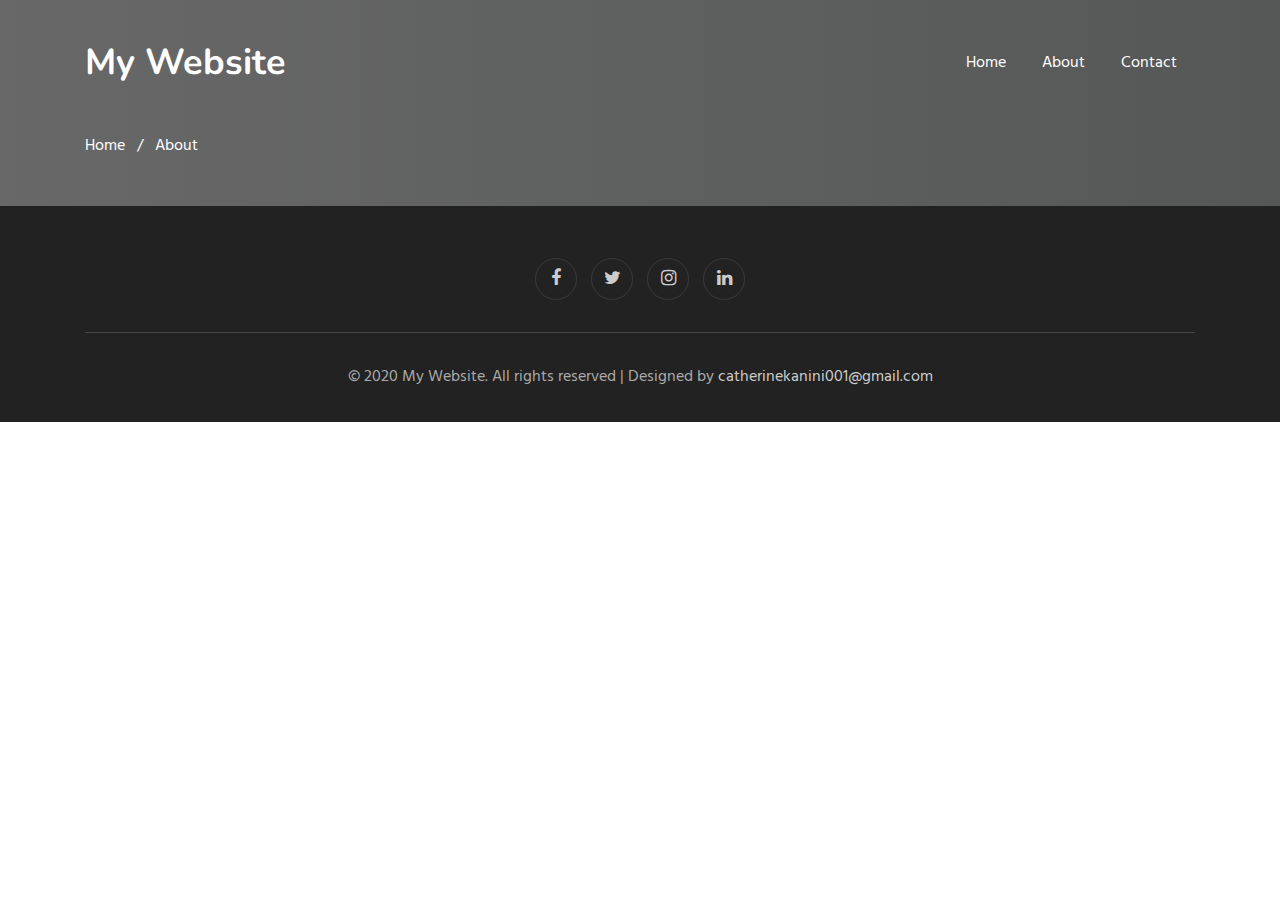
==== about.html @ d59e6f5b "inital commit" ====
<!doctype html>
<html lang="en">
  <head>
   
    <meta charset="utf-8">
    <meta name="viewport" content="width=device-width, initial-scale=1, shrink-to-fit=no">

    <title>Cathrines personal portfolio</title>
    
    <link href="//fonts.googleapis.com/css?family=Nunito:400,600,700,800,900&display=swap" rel="stylesheet">
    <link href="//fonts.googleapis.com/css?family=Hind&display=swap" rel="stylesheet">
    
    <link rel="stylesheet" href="assets/css/index.css">
  </head>
  <body>

<section class="w3l-bootstrap-header">
  <nav class="navbar navbar-expand-lg navbar-light py-lg-3 py-2">
    <div class="container">
      <a class="navbar-brand" href="index.html"> My Website</a>
     
      <button class="navbar-toggler" type="button" data-toggle="collapse" data-target="#navbarSupportedContent"
        aria-controls="navbarSupportedContent" aria-expanded="false" aria-label="Toggle navigation">
        <span class="navbar-toggler-icon fa fa-bars"></span>
      </button>

      <div class="collapse navbar-collapse" id="navbarSupportedContent">
        <ul class="navbar-nav ml-auto">
          <li class="nav-item">
            <a class="nav-link" href="index.html">Home</a>
          </li>
          <li class="nav-item">
            <a class="nav-link" href="about.html">About</a>
          </li>
          
        
          <li class="nav-item">
            <a class="nav-link" href="contact.html">Contact</a>
          </li>
        </ul>
        
      </div>
    </div>
  </nav>
</section>
<section class="w3l-about-breadcrum">
  <div class="breadcrum-bg">
    <div class="container py-5">
      <p><a href="index.html">Home</a> &nbsp; / &nbsp; About</p>
     </div>
  </div>
</section>


 <section class="w3l-footer-29-main" id="footer">
  <div class="footer-29 text-center">
      <div class="container">
        
        <div class="main-social-footer-29">
                    
          <a href="https://web.facebook.com/KadogoKenya" class="facebook"><span class="fa fa-facebook"></span></a>
          <a href="https://twitter.com/kadogokenya" class="twitter"><span class="fa fa-twitter"></span></a>
          <a href="https://www.instagram.com/kadogo_kenya/" class="instagram"><span class="fa fa-instagram"></span></a>
          <a href="https://www.linkedin.com/in/catherine-kanini-87737a121/" class="linkedin"><span class="fa fa-linkedin"></span></a>
      </div>
      <div class="bottom-copies text-center">
        <p class="copy-footer-29">© 2020 My Website. All rights reserved | Designed by <a href="catherinekanini001@gmail.com">catherinekanini001@gmail.com</a></p>
         
    </div>
      </div>
  </div>
   
  </script>
  
  <script src="https://code.jquery.com/jquery-3.4.1.slim.min.js"
    integrity="sha384-J6qa4849blE2+poT4WnyKhv5vZF5SrPo0iEjwBvKU7imGFAV0wwj1yYfoRSJoZ+n" crossorigin="anonymous">
  </script>
  
  <script src="https://stackpath.bootstrapcdn.com/bootstrap/4.4.1/js/bootstrap.min.js"
    integrity="sha384-wfSDF2E50Y2D1uUdj0O3uMBJnjuUD4Ih7YwaYd1iqfktj0Uod8GCExl3Og8ifwB6" crossorigin="anonymous">
  </script>




</body>

</html>
---- assets/css/index.css ----
@charset "UTF-8";

@font-face {
  font-family: 'FontAwesome';
  src: url("../fonts/fontawesome-webfont.eot?v=4.7.0");
  src: url("../fonts/fontawesome-webfont.eot?#iefix&v=4.7.0") format("embedded-opentype"), url("../fonts/fontawesome-webfont.woff2?v=4.7.0") format("woff2"), url("../fonts/fontawesome-webfont.woff?v=4.7.0") format("woff"), url("../fonts/fontawesome-webfont.ttf?v=4.7.0") format("truetype"), url("../fonts/fontawesome-webfont.svg?v=4.7.0#fontawesomeregular") format("svg");
  font-weight: normal;
  font-style: normal; }

.fa {
  display: inline-block;
  font: normal normal normal 14px/1 FontAwesome;
  font-size: inherit;
  text-rendering: auto;
  -webkit-font-smoothing: antialiased;
  -moz-osx-font-smoothing: grayscale; }


.fa-lg {
  font-size: 1.33333em;
  line-height: 0.75em;
  vertical-align: -15%; }

.fa-2x {
  font-size: 2em; }

.fa-3x {
  font-size: 3em; }

.fa-4x {
  font-size: 4em; }

.fa-5x {
  font-size: 5em; }

.fa-fw {
  width: 1.28571em;
  text-align: center; }

.fa-ul {
  padding-left: 0;
  margin-left: 2.14286em;
  list-style-type: none; }
  .fa-ul > li {
    position: relative; }

.fa-li {
  position: absolute;
  left: -2.14286em;
  width: 2.14286em;
  top: 0.14286em;
  text-align: center; }
  .fa-li.fa-lg {
    left: -1.85714em; }

.fa-border {
  padding: .2em .25em .15em;
  border: solid 0.08em #eee;
  border-radius: .1em; }

.fa-pull-left {
  float: left; }

.fa-pull-right {
  float: right; }

.fa.fa-pull-left {
  margin-right: .3em; }

.fa.fa-pull-right {
  margin-left: .3em; }


.pull-right {
  float: right; }

.pull-left {
  float: left; }

.fa.pull-left {
  margin-right: .3em; }

.fa.pull-right {
  margin-left: .3em; }

.fa-spin {
  -webkit-animation: fa-spin 2s infinite linear;
  animation: fa-spin 2s infinite linear; }

.fa-pulse {
  -webkit-animation: fa-spin 1s infinite steps(8);
  animation: fa-spin 1s infinite steps(8); }

@-webkit-keyframes fa-spin {
  0% {
    transform: rotate(0deg); }
  100% {
    transform: rotate(359deg); } }

@keyframes fa-spin {
  0% {
    transform: rotate(0deg); }
  100% {
    transform: rotate(359deg); } }

.fa-rotate-90 {
  -ms-filter: "progid:DXImageTransform.Microsoft.BasicImage(rotation=1)";
  transform: rotate(90deg); }

.fa-rotate-180 {
  -ms-filter: "progid:DXImageTransform.Microsoft.BasicImage(rotation=2)";
  transform: rotate(180deg); }

.fa-rotate-270 {
  -ms-filter: "progid:DXImageTransform.Microsoft.BasicImage(rotation=3)";
  transform: rotate(270deg); }

.fa-flip-horizontal {
  -ms-filter: "progid:DXImageTransform.Microsoft.BasicImage(rotation=0, mirror=1)";
  transform: scale(-1, 1); }

.fa-flip-vertical {
  -ms-filter: "progid:DXImageTransform.Microsoft.BasicImage(rotation=2, mirror=1)";
  transform: scale(1, -1); }

:root .fa-rotate-90,
:root .fa-rotate-180,
:root .fa-rotate-270,
:root .fa-flip-horizontal,
:root .fa-flip-vertical {
  -webkit-filter: none;
          filter: none; }

.fa-stack {
  position: relative;
  display: inline-block;
  width: 2em;
  height: 2em;
  line-height: 2em;
  vertical-align: middle; }

.fa-stack-1x, .fa-stack-2x {
  position: absolute;
  left: 0;
  width: 100%;
  text-align: center; }

.fa-stack-1x {
  line-height: inherit; }

.fa-stack-2x {
  font-size: 2em; }

.fa-inverse {
  color: #fff; }

.fa-glass:before {
  content: ""; }

.fa-music:before {
  content: ""; }

.fa-search:before {
  content: ""; }

.fa-envelope-o:before {
  content: ""; }

.fa-heart:before {
  content: ""; }

.fa-star:before {
  content: ""; }

.fa-star-o:before {
  content: ""; }

.fa-user:before {
  content: ""; }

.fa-film:before {
  content: ""; }

.fa-th-large:before {
  content: ""; }

.fa-th:before {
  content: ""; }

.fa-th-list:before {
  content: ""; }

.fa-check:before {
  content: ""; }

.fa-remove:before,
.fa-close:before,
.fa-times:before {
  content: ""; }

.fa-search-plus:before {
  content: ""; }

.fa-search-minus:before {
  content: ""; }

.fa-power-off:before {
  content: ""; }

.fa-signal:before {
  content: ""; }

.fa-gear:before,
.fa-cog:before {
  content: ""; }

.fa-trash-o:before {
  content: ""; }

.fa-home:before {
  content: ""; }

.fa-file-o:before {
  content: ""; }

.fa-clock-o:before {
  content: ""; }

.fa-road:before {
  content: ""; }

.fa-download:before {
  content: ""; }

.fa-arrow-circle-o-down:before {
  content: ""; }

.fa-arrow-circle-o-up:before {
  content: ""; }

.fa-inbox:before {
  content: ""; }

.fa-play-circle-o:before {
  content: ""; }

.fa-rotate-right:before,
.fa-repeat:before {
  content: ""; }

.fa-refresh:before {
  content: ""; }

.fa-list-alt:before {
  content: ""; }

.fa-lock:before {
  content: ""; }

.fa-flag:before {
  content: ""; }

.fa-headphones:before {
  content: ""; }

.fa-volume-off:before {
  content: ""; }

.fa-volume-down:before {
  content: ""; }

.fa-volume-up:before {
  content: ""; }

.fa-qrcode:before {
  content: ""; }

.fa-barcode:before {
  content: ""; }

.fa-tag:before {
  content: ""; }

.fa-tags:before {
  content: ""; }

.fa-book:before {
  content: ""; }

.fa-bookmark:before {
  content: ""; }

.fa-print:before {
  content: ""; }

.fa-camera:before {
  content: ""; }

.fa-font:before {
  content: ""; }

.fa-bold:before {
  content: ""; }

.fa-italic:before {
  content: ""; }

.fa-text-height:before {
  content: ""; }

.fa-text-width:before {
  content: ""; }

.fa-align-left:before {
  content: ""; }

.fa-align-center:before {
  content: ""; }

.fa-align-right:before {
  content: ""; }

.fa-align-justify:before {
  content: ""; }

.fa-list:before {
  content: ""; }

.fa-dedent:before,
.fa-outdent:before {
  content: ""; }

.fa-indent:before {
  content: ""; }

.fa-video-camera:before {
  content: ""; }

.fa-photo:before,
.fa-image:before,
.fa-picture-o:before {
  content: ""; }

.fa-pencil:before {
  content: ""; }

.fa-map-marker:before {
  content: ""; }

.fa-adjust:before {
  content: ""; }

.fa-tint:before {
  content: ""; }

.fa-edit:before,
.fa-pencil-square-o:before {
  content: ""; }

.fa-share-square-o:before {
  content: ""; }

.fa-check-square-o:before {
  content: ""; }

.fa-arrows:before {
  content: ""; }

.fa-step-backward:before {
  content: ""; }

.fa-fast-backward:before {
  content: ""; }

.fa-backward:before {
  content: ""; }

.fa-play:before {
  content: ""; }

.fa-pause:before {
  content: ""; }

.fa-stop:before {
  content: ""; }

.fa-forward:before {
  content: ""; }

.fa-fast-forward:before {
  content: ""; }

.fa-step-forward:before {
  content: ""; }

.fa-eject:before {
  content: ""; }

.fa-chevron-left:before {
  content: ""; }

.fa-chevron-right:before {
  content: ""; }

.fa-plus-circle:before {
  content: ""; }

.fa-minus-circle:before {
  content: ""; }

.fa-times-circle:before {
  content: ""; }

.fa-check-circle:before {
  content: ""; }

.fa-question-circle:before {
  content: ""; }

.fa-info-circle:before {
  content: ""; }

.fa-crosshairs:before {
  content: ""; }

.fa-times-circle-o:before {
  content: ""; }

.fa-check-circle-o:before {
  content: ""; }

.fa-ban:before {
  content: ""; }

.fa-arrow-left:before {
  content: ""; }

.fa-arrow-right:before {
  content: ""; }

.fa-arrow-up:before {
  content: ""; }

.fa-arrow-down:before {
  content: ""; }

.fa-mail-forward:before,
.fa-share:before {
  content: ""; }

.fa-expand:before {
  content: ""; }

.fa-compress:before {
  content: ""; }

.fa-plus:before {
  content: ""; }

.fa-minus:before {
  content: ""; }

.fa-asterisk:before {
  content: ""; }

.fa-exclamation-circle:before {
  content: ""; }

.fa-gift:before {
  content: ""; }

.fa-leaf:before {
  content: ""; }

.fa-fire:before {
  content: ""; }

.fa-eye:before {
  content: ""; }

.fa-eye-slash:before {
  content: ""; }

.fa-warning:before,
.fa-exclamation-triangle:before {
  content: ""; }

.fa-plane:before {
  content: ""; }

.fa-calendar:before {
  content: ""; }

.fa-random:before {
  content: ""; }

.fa-comment:before {
  content: ""; }

.fa-magnet:before {
  content: ""; }

.fa-chevron-up:before {
  content: ""; }

.fa-chevron-down:before {
  content: ""; }

.fa-retweet:before {
  content: ""; }

.fa-shopping-cart:before {
  content: ""; }

.fa-folder:before {
  content: ""; }

.fa-folder-open:before {
  content: ""; }

.fa-arrows-v:before {
  content: ""; }

.fa-arrows-h:before {
  content: ""; }

.fa-bar-chart-o:before,
.fa-bar-chart:before {
  content: ""; }

.fa-twitter-square:before {
  content: ""; }

.fa-facebook-square:before {
  content: ""; }

.fa-camera-retro:before {
  content: ""; }

.fa-key:before {
  content: ""; }

.fa-gears:before,
.fa-cogs:before {
  content: ""; }

.fa-comments:before {
  content: ""; }

.fa-thumbs-o-up:before {
  content: ""; }

.fa-thumbs-o-down:before {
  content: ""; }

.fa-star-half:before {
  content: ""; }

.fa-heart-o:before {
  content: ""; }

.fa-sign-out:before {
  content: ""; }

.fa-linkedin-square:before {
  content: ""; }

.fa-thumb-tack:before {
  content: ""; }

.fa-external-link:before {
  content: ""; }

.fa-sign-in:before {
  content: ""; }

.fa-trophy:before {
  content: ""; }

.fa-github-square:before {
  content: ""; }

.fa-upload:before {
  content: ""; }

.fa-lemon-o:before {
  content: ""; }

.fa-phone:before {
  content: ""; }

.fa-square-o:before {
  content: ""; }

.fa-bookmark-o:before {
  content: ""; }

.fa-phone-square:before {
  content: ""; }

.fa-twitter:before {
  content: ""; }

.fa-facebook-f:before,
.fa-facebook:before {
  content: ""; }

.fa-github:before {
  content: ""; }

.fa-unlock:before {
  content: ""; }

.fa-credit-card:before {
  content: ""; }

.fa-feed:before,
.fa-rss:before {
  content: ""; }

.fa-hdd-o:before {
  content: ""; }

.fa-bullhorn:before {
  content: ""; }

.fa-bell:before {
  content: ""; }

.fa-certificate:before {
  content: ""; }

.fa-hand-o-right:before {
  content: ""; }

.fa-hand-o-left:before {
  content: ""; }

.fa-hand-o-up:before {
  content: ""; }

.fa-hand-o-down:before {
  content: ""; }

.fa-arrow-circle-left:before {
  content: ""; }

.fa-arrow-circle-right:before {
  content: ""; }

.fa-arrow-circle-up:before {
  content: ""; }

.fa-arrow-circle-down:before {
  content: ""; }

.fa-globe:before {
  content: ""; }

.fa-wrench:before {
  content: ""; }

.fa-tasks:before {
  content: ""; }

.fa-filter:before {
  content: ""; }

.fa-briefcase:before {
  content: ""; }

.fa-arrows-alt:before {
  content: ""; }

.fa-group:before,
.fa-users:before {
  content: ""; }

.fa-chain:before,
.fa-link:before {
  content: ""; }

.fa-cloud:before {
  content: ""; }

.fa-flask:before {
  content: ""; }

.fa-cut:before,
.fa-scissors:before {
  content: ""; }

.fa-copy:before,
.fa-files-o:before {
  content: ""; }

.fa-paperclip:before {
  content: ""; }

.fa-save:before,
.fa-floppy-o:before {
  content: ""; }

.fa-square:before {
  content: ""; }

.fa-navicon:before,
.fa-reorder:before,
.fa-bars:before {
  content: ""; }

.fa-list-ul:before {
  content: ""; }

.fa-list-ol:before {
  content: ""; }

.fa-strikethrough:before {
  content: ""; }

.fa-underline:before {
  content: ""; }

.fa-table:before {
  content: ""; }

.fa-magic:before {
  content: ""; }

.fa-truck:before {
  content: ""; }

.fa-pinterest:before {
  content: ""; }

.fa-pinterest-square:before {
  content: ""; }

.fa-google-plus-square:before {
  content: ""; }

.fa-google-plus:before {
  content: ""; }

.fa-money:before {
  content: ""; }

.fa-caret-down:before {
  content: ""; }

.fa-caret-up:before {
  content: ""; }

.fa-caret-left:before {
  content: ""; }

.fa-caret-right:before {
  content: ""; }

.fa-columns:before {
  content: ""; }

.fa-unsorted:before,
.fa-sort:before {
  content: ""; }

.fa-sort-down:before,
.fa-sort-desc:before {
  content: ""; }

.fa-sort-up:before,
.fa-sort-asc:before {
  content: ""; }

.fa-envelope:before {
  content: ""; }

.fa-linkedin:before {
  content: ""; }

.fa-rotate-left:before,
.fa-undo:before {
  content: ""; }

.fa-legal:before,
.fa-gavel:before {
  content: ""; }

.fa-dashboard:before,
.fa-tachometer:before {
  content: ""; }

.fa-comment-o:before {
  content: ""; }

.fa-comments-o:before {
  content: ""; }

.fa-flash:before,
.fa-bolt:before {
  content: ""; }

.fa-sitemap:before {
  content: ""; }

.fa-umbrella:before {
  content: ""; }

.fa-paste:before,
.fa-clipboard:before {
  content: ""; }

.fa-lightbulb-o:before {
  content: ""; }

.fa-exchange:before {
  content: ""; }

.fa-cloud-download:before {
  content: ""; }

.fa-cloud-upload:before {
  content: ""; }

.fa-user-md:before {
  content: ""; }

.fa-stethoscope:before {
  content: ""; }

.fa-suitcase:before {
  content: ""; }

.fa-bell-o:before {
  content: ""; }

.fa-coffee:before {
  content: ""; }

.fa-cutlery:before {
  content: ""; }

.fa-file-text-o:before {
  content: ""; }

.fa-building-o:before {
  content: ""; }

.fa-hospital-o:before {
  content: ""; }

.fa-ambulance:before {
  content: ""; }

.fa-medkit:before {
  content: ""; }

.fa-fighter-jet:before {
  content: ""; }

.fa-beer:before {
  content: ""; }

.fa-h-square:before {
  content: ""; }

.fa-plus-square:before {
  content: ""; }

.fa-angle-double-left:before {
  content: ""; }

.fa-angle-double-right:before {
  content: ""; }

.fa-angle-double-up:before {
  content: ""; }

.fa-angle-double-down:before {
  content: ""; }

.fa-angle-left:before {
  content: ""; }

.fa-angle-right:before {
  content: ""; }

.fa-angle-up:before {
  content: ""; }

.fa-angle-down:before {
  content: ""; }

.fa-desktop:before {
  content: ""; }

.fa-laptop:before {
  content: ""; }

.fa-tablet:before {
  content: ""; }

.fa-mobile-phone:before,
.fa-mobile:before {
  content: ""; }

.fa-circle-o:before {
  content: ""; }

.fa-quote-left:before {
  content: ""; }

.fa-quote-right:before {
  content: ""; }

.fa-spinner:before {
  content: ""; }

.fa-circle:before {
  content: ""; }

.fa-mail-reply:before,
.fa-reply:before {
  content: ""; }

.fa-github-alt:before {
  content: ""; }

.fa-folder-o:before {
  content: ""; }

.fa-folder-open-o:before {
  content: ""; }

.fa-smile-o:before {
  content: ""; }

.fa-frown-o:before {
  content: ""; }

.fa-meh-o:before {
  content: ""; }

.fa-gamepad:before {
  content: ""; }

.fa-keyboard-o:before {
  content: ""; }

.fa-flag-o:before {
  content: ""; }

.fa-flag-checkered:before {
  content: ""; }

.fa-terminal:before {
  content: ""; }

.fa-code:before {
  content: ""; }

.fa-mail-reply-all:before,
.fa-reply-all:before {
  content: ""; }

.fa-star-half-empty:before,
.fa-star-half-full:before,
.fa-star-half-o:before {
  content: ""; }

.fa-location-arrow:before {
  content: ""; }

.fa-crop:before {
  content: ""; }

.fa-code-fork:before {
  content: ""; }

.fa-unlink:before,
.fa-chain-broken:before {
  content: ""; }

.fa-question:before {
  content: ""; }

.fa-info:before {
  content: ""; }

.fa-exclamation:before {
  content: ""; }

.fa-superscript:before {
  content: ""; }

.fa-subscript:before {
  content: ""; }

.fa-eraser:before {
  content: ""; }

.fa-puzzle-piece:before {
  content: ""; }

.fa-microphone:before {
  content: ""; }

.fa-microphone-slash:before {
  content: ""; }

.fa-shield:before {
  content: ""; }

.fa-calendar-o:before {
  content: ""; }

.fa-fire-extinguisher:before {
  content: ""; }

.fa-rocket:before {
  content: ""; }

.fa-maxcdn:before {
  content: ""; }

.fa-chevron-circle-left:before {
  content: ""; }

.fa-chevron-circle-right:before {
  content: ""; }

.fa-chevron-circle-up:before {
  content: ""; }

.fa-chevron-circle-down:before {
  content: ""; }

.fa-html5:before {
  content: ""; }

.fa-css3:before {
  content: ""; }

.fa-anchor:before {
  content: ""; }

.fa-unlock-alt:before {
  content: ""; }

.fa-bullseye:before {
  content: ""; }

.fa-ellipsis-h:before {
  content: ""; }

.fa-ellipsis-v:before {
  content: ""; }

.fa-rss-square:before {
  content: ""; }

.fa-play-circle:before {
  content: ""; }

.fa-ticket:before {
  content: ""; }

.fa-minus-square:before {
  content: ""; }

.fa-minus-square-o:before {
  content: ""; }

.fa-level-up:before {
  content: ""; }

.fa-level-down:before {
  content: ""; }

.fa-check-square:before {
  content: ""; }

.fa-pencil-square:before {
  content: ""; }

.fa-external-link-square:before {
  content: ""; }

.fa-share-square:before {
  content: ""; }

.fa-compass:before {
  content: ""; }

.fa-toggle-down:before,
.fa-caret-square-o-down:before {
  content: ""; }

.fa-toggle-up:before,
.fa-caret-square-o-up:before {
  content: ""; }

.fa-toggle-right:before,
.fa-caret-square-o-right:before {
  content: ""; }

.fa-euro:before,
.fa-eur:before {
  content: ""; }

.fa-gbp:before {
  content: ""; }

.fa-dollar:before,
.fa-usd:before {
  content: ""; }

.fa-rupee:before,
.fa-inr:before {
  content: ""; }

.fa-cny:before,
.fa-rmb:before,
.fa-yen:before,
.fa-jpy:before {
  content: ""; }

.fa-ruble:before,
.fa-rouble:before,
.fa-rub:before {
  content: ""; }

.fa-won:before,
.fa-krw:before {
  content: ""; }

.fa-bitcoin:before,
.fa-btc:before {
  content: ""; }

.fa-file:before {
  content: ""; }

.fa-file-text:before {
  content: ""; }

.fa-sort-alpha-asc:before {
  content: ""; }

.fa-sort-alpha-desc:before {
  content: ""; }

.fa-sort-amount-asc:before {
  content: ""; }

.fa-sort-amount-desc:before {
  content: ""; }

.fa-sort-numeric-asc:before {
  content: ""; }

.fa-sort-numeric-desc:before {
  content: ""; }

.fa-thumbs-up:before {
  content: ""; }

.fa-thumbs-down:before {
  content: ""; }

.fa-youtube-square:before {
  content: ""; }

.fa-youtube:before {
  content: ""; }

.fa-xing:before {
  content: ""; }

.fa-xing-square:before {
  content: ""; }

.fa-youtube-play:before {
  content: ""; }

.fa-dropbox:before {
  content: ""; }

.fa-stack-overflow:before {
  content: ""; }

.fa-instagram:before {
  content: ""; }

.fa-flickr:before {
  content: ""; }

.fa-adn:before {
  content: ""; }

.fa-bitbucket:before {
  content: ""; }

.fa-bitbucket-square:before {
  content: ""; }

.fa-tumblr:before {
  content: ""; }

.fa-tumblr-square:before {
  content: ""; }

.fa-long-arrow-down:before {
  content: ""; }

.fa-long-arrow-up:before {
  content: ""; }

.fa-long-arrow-left:before {
  content: ""; }

.fa-long-arrow-right:before {
  content: ""; }

.fa-apple:before {
  content: ""; }

.fa-windows:before {
  content: ""; }

.fa-android:before {
  content: ""; }

.fa-linux:before {
  content: ""; }

.fa-dribbble:before {
  content: ""; }

.fa-skype:before {
  content: ""; }

.fa-foursquare:before {
  content: ""; }

.fa-trello:before {
  content: ""; }

.fa-female:before {
  content: ""; }

.fa-male:before {
  content: ""; }

.fa-gittip:before,
.fa-gratipay:before {
  content: ""; }

.fa-sun-o:before {
  content: ""; }

.fa-moon-o:before {
  content: ""; }

.fa-archive:before {
  content: ""; }

.fa-bug:before {
  content: ""; }

.fa-vk:before {
  content: ""; }

.fa-weibo:before {
  content: ""; }

.fa-renren:before {
  content: ""; }

.fa-pagelines:before {
  content: ""; }

.fa-stack-exchange:before {
  content: ""; }

.fa-arrow-circle-o-right:before {
  content: ""; }

.fa-arrow-circle-o-left:before {
  content: ""; }

.fa-toggle-left:before,
.fa-caret-square-o-left:before {
  content: ""; }

.fa-dot-circle-o:before {
  content: ""; }

.fa-wheelchair:before {
  content: ""; }

.fa-vimeo-square:before {
  content: ""; }

.fa-turkish-lira:before,
.fa-try:before {
  content: ""; }

.fa-plus-square-o:before {
  content: ""; }

.fa-space-shuttle:before {
  content: ""; }

.fa-slack:before {
  content: ""; }

.fa-envelope-square:before {
  content: ""; }

.fa-wordpress:before {
  content: ""; }

.fa-openid:before {
  content: ""; }

.fa-institution:before,
.fa-bank:before,
.fa-university:before {
  content: ""; }

.fa-mortar-board:before,
.fa-graduation-cap:before {
  content: ""; }

.fa-yahoo:before {
  content: ""; }

.fa-google:before {
  content: ""; }

.fa-reddit:before {
  content: ""; }

.fa-reddit-square:before {
  content: ""; }

.fa-stumbleupon-circle:before {
  content: ""; }

.fa-stumbleupon:before {
  content: ""; }

.fa-delicious:before {
  content: ""; }

.fa-digg:before {
  content: ""; }

.fa-pied-piper-pp:before {
  content: ""; }

.fa-pied-piper-alt:before {
  content: ""; }

.fa-drupal:before {
  content: ""; }

.fa-joomla:before {
  content: ""; }

.fa-language:before {
  content: ""; }

.fa-fax:before {
  content: ""; }

.fa-building:before {
  content: ""; }

.fa-child:before {
  content: ""; }

.fa-paw:before {
  content: ""; }

.fa-spoon:before {
  content: ""; }

.fa-cube:before {
  content: ""; }

.fa-cubes:before {
  content: ""; }

.fa-behance:before {
  content: ""; }

.fa-behance-square:before {
  content: ""; }

.fa-steam:before {
  content: ""; }

.fa-steam-square:before {
  content: ""; }

.fa-recycle:before {
  content: ""; }

.fa-automobile:before,
.fa-car:before {
  content: ""; }

.fa-cab:before,
.fa-taxi:before {
  content: ""; }

.fa-tree:before {
  content: ""; }

.fa-spotify:before {
  content: ""; }

.fa-deviantart:before {
  content: ""; }

.fa-soundcloud:before {
  content: ""; }

.fa-database:before {
  content: ""; }

.fa-file-pdf-o:before {
  content: ""; }

.fa-file-word-o:before {
  content: ""; }

.fa-file-excel-o:before {
  content: ""; }

.fa-file-powerpoint-o:before {
  content: ""; }

.fa-file-photo-o:before,
.fa-file-picture-o:before,
.fa-file-image-o:before {
  content: ""; }

.fa-file-zip-o:before,
.fa-file-archive-o:before {
  content: ""; }

.fa-file-sound-o:before,
.fa-file-audio-o:before {
  content: ""; }

.fa-file-movie-o:before,
.fa-file-video-o:before {
  content: ""; }

.fa-file-code-o:before {
  content: ""; }

.fa-vine:before {
  content: ""; }

.fa-codepen:before {
  content: ""; }

.fa-jsfiddle:before {
  content: ""; }

.fa-life-bouy:before,
.fa-life-buoy:before,
.fa-life-saver:before,
.fa-support:before,
.fa-life-ring:before {
  content: ""; }

.fa-circle-o-notch:before {
  content: ""; }

.fa-ra:before,
.fa-resistance:before,
.fa-rebel:before {
  content: ""; }

.fa-ge:before,
.fa-empire:before {
  content: ""; }

.fa-git-square:before {
  content: ""; }

.fa-git:before {
  content: ""; }

.fa-y-combinator-square:before,
.fa-yc-square:before,
.fa-hacker-news:before {
  content: ""; }

.fa-tencent-weibo:before {
  content: ""; }

.fa-qq:before {
  content: ""; }

.fa-wechat:before,
.fa-weixin:before {
  content: ""; }

.fa-send:before,
.fa-paper-plane:before {
  content: ""; }

.fa-send-o:before,
.fa-paper-plane-o:before {
  content: ""; }

.fa-history:before {
  content: ""; }

.fa-circle-thin:before {
  content: ""; }

.fa-header:before {
  content: ""; }

.fa-paragraph:before {
  content: ""; }

.fa-sliders:before {
  content: ""; }

.fa-share-alt:before {
  content: ""; }

.fa-share-alt-square:before {
  content: ""; }

.fa-bomb:before {
  content: ""; }

.fa-soccer-ball-o:before,
.fa-futbol-o:before {
  content: ""; }

.fa-tty:before {
  content: ""; }

.fa-binoculars:before {
  content: ""; }

.fa-plug:before {
  content: ""; }

.fa-slideshare:before {
  content: ""; }

.fa-twitch:before {
  content: ""; }

.fa-yelp:before {
  content: ""; }

.fa-newspaper-o:before {
  content: ""; }

.fa-wifi:before {
  content: ""; }

.fa-calculator:before {
  content: ""; }

.fa-paypal:before {
  content: ""; }

.fa-google-wallet:before {
  content: ""; }

.fa-cc-visa:before {
  content: ""; }

.fa-cc-mastercard:before {
  content: ""; }

.fa-cc-discover:before {
  content: ""; }

.fa-cc-amex:before {
  content: ""; }

.fa-cc-paypal:before {
  content: ""; }

.fa-cc-stripe:before {
  content: ""; }

.fa-bell-slash:before {
  content: ""; }

.fa-bell-slash-o:before {
  content: ""; }

.fa-trash:before {
  content: ""; }

.fa-copyright:before {
  content: ""; }

.fa-at:before {
  content: ""; }

.fa-eyedropper:before {
  content: ""; }

.fa-paint-brush:before {
  content: ""; }

.fa-birthday-cake:before {
  content: ""; }

.fa-area-chart:before {
  content: ""; }

.fa-pie-chart:before {
  content: ""; }

.fa-line-chart:before {
  content: ""; }

.fa-lastfm:before {
  content: ""; }

.fa-lastfm-square:before {
  content: ""; }

.fa-toggle-off:before {
  content: ""; }

.fa-toggle-on:before {
  content: ""; }

.fa-bicycle:before {
  content: ""; }

.fa-bus:before {
  content: ""; }

.fa-ioxhost:before {
  content: ""; }

.fa-angellist:before {
  content: ""; }

.fa-cc:before {
  content: ""; }

.fa-shekel:before,
.fa-sheqel:before,
.fa-ils:before {
  content: ""; }

.fa-meanpath:before {
  content: ""; }

.fa-buysellads:before {
  content: ""; }

.fa-connectdevelop:before {
  content: ""; }

.fa-dashcube:before {
  content: ""; }

.fa-forumbee:before {
  content: ""; }

.fa-leanpub:before {
  content: ""; }

.fa-sellsy:before {
  content: ""; }

.fa-shirtsinbulk:before {
  content: ""; }

.fa-simplybuilt:before {
  content: ""; }

.fa-skyatlas:before {
  content: ""; }

.fa-cart-plus:before {
  content: ""; }

.fa-cart-arrow-down:before {
  content: ""; }

.fa-diamond:before {
  content: ""; }

.fa-ship:before {
  content: ""; }

.fa-user-secret:before {
  content: ""; }

.fa-motorcycle:before {
  content: ""; }

.fa-street-view:before {
  content: ""; }

.fa-heartbeat:before {
  content: ""; }

.fa-venus:before {
  content: ""; }

.fa-mars:before {
  content: ""; }

.fa-mercury:before {
  content: ""; }

.fa-intersex:before,
.fa-transgender:before {
  content: ""; }

.fa-transgender-alt:before {
  content: ""; }

.fa-venus-double:before {
  content: ""; }

.fa-mars-double:before {
  content: ""; }

.fa-venus-mars:before {
  content: ""; }

.fa-mars-stroke:before {
  content: ""; }

.fa-mars-stroke-v:before {
  content: ""; }

.fa-mars-stroke-h:before {
  content: ""; }

.fa-neuter:before {
  content: ""; }

.fa-genderless:before {
  content: ""; }

.fa-facebook-official:before {
  content: ""; }

.fa-pinterest-p:before {
  content: ""; }

.fa-whatsapp:before {
  content: ""; }

.fa-server:before {
  content: ""; }

.fa-user-plus:before {
  content: ""; }

.fa-user-times:before {
  content: ""; }

.fa-hotel:before,
.fa-bed:before {
  content: ""; }

.fa-viacoin:before {
  content: ""; }

.fa-train:before {
  content: ""; }

.fa-subway:before {
  content: ""; }

.fa-medium:before {
  content: ""; }

.fa-yc:before,
.fa-y-combinator:before {
  content: ""; }

.fa-optin-monster:before {
  content: ""; }

.fa-opencart:before {
  content: ""; }

.fa-expeditedssl:before {
  content: ""; }

.fa-battery-4:before,
.fa-battery:before,
.fa-battery-full:before {
  content: ""; }

.fa-battery-3:before,
.fa-battery-three-quarters:before {
  content: ""; }

.fa-battery-2:before,
.fa-battery-half:before {
  content: ""; }

.fa-battery-1:before,
.fa-battery-quarter:before {
  content: ""; }

.fa-battery-0:before,
.fa-battery-empty:before {
  content: ""; }

.fa-mouse-pointer:before {
  content: ""; }

.fa-i-cursor:before {
  content: ""; }

.fa-object-group:before {
  content: ""; }

.fa-object-ungroup:before {
  content: ""; }

.fa-sticky-note:before {
  content: ""; }

.fa-sticky-note-o:before {
  content: ""; }

.fa-cc-jcb:before {
  content: ""; }

.fa-cc-diners-club:before {
  content: ""; }

.fa-clone:before {
  content: ""; }

.fa-balance-scale:before {
  content: ""; }

.fa-hourglass-o:before {
  content: ""; }

.fa-hourglass-1:before,
.fa-hourglass-start:before {
  content: ""; }

.fa-hourglass-2:before,
.fa-hourglass-half:before {
  content: ""; }

.fa-hourglass-3:before,
.fa-hourglass-end:before {
  content: ""; }

.fa-hourglass:before {
  content: ""; }

.fa-hand-grab-o:before,
.fa-hand-rock-o:before {
  content: ""; }

.fa-hand-stop-o:before,
.fa-hand-paper-o:before {
  content: ""; }

.fa-hand-scissors-o:before {
  content: ""; }

.fa-hand-lizard-o:before {
  content: ""; }

.fa-hand-spock-o:before {
  content: ""; }

.fa-hand-pointer-o:before {
  content: ""; }

.fa-hand-peace-o:before {
  content: ""; }

.fa-trademark:before {
  content: ""; }

.fa-registered:before {
  content: ""; }

.fa-creative-commons:before {
  content: ""; }

.fa-gg:before {
  content: ""; }

.fa-gg-circle:before {
  content: ""; }

.fa-tripadvisor:before {
  content: ""; }

.fa-odnoklassniki:before {
  content: ""; }

.fa-odnoklassniki-square:before {
  content: ""; }

.fa-get-pocket:before {
  content: ""; }

.fa-wikipedia-w:before {
  content: ""; }

.fa-safari:before {
  content: ""; }

.fa-chrome:before {
  content: ""; }

.fa-firefox:before {
  content: ""; }

.fa-opera:before {
  content: ""; }

.fa-internet-explorer:before {
  content: ""; }

.fa-tv:before,
.fa-television:before {
  content: ""; }

.fa-contao:before {
  content: ""; }

.fa-500px:before {
  content: ""; }

.fa-amazon:before {
  content: ""; }

.fa-calendar-plus-o:before {
  content: ""; }

.fa-calendar-minus-o:before {
  content: ""; }

.fa-calendar-times-o:before {
  content: ""; }

.fa-calendar-check-o:before {
  content: ""; }

.fa-industry:before {
  content: ""; }

.fa-map-pin:before {
  content: ""; }

.fa-map-signs:before {
  content: ""; }

.fa-map-o:before {
  content: ""; }

.fa-map:before {
  content: ""; }

.fa-commenting:before {
  content: ""; }

.fa-commenting-o:before {
  content: ""; }

.fa-houzz:before {
  content: ""; }

.fa-vimeo:before {
  content: ""; }

.fa-black-tie:before {
  content: ""; }

.fa-fonticons:before {
  content: ""; }

.fa-reddit-alien:before {
  content: ""; }

.fa-edge:before {
  content: ""; }

.fa-credit-card-alt:before {
  content: ""; }

.fa-codiepie:before {
  content: ""; }

.fa-modx:before {
  content: ""; }

.fa-fort-awesome:before {
  content: ""; }

.fa-usb:before {
  content: ""; }

.fa-product-hunt:before {
  content: ""; }

.fa-mixcloud:before {
  content: ""; }

.fa-scribd:before {
  content: ""; }

.fa-pause-circle:before {
  content: ""; }

.fa-pause-circle-o:before {
  content: ""; }

.fa-stop-circle:before {
  content: ""; }

.fa-stop-circle-o:before {
  content: ""; }

.fa-shopping-bag:before {
  content: ""; }

.fa-shopping-basket:before {
  content: ""; }

.fa-hashtag:before {
  content: ""; }

.fa-bluetooth:before {
  content: ""; }

.fa-bluetooth-b:before {
  content: ""; }

.fa-percent:before {
  content: ""; }

.fa-gitlab:before {
  content: ""; }

.fa-wpbeginner:before {
  content: ""; }

.fa-wpforms:before {
  content: ""; }

.fa-envira:before {
  content: ""; }

.fa-universal-access:before {
  content: ""; }

.fa-wheelchair-alt:before {
  content: ""; }

.fa-question-circle-o:before {
  content: ""; }

.fa-blind:before {
  content: ""; }

.fa-audio-description:before {
  content: ""; }

.fa-volume-control-phone:before {
  content: ""; }

.fa-braille:before {
  content: ""; }

.fa-assistive-listening-systems:before {
  content: ""; }

.fa-asl-interpreting:before,
.fa-american-sign-language-interpreting:before {
  content: ""; }

.fa-deafness:before,
.fa-hard-of-hearing:before,
.fa-deaf:before {
  content: ""; }

.fa-glide:before {
  content: ""; }

.fa-glide-g:before {
  content: ""; }

.fa-signing:before,
.fa-sign-language:before {
  content: ""; }

.fa-low-vision:before {
  content: ""; }

.fa-viadeo:before {
  content: ""; }

.fa-viadeo-square:before {
  content: ""; }

.fa-snapchat:before {
  content: ""; }

.fa-snapchat-ghost:before {
  content: ""; }

.fa-snapchat-square:before {
  content: ""; }

.fa-pied-piper:before {
  content: ""; }

.fa-first-order:before {
  content: ""; }

.fa-yoast:before {
  content: ""; }

.fa-themeisle:before {
  content: ""; }

.fa-google-plus-circle:before,
.fa-google-plus-official:before {
  content: ""; }

.fa-fa:before,
.fa-font-awesome:before {
  content: ""; }

.fa-handshake-o:before {
  content: ""; }

.fa-envelope-open:before {
  content: ""; }

.fa-envelope-open-o:before {
  content: ""; }

.fa-linode:before {
  content: ""; }

.fa-address-book:before {
  content: ""; }

.fa-address-book-o:before {
  content: ""; }

.fa-vcard:before,
.fa-address-card:before {
  content: ""; }

.fa-vcard-o:before,
.fa-address-card-o:before {
  content: ""; }

.fa-user-circle:before {
  content: ""; }

.fa-user-circle-o:before {
  content: ""; }

.fa-user-o:before {
  content: ""; }

.fa-id-badge:before {
  content: ""; }

.fa-drivers-license:before,
.fa-id-card:before {
  content: ""; }

.fa-drivers-license-o:before,
.fa-id-card-o:before {
  content: ""; }

.fa-quora:before {
  content: ""; }

.fa-free-code-camp:before {
  content: ""; }

.fa-telegram:before {
  content: ""; }

.fa-thermometer-4:before,
.fa-thermometer:before,
.fa-thermometer-full:before {
  content: ""; }

.fa-thermometer-3:before,
.fa-thermometer-three-quarters:before {
  content: ""; }

.fa-thermometer-2:before,
.fa-thermometer-half:before {
  content: ""; }

.fa-thermometer-1:before,
.fa-thermometer-quarter:before {
  content: ""; }

.fa-thermometer-0:before,
.fa-thermometer-empty:before {
  content: ""; }

.fa-shower:before {
  content: ""; }

.fa-bathtub:before,
.fa-s15:before,
.fa-bath:before {
  content: ""; }

.fa-podcast:before {
  content: ""; }

.fa-window-maximize:before {
  content: ""; }

.fa-window-minimize:before {
  content: ""; }

.fa-window-restore:before {
  content: ""; }

.fa-times-rectangle:before,
.fa-window-close:before {
  content: ""; }

.fa-times-rectangle-o:before,
.fa-window-close-o:before {
  content: ""; }

.fa-bandcamp:before {
  content: ""; }

.fa-grav:before {
  content: ""; }

.fa-etsy:before {
  content: ""; }

.fa-imdb:before {
  content: ""; }

.fa-ravelry:before {
  content: ""; }

.fa-eercast:before {
  content: ""; }

.fa-microchip:before {
  content: ""; }

.fa-snowflake-o:before {
  content: ""; }

.fa-superpowers:before {
  content: ""; }

.fa-wpexplorer:before {
  content: ""; }

.fa-meetup:before {
  content: ""; }

.sr-only {
  position: absolute;
  width: 1px;
  height: 1px;
  padding: 0;
  margin: -1px;
  overflow: hidden;
  clip: rect(0, 0, 0, 0);
  border: 0; }

.sr-only-focusable:active, .sr-only-focusable:focus {
  position: static;
  width: auto;
  height: auto;
  margin: 0;
  overflow: visible;
  clip: auto; }

/*!
 * Bootstrap v4.4.1 (https://getbootstrap.com/)
 * Copyright 2011-2019 The Bootstrap Authors
 * Copyright 2011-2019 Twitter, Inc.
 * Licensed under MIT (https://github.com/twbs/bootstrap/blob/master/LICENSE)
 */
:root {
  --blue: #007bff;
  --indigo: #6610f2;
  --purple: #6f42c1;
  --pink: #e83e8c;
  --red: #dc3545;
  --orange: #fd7e14;
  --yellow: #ffc107;
  --green: #28a745;
  --teal: #20c997;
  --cyan: #17a2b8;
  --white: #fff;
  --gray: #6c757d;
  --gray-dark: #343a40;
  --primary: #0ea8cf;
  --secondary: #35a22c;
  --success: #28a745;
  --info: #17a2b8;
  --warning: #ffc107;
  --danger: #dc3545;
  --light: #f8f9fa;
  --dark: #343a40;
  --breakpoint-xs: 0;
  --breakpoint-sm: 576px;
  --breakpoint-md: 768px;
  --breakpoint-lg: 992px;
  --breakpoint-xl: 1200px;
  --font-family-sans-serif: -apple-system, BlinkMacSystemFont, "Segoe UI", Roboto, "Helvetica Neue", Arial, "Noto Sans", sans-serif, "Apple Color Emoji", "Segoe UI Emoji", "Segoe UI Symbol", "Noto Color Emoji";
  --font-family-monospace: SFMono-Regular, Menlo, Monaco, Consolas, "Liberation Mono", "Courier New", monospace; }

*,
*::before,
*::after {
  box-sizing: border-box; }

html {
  font-family: sans-serif;
  line-height: 1.15;
  -webkit-text-size-adjust: 100%;
  -webkit-tap-highlight-color: rgba(0, 0, 0, 0); }

article, aside, figcaption, figure, footer, header, hgroup, main, nav, section {
  display: block; }

body {
  margin: 0;
  font-family: -apple-system, BlinkMacSystemFont, "Segoe UI", Roboto, "Helvetica Neue", Arial, "Noto Sans", sans-serif, "Apple Color Emoji", "Segoe UI Emoji", "Segoe UI Symbol", "Noto Color Emoji";
  font-size: 1rem;
  font-weight: 400;
  line-height: 1.5;
  color: #212529;
  text-align: left;
  background-color: #fff; }

[tabindex="-1"]:focus:not(:focus-visible) {
  outline: 0 !important; }

hr {
  box-sizing: content-box;
  height: 0;
  overflow: visible; }

h1, h2, h3, h4, h5, h6 {
  margin-top: 0;
  margin-bottom: 0.5rem; }

p {
  margin-top: 0;
  margin-bottom: 1rem; }

abbr[title],
abbr[data-original-title] {
  text-decoration: underline;
  -webkit-text-decoration: underline dotted;
          text-decoration: underline dotted;
  cursor: help;
  border-bottom: 0;
  -webkit-text-decoration-skip-ink: none;
          text-decoration-skip-ink: none; }

address {
  margin-bottom: 1rem;
  font-style: normal;
  line-height: inherit; }

ol,
ul,
dl {
  margin-top: 0;
  margin-bottom: 1rem; }

ol ol,
ul ul,
ol ul,
ul ol {
  margin-bottom: 0; }

dt {
  font-weight: 700; }

dd {
  margin-bottom: .5rem;
  margin-left: 0; }

blockquote {
  margin: 0 0 1rem; }

b,
strong {
  font-weight: bolder; }

small {
  font-size: 80%; }

sub,
sup {
  position: relative;
  font-size: 75%;
  line-height: 0;
  vertical-align: baseline; }

sub {
  bottom: -.25em; }

sup {
  top: -.5em; }

a {
  color: #0ea8cf;
  text-decoration: none;
  background-color: transparent; }
  a:hover {
    color: #096e87;
    text-decoration: underline; }

a:not([href]) {
  color: inherit;
  text-decoration: none; }
  a:not([href]):hover {
    color: inherit;
    text-decoration: none; }

pre,
code,
kbd,
samp {
  font-family: SFMono-Regular, Menlo, Monaco, Consolas, "Liberation Mono", "Courier New", monospace;
  font-size: 1em; }

pre {
  margin-top: 0;
  margin-bottom: 1rem;
  overflow: auto; }

figure {
  margin: 0 0 1rem; }

img {
  vertical-align: middle;
  border-style: none; }

svg {
  overflow: hidden;
  vertical-align: middle; }

table {
  border-collapse: collapse; }

caption {
  padding-top: 0.75rem;
  padding-bottom: 0.75rem;
  color: #6c757d;
  text-align: left;
  caption-side: bottom; }

th {
  text-align: inherit; }

label {
  display: inline-block;
  margin-bottom: 0.5rem; }

button {
  border-radius: 0; }

button:focus {
  outline: 1px dotted;
  outline: 5px auto -webkit-focus-ring-color; }

input,
button,
select,
optgroup,
textarea {
  margin: 0;
  font-family: inherit;
  font-size: inherit;
  line-height: inherit; }

button,
input {
  overflow: visible; }

button,
select {
  text-transform: none; }

select {
  word-wrap: normal; }

button,
[type="button"],
[type="reset"],
[type="submit"] {
  -webkit-appearance: button; }

button:not(:disabled),
[type="button"]:not(:disabled),
[type="reset"]:not(:disabled),
[type="submit"]:not(:disabled) {
  cursor: pointer; }

button::-moz-focus-inner,
[type="button"]::-moz-focus-inner,
[type="reset"]::-moz-focus-inner,
[type="submit"]::-moz-focus-inner {
  padding: 0;
  border-style: none; }

input[type="radio"],
input[type="checkbox"] {
  box-sizing: border-box;
  padding: 0; }

input[type="date"],
input[type="time"],
input[type="datetime-local"],
input[type="month"] {
  -webkit-appearance: listbox; }

textarea {
  overflow: auto;
  resize: vertical; }

fieldset {
  min-width: 0;
  padding: 0;
  margin: 0;
  border: 0; }

legend {
  display: block;
  width: 100%;
  max-width: 100%;
  padding: 0;
  margin-bottom: .5rem;
  font-size: 1.5rem;
  line-height: inherit;
  color: inherit;
  white-space: normal; }
  @media (max-width: 1200px) {
    legend {
      font-size: calc(1.275rem + 0.3vw) ; } }

progress {
  vertical-align: baseline; }

[type="number"]::-webkit-inner-spin-button,
[type="number"]::-webkit-outer-spin-button {
  height: auto; }

[type="search"] {
  outline-offset: -2px;
  -webkit-appearance: none; }

[type="search"]::-webkit-search-decoration {
  -webkit-appearance: none; }

::-webkit-file-upload-button {
  font: inherit;
  -webkit-appearance: button; }

output {
  display: inline-block; }

summary {
  display: list-item;
  cursor: pointer; }

template {
  display: none; }

[hidden] {
  display: none !important; }

h1, h2, h3, h4, h5, h6,
.h1, .h2, .h3, .h4, .h5, .h6 {
  margin-bottom: 0.5rem;
  font-weight: 500;
  line-height: 1.2; }

h1, .h1 {
  font-size: 2.5rem; }
  @media (max-width: 1200px) {
    h1, .h1 {
      font-size: calc(1.375rem + 1.5vw) ; } }

h2, .h2 {
  font-size: 2rem; }
  @media (max-width: 1200px) {
    h2, .h2 {
      font-size: calc(1.325rem + 0.9vw) ; } }

h3, .h3 {
  font-size: 1.75rem; }
  @media (max-width: 1200px) {
    h3, .h3 {
      font-size: calc(1.3rem + 0.6vw) ; } }

h4, .h4 {
  font-size: 1.5rem; }
  @media (max-width: 1200px) {
    h4, .h4 {
      font-size: calc(1.275rem + 0.3vw) ; } }

h5, .h5 {
  font-size: 1.25rem; }

h6, .h6 {
  font-size: 1rem; }

.lead {
  font-size: 1.25rem;
  font-weight: 300; }

.display-1 {
  font-size: 6rem;
  font-weight: 300;
  line-height: 1.2; }
  @media (max-width: 1200px) {
    .display-1 {
      font-size: calc(1.725rem + 5.7vw) ; } }

.display-2 {
  font-size: 5.5rem;
  font-weight: 300;
  line-height: 1.2; }
  @media (max-width: 1200px) {
    .display-2 {
      font-size: calc(1.675rem + 5.1vw) ; } }

.display-3 {
  font-size: 4.5rem;
  font-weight: 300;
  line-height: 1.2; }
  @media (max-width: 1200px) {
    .display-3 {
      font-size: calc(1.575rem + 3.9vw) ; } }

.display-4 {
  font-size: 3.5rem;
  font-weight: 300;
  line-height: 1.2; }
  @media (max-width: 1200px) {
    .display-4 {
      font-size: calc(1.475rem + 2.7vw) ; } }

hr {
  margin-top: 1rem;
  margin-bottom: 1rem;
  border: 0;
  border-top: 1px solid rgba(0, 0, 0, 0.1); }

small,
.small {
  font-size: 80%;
  font-weight: 400; }

mark,
.mark {
  padding: 0.2em;
  background-color: #fcf8e3; }

.list-unstyled {
  padding-left: 0;
  list-style: none; }

.list-inline {
  padding-left: 0;
  list-style: none; }

.list-inline-item {
  display: inline-block; }
  .list-inline-item:not(:last-child) {
    margin-right: 0.5rem; }

.initialism {
  font-size: 90%;
  text-transform: uppercase; }

.blockquote {
  margin-bottom: 1rem;
  font-size: 1.25rem; }

.blockquote-footer {
  display: block;
  font-size: 80%;
  color: #6c757d; }
  .blockquote-footer::before {
    content: "\2014\00A0"; }

.img-fluid {
  max-width: 100%;
  height: auto; }

.img-thumbnail {
  padding: 0.25rem;
  background-color: #fff;
  border: 1px solid #dee2e6;
  border-radius: 0.25rem;
  max-width: 100%;
  height: auto; }

.figure {
  display: inline-block; }

.figure-img {
  margin-bottom: 0.5rem;
  line-height: 1; }

.figure-caption {
  font-size: 90%;
  color: #6c757d; }

code {
  font-size: 87.5%;
  color: #e83e8c;
  word-wrap: break-word; }
  a > code {
    color: inherit; }

kbd {
  padding: 0.2rem 0.4rem;
  font-size: 87.5%;
  color: #fff;
  background-color: #212529;
  border-radius: 0.2rem; }
  kbd kbd {
    padding: 0;
    font-size: 100%;
    font-weight: 700; }

pre {
  display: block;
  font-size: 87.5%;
  color: #212529; }
  pre code {
    font-size: inherit;
    color: inherit;
    word-break: normal; }

.pre-scrollable {
  max-height: 340px;
  overflow-y: scroll; }

.container {
  width: 100%;
  padding-right: 15px;
  padding-left: 15px;
  margin-right: auto;
  margin-left: auto; }
  @media (min-width: 576px) {
    .container {
      max-width: 540px; } }
  @media (min-width: 768px) {
    .container {
      max-width: 720px; } }
  @media (min-width: 992px) {
    .container {
      max-width: 960px; } }
  @media (min-width: 1200px) {
    .container {
      max-width: 1140px; } }

.container-fluid, .container-sm, .container-md, .container-lg, .container-xl {
  width: 100%;
  padding-right: 15px;
  padding-left: 15px;
  margin-right: auto;
  margin-left: auto; }

@media (min-width: 576px) {
  .container, .container-sm {
    max-width: 540px; } }

@media (min-width: 768px) {
  .container, .container-sm, .container-md {
    max-width: 720px; } }

@media (min-width: 992px) {
  .container, .container-sm, .container-md, .container-lg {
    max-width: 960px; } }

@media (min-width: 1200px) {
  .container, .container-sm, .container-md, .container-lg, .container-xl {
    max-width: 1140px; } }

.row {
  display: flex;
  flex-wrap: wrap;
  margin-right: -15px;
  margin-left: -15px; }

.no-gutters {
  margin-right: 0;
  margin-left: 0; }
  .no-gutters > .col,
  .no-gutters > [class*="col-"] {
    padding-right: 0;
    padding-left: 0; }

.col-1, .col-2, .col-3, .col-4, .col-5, .col-6, .col-7, .col-8, .col-9, .col-10, .col-11, .col-12, .col,
.col-auto, .col-sm-1, .col-sm-2, .col-sm-3, .col-sm-4, .col-sm-5, .col-sm-6, .col-sm-7, .col-sm-8, .col-sm-9, .col-sm-10, .col-sm-11, .col-sm-12, .col-sm,
.col-sm-auto, .col-md-1, .col-md-2, .col-md-3, .col-md-4, .col-md-5, .col-md-6, .col-md-7, .col-md-8, .col-md-9, .col-md-10, .col-md-11, .col-md-12, .col-md,
.col-md-auto, .col-lg-1, .col-lg-2, .col-lg-3, .col-lg-4, .col-lg-5, .col-lg-6, .col-lg-7, .col-lg-8, .col-lg-9, .col-lg-10, .col-lg-11, .col-lg-12, .col-lg,
.col-lg-auto, .col-xl-1, .col-xl-2, .col-xl-3, .col-xl-4, .col-xl-5, .col-xl-6, .col-xl-7, .col-xl-8, .col-xl-9, .col-xl-10, .col-xl-11, .col-xl-12, .col-xl,
.col-xl-auto {
  position: relative;
  width: 100%;
  padding-right: 15px;
  padding-left: 15px; }

.col {
  flex-basis: 0;
  flex-grow: 1;
  max-width: 100%; }

.row-cols-1 > * {
  flex: 0 0 100%;
  max-width: 100%; }

.row-cols-2 > * {
  flex: 0 0 50%;
  max-width: 50%; }

.row-cols-3 > * {
  flex: 0 0 33.33333%;
  max-width: 33.33333%; }

.row-cols-4 > * {
  flex: 0 0 25%;
  max-width: 25%; }

.row-cols-5 > * {
  flex: 0 0 20%;
  max-width: 20%; }

.row-cols-6 > * {
  flex: 0 0 16.66667%;
  max-width: 16.66667%; }

.col-auto {
  flex: 0 0 auto;
  width: auto;
  max-width: 100%; }

.col-1 {
  flex: 0 0 8.33333%;
  max-width: 8.33333%; }

.col-2 {
  flex: 0 0 16.66667%;
  max-width: 16.66667%; }

.col-3 {
  flex: 0 0 25%;
  max-width: 25%; }

.col-4 {
  flex: 0 0 33.33333%;
  max-width: 33.33333%; }

.col-5 {
  flex: 0 0 41.66667%;
  max-width: 41.66667%; }

.col-6 {
  flex: 0 0 50%;
  max-width: 50%; }

.col-7 {
  flex: 0 0 58.33333%;
  max-width: 58.33333%; }

.col-8 {
  flex: 0 0 66.66667%;
  max-width: 66.66667%; }

.col-9 {
  flex: 0 0 75%;
  max-width: 75%; }

.col-10 {
  flex: 0 0 83.33333%;
  max-width: 83.33333%; }

.col-11 {
  flex: 0 0 91.66667%;
  max-width: 91.66667%; }

.col-12 {
  flex: 0 0 100%;
  max-width: 100%; }

.order-first {
  order: -1; }

.order-last {
  order: 13; }

.order-0 {
  order: 0; }

.order-1 {
  order: 1; }

.order-2 {
  order: 2; }

.order-3 {
  order: 3; }

.order-4 {
  order: 4; }

.order-5 {
  order: 5; }

.order-6 {
  order: 6; }

.order-7 {
  order: 7; }

.order-8 {
  order: 8; }

.order-9 {
  order: 9; }

.order-10 {
  order: 10; }

.order-11 {
  order: 11; }

.order-12 {
  order: 12; }

.offset-1 {
  margin-left: 8.33333%; }

.offset-2 {
  margin-left: 16.66667%; }

.offset-3 {
  margin-left: 25%; }

.offset-4 {
  margin-left: 33.33333%; }

.offset-5 {
  margin-left: 41.66667%; }

.offset-6 {
  margin-left: 50%; }

.offset-7 {
  margin-left: 58.33333%; }

.offset-8 {
  margin-left: 66.66667%; }

.offset-9 {
  margin-left: 75%; }

.offset-10 {
  margin-left: 83.33333%; }

.offset-11 {
  margin-left: 91.66667%; }

@media (min-width: 576px) {
  .col-sm {
    flex-basis: 0;
    flex-grow: 1;
    max-width: 100%; }
  .row-cols-sm-1 > * {
    flex: 0 0 100%;
    max-width: 100%; }
  .row-cols-sm-2 > * {
    flex: 0 0 50%;
    max-width: 50%; }
  .row-cols-sm-3 > * {
    flex: 0 0 33.33333%;
    max-width: 33.33333%; }
  .row-cols-sm-4 > * {
    flex: 0 0 25%;
    max-width: 25%; }
  .row-cols-sm-5 > * {
    flex: 0 0 20%;
    max-width: 20%; }
  .row-cols-sm-6 > * {
    flex: 0 0 16.66667%;
    max-width: 16.66667%; }
  .col-sm-auto {
    flex: 0 0 auto;
    width: auto;
    max-width: 100%; }
  .col-sm-1 {
    flex: 0 0 8.33333%;
    max-width: 8.33333%; }
  .col-sm-2 {
    flex: 0 0 16.66667%;
    max-width: 16.66667%; }
  .col-sm-3 {
    flex: 0 0 25%;
    max-width: 25%; }
  .col-sm-4 {
    flex: 0 0 33.33333%;
    max-width: 33.33333%; }
  .col-sm-5 {
    flex: 0 0 41.66667%;
    max-width: 41.66667%; }
  .col-sm-6 {
    flex: 0 0 50%;
    max-width: 50%; }
  .col-sm-7 {
    flex: 0 0 58.33333%;
    max-width: 58.33333%; }
  .col-sm-8 {
    flex: 0 0 66.66667%;
    max-width: 66.66667%; }
  .col-sm-9 {
    flex: 0 0 75%;
    max-width: 75%; }
  .col-sm-10 {
    flex: 0 0 83.33333%;
    max-width: 83.33333%; }
  .col-sm-11 {
    flex: 0 0 91.66667%;
    max-width: 91.66667%; }
  .col-sm-12 {
    flex: 0 0 100%;
    max-width: 100%; }
  .order-sm-first {
    order: -1; }
  .order-sm-last {
    order: 13; }
  .order-sm-0 {
    order: 0; }
  .order-sm-1 {
    order: 1; }
  .order-sm-2 {
    order: 2; }
  .order-sm-3 {
    order: 3; }
  .order-sm-4 {
    order: 4; }
  .order-sm-5 {
    order: 5; }
  .order-sm-6 {
    order: 6; }
  .order-sm-7 {
    order: 7; }
  .order-sm-8 {
    order: 8; }
  .order-sm-9 {
    order: 9; }
  .order-sm-10 {
    order: 10; }
  .order-sm-11 {
    order: 11; }
  .order-sm-12 {
    order: 12; }
  .offset-sm-0 {
    margin-left: 0; }
  .offset-sm-1 {
    margin-left: 8.33333%; }
  .offset-sm-2 {
    margin-left: 16.66667%; }
  .offset-sm-3 {
    margin-left: 25%; }
  .offset-sm-4 {
    margin-left: 33.33333%; }
  .offset-sm-5 {
    margin-left: 41.66667%; }
  .offset-sm-6 {
    margin-left: 50%; }
  .offset-sm-7 {
    margin-left: 58.33333%; }
  .offset-sm-8 {
    margin-left: 66.66667%; }
  .offset-sm-9 {
    margin-left: 75%; }
  .offset-sm-10 {
    margin-left: 83.33333%; }
  .offset-sm-11 {
    margin-left: 91.66667%; } }

@media (min-width: 768px) {
  .col-md {
    flex-basis: 0;
    flex-grow: 1;
    max-width: 100%; }
  .row-cols-md-1 > * {
    flex: 0 0 100%;
    max-width: 100%; }
  .row-cols-md-2 > * {
    flex: 0 0 50%;
    max-width: 50%; }
  .row-cols-md-3 > * {
    flex: 0 0 33.33333%;
    max-width: 33.33333%; }
  .row-cols-md-4 > * {
    flex: 0 0 25%;
    max-width: 25%; }
  .row-cols-md-5 > * {
    flex: 0 0 20%;
    max-width: 20%; }
  .row-cols-md-6 > * {
    flex: 0 0 16.66667%;
    max-width: 16.66667%; }
  .col-md-auto {
    flex: 0 0 auto;
    width: auto;
    max-width: 100%; }
  .col-md-1 {
    flex: 0 0 8.33333%;
    max-width: 8.33333%; }
  .col-md-2 {
    flex: 0 0 16.66667%;
    max-width: 16.66667%; }
  .col-md-3 {
    flex: 0 0 25%;
    max-width: 25%; }
  .col-md-4 {
    flex: 0 0 33.33333%;
    max-width: 33.33333%; }
  .col-md-5 {
    flex: 0 0 41.66667%;
    max-width: 41.66667%; }
  .col-md-6 {
    flex: 0 0 50%;
    max-width: 50%; }
  .col-md-7 {
    flex: 0 0 58.33333%;
    max-width: 58.33333%; }
  .col-md-8 {
    flex: 0 0 66.66667%;
    max-width: 66.66667%; }
  .col-md-9 {
    flex: 0 0 75%;
    max-width: 75%; }
  .col-md-10 {
    flex: 0 0 83.33333%;
    max-width: 83.33333%; }
  .col-md-11 {
    flex: 0 0 91.66667%;
    max-width: 91.66667%; }
  .col-md-12 {
    flex: 0 0 100%;
    max-width: 100%; }
  .order-md-first {
    order: -1; }
  .order-md-last {
    order: 13; }
  .order-md-0 {
    order: 0; }
  .order-md-1 {
    order: 1; }
  .order-md-2 {
    order: 2; }
  .order-md-3 {
    order: 3; }
  .order-md-4 {
    order: 4; }
  .order-md-5 {
    order: 5; }
  .order-md-6 {
    order: 6; }
  .order-md-7 {
    order: 7; }
  .order-md-8 {
    order: 8; }
  .order-md-9 {
    order: 9; }
  .order-md-10 {
    order: 10; }
  .order-md-11 {
    order: 11; }
  .order-md-12 {
    order: 12; }
  .offset-md-0 {
    margin-left: 0; }
  .offset-md-1 {
    margin-left: 8.33333%; }
  .offset-md-2 {
    margin-left: 16.66667%; }
  .offset-md-3 {
    margin-left: 25%; }
  .offset-md-4 {
    margin-left: 33.33333%; }
  .offset-md-5 {
    margin-left: 41.66667%; }
  .offset-md-6 {
    margin-left: 50%; }
  .offset-md-7 {
    margin-left: 58.33333%; }
  .offset-md-8 {
    margin-left: 66.66667%; }
  .offset-md-9 {
    margin-left: 75%; }
  .offset-md-10 {
    margin-left: 83.33333%; }
  .offset-md-11 {
    margin-left: 91.66667%; } }

@media (min-width: 992px) {
  .col-lg {
    flex-basis: 0;
    flex-grow: 1;
    max-width: 100%; }
  .row-cols-lg-1 > * {
    flex: 0 0 100%;
    max-width: 100%; }
  .row-cols-lg-2 > * {
    flex: 0 0 50%;
    max-width: 50%; }
  .row-cols-lg-3 > * {
    flex: 0 0 33.33333%;
    max-width: 33.33333%; }
  .row-cols-lg-4 > * {
    flex: 0 0 25%;
    max-width: 25%; }
  .row-cols-lg-5 > * {
    flex: 0 0 20%;
    max-width: 20%; }
  .row-cols-lg-6 > * {
    flex: 0 0 16.66667%;
    max-width: 16.66667%; }
  .col-lg-auto {
    flex: 0 0 auto;
    width: auto;
    max-width: 100%; }
  .col-lg-1 {
    flex: 0 0 8.33333%;
    max-width: 8.33333%; }
  .col-lg-2 {
    flex: 0 0 16.66667%;
    max-width: 16.66667%; }
  .col-lg-3 {
    flex: 0 0 25%;
    max-width: 25%; }
  .col-lg-4 {
    flex: 0 0 33.33333%;
    max-width: 33.33333%; }
  .col-lg-5 {
    flex: 0 0 41.66667%;
    max-width: 41.66667%; }
  .col-lg-6 {
    flex: 0 0 50%;
    max-width: 50%; }
  .col-lg-7 {
    flex: 0 0 58.33333%;
    max-width: 58.33333%; }
  .col-lg-8 {
    flex: 0 0 66.66667%;
    max-width: 66.66667%; }
  .col-lg-9 {
    flex: 0 0 75%;
    max-width: 75%; }
  .col-lg-10 {
    flex: 0 0 83.33333%;
    max-width: 83.33333%; }
  .col-lg-11 {
    flex: 0 0 91.66667%;
    max-width: 91.66667%; }
  .col-lg-12 {
    flex: 0 0 100%;
    max-width: 100%; }
  .order-lg-first {
    order: -1; }
  .order-lg-last {
    order: 13; }
  .order-lg-0 {
    order: 0; }
  .order-lg-1 {
    order: 1; }
  .order-lg-2 {
    order: 2; }
  .order-lg-3 {
    order: 3; }
  .order-lg-4 {
    order: 4; }
  .order-lg-5 {
    order: 5; }
  .order-lg-6 {
    order: 6; }
  .order-lg-7 {
    order: 7; }
  .order-lg-8 {
    order: 8; }
  .order-lg-9 {
    order: 9; }
  .order-lg-10 {
    order: 10; }
  .order-lg-11 {
    order: 11; }
  .order-lg-12 {
    order: 12; }
  .offset-lg-0 {
    margin-left: 0; }
  .offset-lg-1 {
    margin-left: 8.33333%; }
  .offset-lg-2 {
    margin-left: 16.66667%; }
  .offset-lg-3 {
    margin-left: 25%; }
  .offset-lg-4 {
    margin-left: 33.33333%; }
  .offset-lg-5 {
    margin-left: 41.66667%; }
  .offset-lg-6 {
    margin-left: 50%; }
  .offset-lg-7 {
    margin-left: 58.33333%; }
  .offset-lg-8 {
    margin-left: 66.66667%; }
  .offset-lg-9 {
    margin-left: 75%; }
  .offset-lg-10 {
    margin-left: 83.33333%; }
  .offset-lg-11 {
    margin-left: 91.66667%; } }

@media (min-width: 1200px) {
  .col-xl {
    flex-basis: 0;
    flex-grow: 1;
    max-width: 100%; }
  .row-cols-xl-1 > * {
    flex: 0 0 100%;
    max-width: 100%; }
  .row-cols-xl-2 > * {
    flex: 0 0 50%;
    max-width: 50%; }
  .row-cols-xl-3 > * {
    flex: 0 0 33.33333%;
    max-width: 33.33333%; }
  .row-cols-xl-4 > * {
    flex: 0 0 25%;
    max-width: 25%; }
  .row-cols-xl-5 > * {
    flex: 0 0 20%;
    max-width: 20%; }
  .row-cols-xl-6 > * {
    flex: 0 0 16.66667%;
    max-width: 16.66667%; }
  .col-xl-auto {
    flex: 0 0 auto;
    width: auto;
    max-width: 100%; }
  .col-xl-1 {
    flex: 0 0 8.33333%;
    max-width: 8.33333%; }
  .col-xl-2 {
    flex: 0 0 16.66667%;
    max-width: 16.66667%; }
  .col-xl-3 {
    flex: 0 0 25%;
    max-width: 25%; }
  .col-xl-4 {
    flex: 0 0 33.33333%;
    max-width: 33.33333%; }
  .col-xl-5 {
    flex: 0 0 41.66667%;
    max-width: 41.66667%; }
  .col-xl-6 {
    flex: 0 0 50%;
    max-width: 50%; }
  .col-xl-7 {
    flex: 0 0 58.33333%;
    max-width: 58.33333%; }
  .col-xl-8 {
    flex: 0 0 66.66667%;
    max-width: 66.66667%; }
  .col-xl-9 {
    flex: 0 0 75%;
    max-width: 75%; }
  .col-xl-10 {
    flex: 0 0 83.33333%;
    max-width: 83.33333%; }
  .col-xl-11 {
    flex: 0 0 91.66667%;
    max-width: 91.66667%; }
  .col-xl-12 {
    flex: 0 0 100%;
    max-width: 100%; }
  .order-xl-first {
    order: -1; }
  .order-xl-last {
    order: 13; }
  .order-xl-0 {
    order: 0; }
  .order-xl-1 {
    order: 1; }
  .order-xl-2 {
    order: 2; }
  .order-xl-3 {
    order: 3; }
  .order-xl-4 {
    order: 4; }
  .order-xl-5 {
    order: 5; }
  .order-xl-6 {
    order: 6; }
  .order-xl-7 {
    order: 7; }
  .order-xl-8 {
    order: 8; }
  .order-xl-9 {
    order: 9; }
  .order-xl-10 {
    order: 10; }
  .order-xl-11 {
    order: 11; }
  .order-xl-12 {
    order: 12; }
  .offset-xl-0 {
    margin-left: 0; }
  .offset-xl-1 {
    margin-left: 8.33333%; }
  .offset-xl-2 {
    margin-left: 16.66667%; }
  .offset-xl-3 {
    margin-left: 25%; }
  .offset-xl-4 {
    margin-left: 33.33333%; }
  .offset-xl-5 {
    margin-left: 41.66667%; }
  .offset-xl-6 {
    margin-left: 50%; }
  .offset-xl-7 {
    margin-left: 58.33333%; }
  .offset-xl-8 {
    margin-left: 66.66667%; }
  .offset-xl-9 {
    margin-left: 75%; }
  .offset-xl-10 {
    margin-left: 83.33333%; }
  .offset-xl-11 {
    margin-left: 91.66667%; } }

.table {
  width: 100%;
  margin-bottom: 1rem;
  color: #212529; }
  .table th,
  .table td {
    padding: 0.75rem;
    vertical-align: top;
    border-top: 1px solid #dee2e6; }
  .table thead th {
    vertical-align: bottom;
    border-bottom: 2px solid #dee2e6; }
  .table tbody + tbody {
    border-top: 2px solid #dee2e6; }

.table-sm th,
.table-sm td {
  padding: 0.3rem; }

.table-bordered {
  border: 1px solid #dee2e6; }
  .table-bordered th,
  .table-bordered td {
    border: 1px solid #dee2e6; }
  .table-bordered thead th,
  .table-bordered thead td {
    border-bottom-width: 2px; }

.table-borderless th,
.table-borderless td,
.table-borderless thead th,
.table-borderless tbody + tbody {
  border: 0; }

.table-striped tbody tr:nth-of-type(odd) {
  background-color: rgba(0, 0, 0, 0.05); }

.table-hover tbody tr:hover {
  color: #212529;
  background-color: rgba(0, 0, 0, 0.075); }

.table-primary,
.table-primary > th,
.table-primary > td {
  background-color: #bce7f2; }

.table-primary th,
.table-primary td,
.table-primary thead th,
.table-primary tbody + tbody {
  border-color: #82d2e6; }

.table-hover .table-primary:hover {
  background-color: #a7dfee; }
  .table-hover .table-primary:hover > td,
  .table-hover .table-primary:hover > th {
    background-color: #a7dfee; }

.table-secondary,
.table-secondary > th,
.table-secondary > td {
  background-color: #c6e5c4; }

.table-secondary th,
.table-secondary td,
.table-secondary thead th,
.table-secondary tbody + tbody {
  border-color: #96cf91; }

.table-hover .table-secondary:hover {
  background-color: #b5ddb2; }
  .table-hover .table-secondary:hover > td,
  .table-hover .table-secondary:hover > th {
    background-color: #b5ddb2; }

.table-success,
.table-success > th,
.table-success > td {
  background-color: #c3e6cb; }

.table-success th,
.table-success td,
.table-success thead th,
.table-success tbody + tbody {
  border-color: #8fd19e; }

.table-hover .table-success:hover {
  background-color: #b1dfbb; }
  .table-hover .table-success:hover > td,
  .table-hover .table-success:hover > th {
    background-color: #b1dfbb; }

.table-info,
.table-info > th,
.table-info > td {
  background-color: #bee5eb; }

.table-info th,
.table-info td,
.table-info thead th,
.table-info tbody + tbody {
  border-color: #86cfda; }

.table-hover .table-info:hover {
  background-color: #abdde5; }
  .table-hover .table-info:hover > td,
  .table-hover .table-info:hover > th {
    background-color: #abdde5; }

.table-warning,
.table-warning > th,
.table-warning > td {
  background-color: #ffeeba; }

.table-warning th,
.table-warning td,
.table-warning thead th,
.table-warning tbody + tbody {
  border-color: #ffdf7e; }

.table-hover .table-warning:hover {
  background-color: #ffe8a1; }
  .table-hover .table-warning:hover > td,
  .table-hover .table-warning:hover > th {
    background-color: #ffe8a1; }

.table-danger,
.table-danger > th,
.table-danger > td {
  background-color: #f5c6cb; }

.table-danger th,
.table-danger td,
.table-danger thead th,
.table-danger tbody + tbody {
  border-color: #ed969e; }

.table-hover .table-danger:hover {
  background-color: #f1b0b7; }
  .table-hover .table-danger:hover > td,
  .table-hover .table-danger:hover > th {
    background-color: #f1b0b7; }

.table-light,
.table-light > th,
.table-light > td {
  background-color: #fdfdfe; }

.table-light th,
.table-light td,
.table-light thead th,
.table-light tbody + tbody {
  border-color: #fbfcfc; }

.table-hover .table-light:hover {
  background-color: #ececf6; }
  .table-hover .table-light:hover > td,
  .table-hover .table-light:hover > th {
    background-color: #ececf6; }

.table-dark,
.table-dark > th,
.table-dark > td {
  background-color: #c6c8ca; }

.table-dark th,
.table-dark td,
.table-dark thead th,
.table-dark tbody + tbody {
  border-color: #95999c; }

.table-hover .table-dark:hover {
  background-color: #b9bbbe; }
  .table-hover .table-dark:hover > td,
  .table-hover .table-dark:hover > th {
    background-color: #b9bbbe; }

.table-active,
.table-active > th,
.table-active > td {
  background-color: rgba(0, 0, 0, 0.075); }

.table-hover .table-active:hover {
  background-color: rgba(0, 0, 0, 0.075); }
  .table-hover .table-active:hover > td,
  .table-hover .table-active:hover > th {
    background-color: rgba(0, 0, 0, 0.075); }

.table .thead-dark th {
  color: #fff;
  background-color: #343a40;
  border-color: #454d55; }

.table .thead-light th {
  color: #495057;
  background-color: #e9ecef;
  border-color: #dee2e6; }

.table-dark {
  color: #fff;
  background-color: #343a40; }
  .table-dark th,
  .table-dark td,
  .table-dark thead th {
    border-color: #454d55; }
  .table-dark.table-bordered {
    border: 0; }
  .table-dark.table-striped tbody tr:nth-of-type(odd) {
    background-color: rgba(255, 255, 255, 0.05); }
  .table-dark.table-hover tbody tr:hover {
    color: #fff;
    background-color: rgba(255, 255, 255, 0.075); }

@media (max-width: 575.98px) {
  .table-responsive-sm {
    display: block;
    width: 100%;
    overflow-x: auto;
    -webkit-overflow-scrolling: touch; }
    .table-responsive-sm > .table-bordered {
      border: 0; } }

@media (max-width: 767.98px) {
  .table-responsive-md {
    display: block;
    width: 100%;
    overflow-x: auto;
    -webkit-overflow-scrolling: touch; }
    .table-responsive-md > .table-bordered {
      border: 0; } }

@media (max-width: 991.98px) {
  .table-responsive-lg {
    display: block;
    width: 100%;
    overflow-x: auto;
    -webkit-overflow-scrolling: touch; }
    .table-responsive-lg > .table-bordered {
      border: 0; } }

@media (max-width: 1199.98px) {
  .table-responsive-xl {
    display: block;
    width: 100%;
    overflow-x: auto;
    -webkit-overflow-scrolling: touch; }
    .table-responsive-xl > .table-bordered {
      border: 0; } }

.table-responsive {
  display: block;
  width: 100%;
  overflow-x: auto;
  -webkit-overflow-scrolling: touch; }
  .table-responsive > .table-bordered {
    border: 0; }

.form-control {
  display: block;
  width: 100%;
  padding: 0.375rem 0.75rem;
  font-size: 1rem;
  font-weight: 400;
  line-height: 1.5;
  color: #495057;
  background-color: #fff;
  background-clip: padding-box;
  border: 1px solid #ced4da;
  border-radius: 0.25rem;
  transition: border-color 0.15s ease-in-out, box-shadow 0.15s ease-in-out; }
  @media (prefers-reduced-motion: reduce) {
    .form-control {
      transition: none; } }
  .form-control::-ms-expand {
    background-color: transparent;
    border: 0; }
  .form-control:-moz-focusring {
    color: transparent;
    text-shadow: 0 0 0 #495057; }
  .form-control:focus {
    color: #495057;
    background-color: #fff;
    border-color: #68d8f5;
    outline: 0;
    box-shadow: 0 0 0 0.2rem rgba(14, 168, 207, 0.25); }
  .form-control::-webkit-input-placeholder {
    color: #6c757d;
    opacity: 1; }
  .form-control::-moz-placeholder {
    color: #6c757d;
    opacity: 1; }
  .form-control:-ms-input-placeholder {
    color: #6c757d;
    opacity: 1; }
  .form-control::-ms-input-placeholder {
    color: #6c757d;
    opacity: 1; }
  .form-control::placeholder {
    color: #6c757d;
    opacity: 1; }
  .form-control:disabled, .form-control[readonly] {
    background-color: #e9ecef;
    opacity: 1; }

select.form-control:focus::-ms-value {
  color: #495057;
  background-color: #fff; }

.form-control-file,
.form-control-range {
  display: block;
  width: 100%; }

.col-form-label {
  padding-top: calc(0.375rem + 1px);
  padding-bottom: calc(0.375rem + 1px);
  margin-bottom: 0;
  font-size: inherit;
  line-height: 1.5; }

.col-form-label-lg {
  padding-top: calc(0.5rem + 1px);
  padding-bottom: calc(0.5rem + 1px);
  font-size: 1.25rem;
  line-height: 1.5; }

.col-form-label-sm {
  padding-top: calc(0.25rem + 1px);
  padding-bottom: calc(0.25rem + 1px);
  font-size: 0.875rem;
  line-height: 1.5; }

.form-control-plaintext {
  display: block;
  width: 100%;
  padding: 0.375rem 0;
  margin-bottom: 0;
  font-size: 1rem;
  line-height: 1.5;
  color: #212529;
  background-color: transparent;
  border: solid transparent;
  border-width: 1px 0; }
  .form-control-plaintext.form-control-sm, .form-control-plaintext.form-control-lg {
    padding-right: 0;
    padding-left: 0; }

.form-control-sm {
  height: calc(1.5em + 0.5rem + 2px);
  padding: 0.25rem 0.5rem;
  font-size: 0.875rem;
  line-height: 1.5;
  border-radius: 0.2rem; }

.form-control-lg {
  height: calc(1.5em + 1rem + 2px);
  padding: 0.5rem 1rem;
  font-size: 1.25rem;
  line-height: 1.5;
  border-radius: 0.3rem; }

select.form-control[size], select.form-control[multiple] {
  height: auto; }

textarea.form-control {
  height: auto; }

.form-group {
  margin-bottom: 1rem; }

.form-text {
  display: block;
  margin-top: 0.25rem; }

.form-row {
  display: flex;
  flex-wrap: wrap;
  margin-right: -5px;
  margin-left: -5px; }
  .form-row > .col,
  .form-row > [class*="col-"] {
    padding-right: 5px;
    padding-left: 5px; }

.form-check {
  position: relative;
  display: block;
  padding-left: 1.25rem; }

.form-check-input {
  position: absolute;
  margin-top: 0.3rem;
  margin-left: -1.25rem; }
  .form-check-input[disabled] ~ .form-check-label,
  .form-check-input:disabled ~ .form-check-label {
    color: #6c757d; }

.form-check-label {
  margin-bottom: 0; }

.form-check-inline {
  display: inline-flex;
  align-items: center;
  padding-left: 0;
  margin-right: 0.75rem; }
  .form-check-inline .form-check-input {
    position: static;
    margin-top: 0;
    margin-right: 0.3125rem;
    margin-left: 0; }

.valid-feedback {
  display: none;
  width: 100%;
  margin-top: 0.25rem;
  font-size: 80%;
  color: #28a745; }

.valid-tooltip {
  position: absolute;
  top: 100%;
  z-index: 5;
  display: none;
  max-width: 100%;
  padding: 0.25rem 0.5rem;
  margin-top: .1rem;
  font-size: 0.875rem;
  line-height: 1.5;
  color: #fff;
  background-color: rgba(40, 167, 69, 0.9);
  border-radius: 0.25rem; }

.was-validated :valid ~ .valid-feedback,
.was-validated :valid ~ .valid-tooltip,
.is-valid ~ .valid-feedback,
.is-valid ~ .valid-tooltip {
  display: block; }

.was-validated .form-control:valid, .form-control.is-valid {
  border-color: #28a745;
  padding-right: calc(1.5em + 0.75rem);
  background-image: url("data:image/svg+xml,%3csvg xmlns='http://www.w3.org/2000/svg' width='8' height='8' viewBox='0 0 8 8'%3e%3cpath fill='%2328a745' d='M2.3 6.73L.6 4.53c-.4-1.04.46-1.4 1.1-.8l1.1 1.4 3.4-3.8c.6-.63 1.6-.27 1.2.7l-4 4.6c-.43.5-.8.4-1.1.1z'/%3e%3c/svg%3e");
  background-repeat: no-repeat;
  background-position: right calc(0.375em + 0.1875rem) center;
  background-size: calc(0.75em + 0.375rem) calc(0.75em + 0.375rem); }
  .was-validated .form-control:valid:focus, .form-control.is-valid:focus {
    border-color: #28a745;
    box-shadow: 0 0 0 0.2rem rgba(40, 167, 69, 0.25); }

.was-validated textarea.form-control:valid, textarea.form-control.is-valid {
  padding-right: calc(1.5em + 0.75rem);
  background-position: top calc(0.375em + 0.1875rem) right calc(0.375em + 0.1875rem); }

.was-validated .custom-select:valid, .custom-select.is-valid {
  border-color: #28a745;
  padding-right: calc(0.75em + 2.3125rem);
  background: url("data:image/svg+xml,%3csvg xmlns='http://www.w3.org/2000/svg' width='4' height='5' viewBox='0 0 4 5'%3e%3cpath fill='%23343a40' d='M2 0L0 2h4zm0 5L0 3h4z'/%3e%3c/svg%3e") no-repeat right 0.75rem center/8px 10px, url("data:image/svg+xml,%3csvg xmlns='http://www.w3.org/2000/svg' width='8' height='8' viewBox='0 0 8 8'%3e%3cpath fill='%2328a745' d='M2.3 6.73L.6 4.53c-.4-1.04.46-1.4 1.1-.8l1.1 1.4 3.4-3.8c.6-.63 1.6-.27 1.2.7l-4 4.6c-.43.5-.8.4-1.1.1z'/%3e%3c/svg%3e") #fff no-repeat center right 1.75rem/calc(0.75em + 0.375rem) calc(0.75em + 0.375rem); }
  .was-validated .custom-select:valid:focus, .custom-select.is-valid:focus {
    border-color: #28a745;
    box-shadow: 0 0 0 0.2rem rgba(40, 167, 69, 0.25); }

.was-validated .form-check-input:valid ~ .form-check-label, .form-check-input.is-valid ~ .form-check-label {
  color: #28a745; }

.was-validated .form-check-input:valid ~ .valid-feedback,
.was-validated .form-check-input:valid ~ .valid-tooltip, .form-check-input.is-valid ~ .valid-feedback,
.form-check-input.is-valid ~ .valid-tooltip {
  display: block; }

.was-validated .custom-control-input:valid ~ .custom-control-label, .custom-control-input.is-valid ~ .custom-control-label {
  color: #28a745; }
  .was-validated .custom-control-input:valid ~ .custom-control-label::before, .custom-control-input.is-valid ~ .custom-control-label::before {
    border-color: #28a745; }

.was-validated .custom-control-input:valid:checked ~ .custom-control-label::before, .custom-control-input.is-valid:checked ~ .custom-control-label::before {
  border-color: #34ce57;
  background-color: #34ce57; }

.was-validated .custom-control-input:valid:focus ~ .custom-control-label::before, .custom-control-input.is-valid:focus ~ .custom-control-label::before {
  box-shadow: 0 0 0 0.2rem rgba(40, 167, 69, 0.25); }

.was-validated .custom-control-input:valid:focus:not(:checked) ~ .custom-control-label::before, .custom-control-input.is-valid:focus:not(:checked) ~ .custom-control-label::before {
  border-color: #28a745; }

.was-validated .custom-file-input:valid ~ .custom-file-label, .custom-file-input.is-valid ~ .custom-file-label {
  border-color: #28a745; }

.was-validated .custom-file-input:valid:focus ~ .custom-file-label, .custom-file-input.is-valid:focus ~ .custom-file-label {
  border-color: #28a745;
  box-shadow: 0 0 0 0.2rem rgba(40, 167, 69, 0.25); }

.invalid-feedback {
  display: none;
  width: 100%;
  margin-top: 0.25rem;
  font-size: 80%;
  color: #dc3545; }

.invalid-tooltip {
  position: absolute;
  top: 100%;
  z-index: 5;
  display: none;
  max-width: 100%;
  padding: 0.25rem 0.5rem;
  margin-top: .1rem;
  font-size: 0.875rem;
  line-height: 1.5;
  color: #fff;
  background-color: rgba(220, 53, 69, 0.9);
  border-radius: 0.25rem; }

.was-validated :invalid ~ .invalid-feedback,
.was-validated :invalid ~ .invalid-tooltip,
.is-invalid ~ .invalid-feedback,
.is-invalid ~ .invalid-tooltip {
  display: block; }

.was-validated .form-control:invalid, .form-control.is-invalid {
  border-color: #dc3545;
  padding-right: calc(1.5em + 0.75rem);
  background-image: url("data:image/svg+xml,%3csvg xmlns='http://www.w3.org/2000/svg' width='12' height='12' fill='none' stroke='%23dc3545' viewBox='0 0 12 12'%3e%3ccircle cx='6' cy='6' r='4.5'/%3e%3cpath stroke-linejoin='round' d='M5.8 3.6h.4L6 6.5z'/%3e%3ccircle cx='6' cy='8.2' r='.6' fill='%23dc3545' stroke='none'/%3e%3c/svg%3e");
  background-repeat: no-repeat;
  background-position: right calc(0.375em + 0.1875rem) center;
  background-size: calc(0.75em + 0.375rem) calc(0.75em + 0.375rem); }
  .was-validated .form-control:invalid:focus, .form-control.is-invalid:focus {
    border-color: #dc3545;
    box-shadow: 0 0 0 0.2rem rgba(220, 53, 69, 0.25); }

.was-validated textarea.form-control:invalid, textarea.form-control.is-invalid {
  padding-right: calc(1.5em + 0.75rem);
  background-position: top calc(0.375em + 0.1875rem) right calc(0.375em + 0.1875rem); }

.was-validated .custom-select:invalid, .custom-select.is-invalid {
  border-color: #dc3545;
  padding-right: calc(0.75em + 2.3125rem);
  background: url("data:image/svg+xml,%3csvg xmlns='http://www.w3.org/2000/svg' width='4' height='5' viewBox='0 0 4 5'%3e%3cpath fill='%23343a40' d='M2 0L0 2h4zm0 5L0 3h4z'/%3e%3c/svg%3e") no-repeat right 0.75rem center/8px 10px, url("data:image/svg+xml,%3csvg xmlns='http://www.w3.org/2000/svg' width='12' height='12' fill='none' stroke='%23dc3545' viewBox='0 0 12 12'%3e%3ccircle cx='6' cy='6' r='4.5'/%3e%3cpath stroke-linejoin='round' d='M5.8 3.6h.4L6 6.5z'/%3e%3ccircle cx='6' cy='8.2' r='.6' fill='%23dc3545' stroke='none'/%3e%3c/svg%3e") #fff no-repeat center right 1.75rem/calc(0.75em + 0.375rem) calc(0.75em + 0.375rem); }
  .was-validated .custom-select:invalid:focus, .custom-select.is-invalid:focus {
    border-color: #dc3545;
    box-shadow: 0 0 0 0.2rem rgba(220, 53, 69, 0.25); }

.was-validated .form-check-input:invalid ~ .form-check-label, .form-check-input.is-invalid ~ .form-check-label {
  color: #dc3545; }

.was-validated .form-check-input:invalid ~ .invalid-feedback,
.was-validated .form-check-input:invalid ~ .invalid-tooltip, .form-check-input.is-invalid ~ .invalid-feedback,
.form-check-input.is-invalid ~ .invalid-tooltip {
  display: block; }

.was-validated .custom-control-input:invalid ~ .custom-control-label, .custom-control-input.is-invalid ~ .custom-control-label {
  color: #dc3545; }
  .was-validated .custom-control-input:invalid ~ .custom-control-label::before, .custom-control-input.is-invalid ~ .custom-control-label::before {
    border-color: #dc3545; }

.was-validated .custom-control-input:invalid:checked ~ .custom-control-label::before, .custom-control-input.is-invalid:checked ~ .custom-control-label::before {
  border-color: #e4606d;
  background-color: #e4606d; }

.was-validated .custom-control-input:invalid:focus ~ .custom-control-label::before, .custom-control-input.is-invalid:focus ~ .custom-control-label::before {
  box-shadow: 0 0 0 0.2rem rgba(220, 53, 69, 0.25); }

.was-validated .custom-control-input:invalid:focus:not(:checked) ~ .custom-control-label::before, .custom-control-input.is-invalid:focus:not(:checked) ~ .custom-control-label::before {
  border-color: #dc3545; }

.was-validated .custom-file-input:invalid ~ .custom-file-label, .custom-file-input.is-invalid ~ .custom-file-label {
  border-color: #dc3545; }

.was-validated .custom-file-input:invalid:focus ~ .custom-file-label, .custom-file-input.is-invalid:focus ~ .custom-file-label {
  border-color: #dc3545;
  box-shadow: 0 0 0 0.2rem rgba(220, 53, 69, 0.25); }

.form-inline {
  display: flex;
  flex-flow: row wrap;
  align-items: center; }
  .form-inline .form-check {
    width: 100%; }
  @media (min-width: 576px) {
    .form-inline label {
      display: flex;
      align-items: center;
      justify-content: center;
      margin-bottom: 0; }
    .form-inline .form-group {
      display: flex;
      flex: 0 0 auto;
      flex-flow: row wrap;
      align-items: center;
      margin-bottom: 0; }
    .form-inline .form-control {
      display: inline-block;
      width: auto;
      vertical-align: middle; }
    .form-inline .form-control-plaintext {
      display: inline-block; }
    .form-inline .input-group,
    .form-inline .custom-select {
      width: auto; }
    .form-inline .form-check {
      display: flex;
      align-items: center;
      justify-content: center;
      width: auto;
      padding-left: 0; }
    .form-inline .form-check-input {
      position: relative;
      flex-shrink: 0;
      margin-top: 0;
      margin-right: 0.25rem;
      margin-left: 0; }
    .form-inline .custom-control {
      align-items: center;
      justify-content: center; }
    .form-inline .custom-control-label {
      margin-bottom: 0; } }

.btn {
  display: inline-block;
  font-weight: 400;
  color: #212529;
  text-align: center;
  vertical-align: middle;
  cursor: pointer;
  -webkit-user-select: none;
     -moz-user-select: none;
      -ms-user-select: none;
          user-select: none;
  background-color: transparent;
  border: 1px solid transparent;
  padding: 0.375rem 0.75rem;
  font-size: 1rem;
  line-height: 1.5;
  border-radius: 0.25rem;
  transition: color 0.15s ease-in-out, background-color 0.15s ease-in-out, border-color 0.15s ease-in-out, box-shadow 0.15s ease-in-out; }
  @media (prefers-reduced-motion: reduce) {
    .btn {
      transition: none; } }
  .btn:hover {
    color: #212529;
    text-decoration: none; }
  .btn:focus, .btn.focus {
    outline: 0;
    box-shadow: 0 0 0 0.2rem rgba(14, 168, 207, 0.25); }
  .btn.disabled, .btn:disabled {
    opacity: 0.65; }

a.btn.disabled,
fieldset:disabled a.btn {
  pointer-events: none; }

.btn-primary {
  color: #fff;
  background-color: #0ea8cf;
  border-color: #0ea8cf; }
  .btn-primary:hover {
    color: #fff;
    background-color: #0c8bab;
    border-color: #0b819f; }
  .btn-primary:focus, .btn-primary.focus {
    color: #fff;
    background-color: #0c8bab;
    border-color: #0b819f;
    box-shadow: 0 0 0 0.2rem rgba(50, 181, 214, 0.5); }
  .btn-primary.disabled, .btn-primary:disabled {
    color: #fff;
    background-color: #0ea8cf;
    border-color: #0ea8cf; }
  .btn-primary:not(:disabled):not(.disabled):active, .btn-primary:not(:disabled):not(.disabled).active,
  .show > .btn-primary.dropdown-toggle {
    color: #fff;
    background-color: #0b819f;
    border-color: #0a7893; }
    .btn-primary:not(:disabled):not(.disabled):active:focus, .btn-primary:not(:disabled):not(.disabled).active:focus,
    .show > .btn-primary.dropdown-toggle:focus {
      box-shadow: 0 0 0 0.2rem rgba(50, 181, 214, 0.5); }

.btn-secondary {
  color: #fff;
  background-color: #35a22c;
  border-color: #35a22c; }
  .btn-secondary:hover {
    color: #fff;
    background-color: #2b8424;
    border-color: #287a21; }
  .btn-secondary:focus, .btn-secondary.focus {
    color: #fff;
    background-color: #2b8424;
    border-color: #287a21;
    box-shadow: 0 0 0 0.2rem rgba(83, 176, 76, 0.5); }
  .btn-secondary.disabled, .btn-secondary:disabled {
    color: #fff;
    background-color: #35a22c;
    border-color: #35a22c; }
  .btn-secondary:not(:disabled):not(.disabled):active, .btn-secondary:not(:disabled):not(.disabled).active,
  .show > .btn-secondary.dropdown-toggle {
    color: #fff;
    background-color: #287a21;
    border-color: #25701e; }
    .btn-secondary:not(:disabled):not(.disabled):active:focus, .btn-secondary:not(:disabled):not(.disabled).active:focus,
    .show > .btn-secondary.dropdown-toggle:focus {
      box-shadow: 0 0 0 0.2rem rgba(83, 176, 76, 0.5); }

.btn-success {
  color: #fff;
  background-color: #28a745;
  border-color: #28a745; }
  .btn-success:hover {
    color: #fff;
    background-color: #218838;
    border-color: #1e7e34; }
  .btn-success:focus, .btn-success.focus {
    color: #fff;
    background-color: #218838;
    border-color: #1e7e34;
    box-shadow: 0 0 0 0.2rem rgba(72, 180, 97, 0.5); }
  .btn-success.disabled, .btn-success:disabled {
    color: #fff;
    background-color: #28a745;
    border-color: #28a745; }
  .btn-success:not(:disabled):not(.disabled):active, .btn-success:not(:disabled):not(.disabled).active,
  .show > .btn-success.dropdown-toggle {
    color: #fff;
    background-color: #1e7e34;
    border-color: #1c7430; }
    .btn-success:not(:disabled):not(.disabled):active:focus, .btn-success:not(:disabled):not(.disabled).active:focus,
    .show > .btn-success.dropdown-toggle:focus {
      box-shadow: 0 0 0 0.2rem rgba(72, 180, 97, 0.5); }

.btn-info {
  color: #fff;
  background-color: #17a2b8;
  border-color: #17a2b8; }
  .btn-info:hover {
    color: #fff;
    background-color: #138496;
    border-color: #117a8b; }
  .btn-info:focus, .btn-info.focus {
    color: #fff;
    background-color: #138496;
    border-color: #117a8b;
    box-shadow: 0 0 0 0.2rem rgba(58, 176, 195, 0.5); }
  .btn-info.disabled, .btn-info:disabled {
    color: #fff;
    background-color: #17a2b8;
    border-color: #17a2b8; }
  .btn-info:not(:disabled):not(.disabled):active, .btn-info:not(:disabled):not(.disabled).active,
  .show > .btn-info.dropdown-toggle {
    color: #fff;
    background-color: #117a8b;
    border-color: #10707f; }
    .btn-info:not(:disabled):not(.disabled):active:focus, .btn-info:not(:disabled):not(.disabled).active:focus,
    .show > .btn-info.dropdown-toggle:focus {
      box-shadow: 0 0 0 0.2rem rgba(58, 176, 195, 0.5); }

.btn-warning {
  color: #212529;
  background-color: #ffc107;
  border-color: #ffc107; }
  .btn-warning:hover {
    color: #212529;
    background-color: #e0a800;
    border-color: #d39e00; }
  .btn-warning:focus, .btn-warning.focus {
    color: #212529;
    background-color: #e0a800;
    border-color: #d39e00;
    box-shadow: 0 0 0 0.2rem rgba(222, 170, 12, 0.5); }
  .btn-warning.disabled, .btn-warning:disabled {
    color: #212529;
    background-color: #ffc107;
    border-color: #ffc107; }
  .btn-warning:not(:disabled):not(.disabled):active, .btn-warning:not(:disabled):not(.disabled).active,
  .show > .btn-warning.dropdown-toggle {
    color: #212529;
    background-color: #d39e00;
    border-color: #c69500; }
    .btn-warning:not(:disabled):not(.disabled):active:focus, .btn-warning:not(:disabled):not(.disabled).active:focus,
    .show > .btn-warning.dropdown-toggle:focus {
      box-shadow: 0 0 0 0.2rem rgba(222, 170, 12, 0.5); }

.btn-danger {
  color: #fff;
  background-color: #dc3545;
  border-color: #dc3545; }
  .btn-danger:hover {
    color: #fff;
    background-color: #c82333;
    border-color: #bd2130; }
  .btn-danger:focus, .btn-danger.focus {
    color: #fff;
    background-color: #c82333;
    border-color: #bd2130;
    box-shadow: 0 0 0 0.2rem rgba(225, 83, 97, 0.5); }
  .btn-danger.disabled, .btn-danger:disabled {
    color: #fff;
    background-color: #dc3545;
    border-color: #dc3545; }
  .btn-danger:not(:disabled):not(.disabled):active, .btn-danger:not(:disabled):not(.disabled).active,
  .show > .btn-danger.dropdown-toggle {
    color: #fff;
    background-color: #bd2130;
    border-color: #b21f2d; }
    .btn-danger:not(:disabled):not(.disabled):active:focus, .btn-danger:not(:disabled):not(.disabled).active:focus,
    .show > .btn-danger.dropdown-toggle:focus {
      box-shadow: 0 0 0 0.2rem rgba(225, 83, 97, 0.5); }

.btn-light {
  color: #212529;
  background-color: #f8f9fa;
  border-color: #f8f9fa; }
  .btn-light:hover {
    color: #212529;
    background-color: #e2e6ea;
    border-color: #dae0e5; }
  .btn-light:focus, .btn-light.focus {
    color: #212529;
    background-color: #e2e6ea;
    border-color: #dae0e5;
    box-shadow: 0 0 0 0.2rem rgba(216, 217, 219, 0.5); }
  .btn-light.disabled, .btn-light:disabled {
    color: #212529;
    background-color: #f8f9fa;
    border-color: #f8f9fa; }
  .btn-light:not(:disabled):not(.disabled):active, .btn-light:not(:disabled):not(.disabled).active,
  .show > .btn-light.dropdown-toggle {
    color: #212529;
    background-color: #dae0e5;
    border-color: #d3d9df; }
    .btn-light:not(:disabled):not(.disabled):active:focus, .btn-light:not(:disabled):not(.disabled).active:focus,
    .show > .btn-light.dropdown-toggle:focus {
      box-shadow: 0 0 0 0.2rem rgba(216, 217, 219, 0.5); }

.btn-dark {
  color: #fff;
  background-color: #343a40;
  border-color: #343a40; }
  .btn-dark:hover {
    color: #fff;
    background-color: #23272b;
    border-color: #1d2124; }
  .btn-dark:focus, .btn-dark.focus {
    color: #fff;
    background-color: #23272b;
    border-color: #1d2124;
    box-shadow: 0 0 0 0.2rem rgba(82, 88, 93, 0.5); }
  .btn-dark.disabled, .btn-dark:disabled {
    color: #fff;
    background-color: #343a40;
    border-color: #343a40; }
  .btn-dark:not(:disabled):not(.disabled):active, .btn-dark:not(:disabled):not(.disabled).active,
  .show > .btn-dark.dropdown-toggle {
    color: #fff;
    background-color: #1d2124;
    border-color: #171a1d; }
    .btn-dark:not(:disabled):not(.disabled):active:focus, .btn-dark:not(:disabled):not(.disabled).active:focus,
    .show > .btn-dark.dropdown-toggle:focus {
      box-shadow: 0 0 0 0.2rem rgba(82, 88, 93, 0.5); }

.btn-outline-primary {
  color: #0ea8cf;
  border-color: #0ea8cf; }
  .btn-outline-primary:hover {
    color: #fff;
    background-color: #0ea8cf;
    border-color: #0ea8cf; }
  .btn-outline-primary:focus, .btn-outline-primary.focus {
    box-shadow: 0 0 0 0.2rem rgba(14, 168, 207, 0.5); }
  .btn-outline-primary.disabled, .btn-outline-primary:disabled {
    color: #0ea8cf;
    background-color: transparent; }
  .btn-outline-primary:not(:disabled):not(.disabled):active, .btn-outline-primary:not(:disabled):not(.disabled).active,
  .show > .btn-outline-primary.dropdown-toggle {
    color: #fff;
    background-color: #0ea8cf;
    border-color: #0ea8cf; }
    .btn-outline-primary:not(:disabled):not(.disabled):active:focus, .btn-outline-primary:not(:disabled):not(.disabled).active:focus,
    .show > .btn-outline-primary.dropdown-toggle:focus {
      box-shadow: 0 0 0 0.2rem rgba(14, 168, 207, 0.5); }

.btn-outline-secondary {
  color: #35a22c;
  border-color: #35a22c; }
  .btn-outline-secondary:hover {
    color: #fff;
    background-color: #35a22c;
    border-color: #35a22c; }
  .btn-outline-secondary:focus, .btn-outline-secondary.focus {
    box-shadow: 0 0 0 0.2rem rgba(53, 162, 44, 0.5); }
  .btn-outline-secondary.disabled, .btn-outline-secondary:disabled {
    color: #35a22c;
    background-color: transparent; }
  .btn-outline-secondary:not(:disabled):not(.disabled):active, .btn-outline-secondary:not(:disabled):not(.disabled).active,
  .show > .btn-outline-secondary.dropdown-toggle {
    color: #fff;
    background-color: #35a22c;
    border-color: #35a22c; }
    .btn-outline-secondary:not(:disabled):not(.disabled):active:focus, .btn-outline-secondary:not(:disabled):not(.disabled).active:focus,
    .show > .btn-outline-secondary.dropdown-toggle:focus {
      box-shadow: 0 0 0 0.2rem rgba(53, 162, 44, 0.5); }

.btn-outline-success {
  color: #28a745;
  border-color: #28a745; }
  .btn-outline-success:hover {
    color: #fff;
    background-color: #28a745;
    border-color: #28a745; }
  .btn-outline-success:focus, .btn-outline-success.focus {
    box-shadow: 0 0 0 0.2rem rgba(40, 167, 69, 0.5); }
  .btn-outline-success.disabled, .btn-outline-success:disabled {
    color: #28a745;
    background-color: transparent; }
  .btn-outline-success:not(:disabled):not(.disabled):active, .btn-outline-success:not(:disabled):not(.disabled).active,
  .show > .btn-outline-success.dropdown-toggle {
    color: #fff;
    background-color: #28a745;
    border-color: #28a745; }
    .btn-outline-success:not(:disabled):not(.disabled):active:focus, .btn-outline-success:not(:disabled):not(.disabled).active:focus,
    .show > .btn-outline-success.dropdown-toggle:focus {
      box-shadow: 0 0 0 0.2rem rgba(40, 167, 69, 0.5); }

.btn-outline-info {
  color: #17a2b8;
  border-color: #17a2b8; }
  .btn-outline-info:hover {
    color: #fff;
    background-color: #17a2b8;
    border-color: #17a2b8; }
  .btn-outline-info:focus, .btn-outline-info.focus {
    box-shadow: 0 0 0 0.2rem rgba(23, 162, 184, 0.5); }
  .btn-outline-info.disabled, .btn-outline-info:disabled {
    color: #17a2b8;
    background-color: transparent; }
  .btn-outline-info:not(:disabled):not(.disabled):active, .btn-outline-info:not(:disabled):not(.disabled).active,
  .show > .btn-outline-info.dropdown-toggle {
    color: #fff;
    background-color: #17a2b8;
    border-color: #17a2b8; }
    .btn-outline-info:not(:disabled):not(.disabled):active:focus, .btn-outline-info:not(:disabled):not(.disabled).active:focus,
    .show > .btn-outline-info.dropdown-toggle:focus {
      box-shadow: 0 0 0 0.2rem rgba(23, 162, 184, 0.5); }

.btn-outline-warning {
  color: #ffc107;
  border-color: #ffc107; }
  .btn-outline-warning:hover {
    color: #212529;
    background-color: #ffc107;
    border-color: #ffc107; }
  .btn-outline-warning:focus, .btn-outline-warning.focus {
    box-shadow: 0 0 0 0.2rem rgba(255, 193, 7, 0.5); }
  .btn-outline-warning.disabled, .btn-outline-warning:disabled {
    color: #ffc107;
    background-color: transparent; }
  .btn-outline-warning:not(:disabled):not(.disabled):active, .btn-outline-warning:not(:disabled):not(.disabled).active,
  .show > .btn-outline-warning.dropdown-toggle {
    color: #212529;
    background-color: #ffc107;
    border-color: #ffc107; }
    .btn-outline-warning:not(:disabled):not(.disabled):active:focus, .btn-outline-warning:not(:disabled):not(.disabled).active:focus,
    .show > .btn-outline-warning.dropdown-toggle:focus {
      box-shadow: 0 0 0 0.2rem rgba(255, 193, 7, 0.5); }

.btn-outline-danger {
  color: #dc3545;
  border-color: #dc3545; }
  .btn-outline-danger:hover {
    color: #fff;
    background-color: #dc3545;
    border-color: #dc3545; }
  .btn-outline-danger:focus, .btn-outline-danger.focus {
    box-shadow: 0 0 0 0.2rem rgba(220, 53, 69, 0.5); }
  .btn-outline-danger.disabled, .btn-outline-danger:disabled {
    color: #dc3545;
    background-color: transparent; }
  .btn-outline-danger:not(:disabled):not(.disabled):active, .btn-outline-danger:not(:disabled):not(.disabled).active,
  .show > .btn-outline-danger.dropdown-toggle {
    color: #fff;
    background-color: #dc3545;
    border-color: #dc3545; }
    .btn-outline-danger:not(:disabled):not(.disabled):active:focus, .btn-outline-danger:not(:disabled):not(.disabled).active:focus,
    .show > .btn-outline-danger.dropdown-toggle:focus {
      box-shadow: 0 0 0 0.2rem rgba(220, 53, 69, 0.5); }

.btn-outline-light {
  color: #f8f9fa;
  border-color: #f8f9fa; }
  .btn-outline-light:hover {
    color: #212529;
    background-color: #f8f9fa;
    border-color: #f8f9fa; }
  .btn-outline-light:focus, .btn-outline-light.focus {
    box-shadow: 0 0 0 0.2rem rgba(248, 249, 250, 0.5); }
  .btn-outline-light.disabled, .btn-outline-light:disabled {
    color: #f8f9fa;
    background-color: transparent; }
  .btn-outline-light:not(:disabled):not(.disabled):active, .btn-outline-light:not(:disabled):not(.disabled).active,
  .show > .btn-outline-light.dropdown-toggle {
    color: #212529;
    background-color: #f8f9fa;
    border-color: #f8f9fa; }
    .btn-outline-light:not(:disabled):not(.disabled):active:focus, .btn-outline-light:not(:disabled):not(.disabled).active:focus,
    .show > .btn-outline-light.dropdown-toggle:focus {
      box-shadow: 0 0 0 0.2rem rgba(248, 249, 250, 0.5); }

.btn-outline-dark {
  color: #343a40;
  border-color: #343a40; }
  .btn-outline-dark:hover {
    color: #fff;
    background-color: #343a40;
    border-color: #343a40; }
  .btn-outline-dark:focus, .btn-outline-dark.focus {
    box-shadow: 0 0 0 0.2rem rgba(52, 58, 64, 0.5); }
  .btn-outline-dark.disabled, .btn-outline-dark:disabled {
    color: #343a40;
    background-color: transparent; }
  .btn-outline-dark:not(:disabled):not(.disabled):active, .btn-outline-dark:not(:disabled):not(.disabled).active,
  .show > .btn-outline-dark.dropdown-toggle {
    color: #fff;
    background-color: #343a40;
    border-color: #343a40; }
    .btn-outline-dark:not(:disabled):not(.disabled):active:focus, .btn-outline-dark:not(:disabled):not(.disabled).active:focus,
    .show > .btn-outline-dark.dropdown-toggle:focus {
      box-shadow: 0 0 0 0.2rem rgba(52, 58, 64, 0.5); }

.btn-link {
  font-weight: 400;
  color: #0ea8cf;
  text-decoration: none; }
  .btn-link:hover {
    color: #096e87;
    text-decoration: underline; }
  .btn-link:focus, .btn-link.focus {
    text-decoration: underline;
    box-shadow: none; }
  .btn-link:disabled, .btn-link.disabled {
    color: #6c757d;
    pointer-events: none; }

.btn-lg, .btn-group-lg > .btn {
  padding: 0.5rem 1rem;
  font-size: 1.25rem;
  line-height: 1.5;
  border-radius: 0.3rem; }

.btn-sm, .btn-group-sm > .btn {
  padding: 0.25rem 0.5rem;
  font-size: 0.875rem;
  line-height: 1.5;
  border-radius: 0.2rem; }

.btn-block {
  display: block;
  width: 100%; }
  .btn-block + .btn-block {
    margin-top: 0.5rem; }

input[type="submit"].btn-block,
input[type="reset"].btn-block,
input[type="button"].btn-block {
  width: 100%; }

.fade {
  transition: opacity 0.15s linear; }
  @media (prefers-reduced-motion: reduce) {
    .fade {
      transition: none; } }
  .fade:not(.show) {
    opacity: 0; }

.collapse:not(.show) {
  display: none; }

.collapsing {
  position: relative;
  height: 0;
  overflow: hidden;
  transition: height 0.35s ease; }
  @media (prefers-reduced-motion: reduce) {
    .collapsing {
      transition: none; } }

.dropup,
.dropright,
.dropdown,
.dropleft {
  position: relative; }

.dropdown-toggle {
  white-space: nowrap; }
  .dropdown-toggle::after {
    display: inline-block;
    margin-left: 0.255em;
    vertical-align: 0.255em;
    content: "";
    border-top: 0.3em solid;
    border-right: 0.3em solid transparent;
    border-bottom: 0;
    border-left: 0.3em solid transparent; }
  .dropdown-toggle:empty::after {
    margin-left: 0; }

.dropdown-menu {
  position: absolute;
  top: 100%;
  left: 0;
  z-index: 1000;
  display: none;
  float: left;
  min-width: 10rem;
  padding: 0.5rem 0;
  margin: 0.125rem 0 0;
  font-size: 1rem;
  color: #212529;
  text-align: left;
  list-style: none;
  background-color: #fff;
  background-clip: padding-box;
  border: 1px solid rgba(0, 0, 0, 0.15);
  border-radius: 0.25rem; }

.dropdown-menu-left {
  right: auto;
  left: 0; }

.dropdown-menu-right {
  right: 0;
  left: auto; }

@media (min-width: 576px) {
  .dropdown-menu-sm-left {
    right: auto;
    left: 0; }
  .dropdown-menu-sm-right {
    right: 0;
    left: auto; } }

@media (min-width: 768px) {
  .dropdown-menu-md-left {
    right: auto;
    left: 0; }
  .dropdown-menu-md-right {
    right: 0;
    left: auto; } }

@media (min-width: 992px) {
  .dropdown-menu-lg-left {
    right: auto;
    left: 0; }
  .dropdown-menu-lg-right {
    right: 0;
    left: auto; } }

@media (min-width: 1200px) {
  .dropdown-menu-xl-left {
    right: auto;
    left: 0; }
  .dropdown-menu-xl-right {
    right: 0;
    left: auto; } }

.dropup .dropdown-menu {
  top: auto;
  bottom: 100%;
  margin-top: 0;
  margin-bottom: 0.125rem; }

.dropup .dropdown-toggle::after {
  display: inline-block;
  margin-left: 0.255em;
  vertical-align: 0.255em;
  content: "";
  border-top: 0;
  border-right: 0.3em solid transparent;
  border-bottom: 0.3em solid;
  border-left: 0.3em solid transparent; }

.dropup .dropdown-toggle:empty::after {
  margin-left: 0; }

.dropright .dropdown-menu {
  top: 0;
  right: auto;
  left: 100%;
  margin-top: 0;
  margin-left: 0.125rem; }

.dropright .dropdown-toggle::after {
  display: inline-block;
  margin-left: 0.255em;
  vertical-align: 0.255em;
  content: "";
  border-top: 0.3em solid transparent;
  border-right: 0;
  border-bottom: 0.3em solid transparent;
  border-left: 0.3em solid; }

.dropright .dropdown-toggle:empty::after {
  margin-left: 0; }

.dropright .dropdown-toggle::after {
  vertical-align: 0; }

.dropleft .dropdown-menu {
  top: 0;
  right: 100%;
  left: auto;
  margin-top: 0;
  margin-right: 0.125rem; }

.dropleft .dropdown-toggle::after {
  display: inline-block;
  margin-left: 0.255em;
  vertical-align: 0.255em;
  content: ""; }

.dropleft .dropdown-toggle::after {
  display: none; }

.dropleft .dropdown-toggle::before {
  display: inline-block;
  margin-right: 0.255em;
  vertical-align: 0.255em;
  content: "";
  border-top: 0.3em solid transparent;
  border-right: 0.3em solid;
  border-bottom: 0.3em solid transparent; }

.dropleft .dropdown-toggle:empty::after {
  margin-left: 0; }

.dropleft .dropdown-toggle::before {
  vertical-align: 0; }

.dropdown-menu[x-placement^="top"], .dropdown-menu[x-placement^="right"], .dropdown-menu[x-placement^="bottom"], .dropdown-menu[x-placement^="left"] {
  right: auto;
  bottom: auto; }

.dropdown-divider {
  height: 0;
  margin: 0.5rem 0;
  overflow: hidden;
  border-top: 1px solid #e9ecef; }

.dropdown-item {
  display: block;
  width: 100%;
  padding: 0.25rem 1.5rem;
  clear: both;
  font-weight: 400;
  color: #212529;
  text-align: inherit;
  white-space: nowrap;
  background-color: transparent;
  border: 0; }
  .dropdown-item:hover, .dropdown-item:focus {
    color: #16181b;
    text-decoration: none;
    background-color: #f8f9fa; }
  .dropdown-item.active, .dropdown-item:active {
    color: #fff;
    text-decoration: none;
    background-color: #0ea8cf; }
  .dropdown-item.disabled, .dropdown-item:disabled {
    color: #6c757d;
    pointer-events: none;
    background-color: transparent; }

.dropdown-menu.show {
  display: block; }

.dropdown-header {
  display: block;
  padding: 0.5rem 1.5rem;
  margin-bottom: 0;
  font-size: 0.875rem;
  color: #6c757d;
  white-space: nowrap; }

.dropdown-item-text {
  display: block;
  padding: 0.25rem 1.5rem;
  color: #212529; }

.btn-group,
.btn-group-vertical {
  position: relative;
  display: inline-flex;
  vertical-align: middle; }
  .btn-group > .btn,
  .btn-group-vertical > .btn {
    position: relative;
    flex: 1 1 auto; }
    .btn-group > .btn:hover,
    .btn-group-vertical > .btn:hover {
      z-index: 1; }
    .btn-group > .btn:focus, .btn-group > .btn:active, .btn-group > .btn.active,
    .btn-group-vertical > .btn:focus,
    .btn-group-vertical > .btn:active,
    .btn-group-vertical > .btn.active {
      z-index: 1; }

.btn-toolbar {
  display: flex;
  flex-wrap: wrap;
  justify-content: flex-start; }
  .btn-toolbar .input-group {
    width: auto; }

.btn-group > .btn:not(:first-child),
.btn-group > .btn-group:not(:first-child) {
  margin-left: -1px; }

.btn-group > .btn:not(:last-child):not(.dropdown-toggle),
.btn-group > .btn-group:not(:last-child) > .btn {
  border-top-right-radius: 0;
  border-bottom-right-radius: 0; }

.btn-group > .btn:not(:first-child),
.btn-group > .btn-group:not(:first-child) > .btn {
  border-top-left-radius: 0;
  border-bottom-left-radius: 0; }

.dropdown-toggle-split {
  padding-right: 0.5625rem;
  padding-left: 0.5625rem; }
  .dropdown-toggle-split::after,
  .dropup .dropdown-toggle-split::after,
  .dropright .dropdown-toggle-split::after {
    margin-left: 0; }
  .dropleft .dropdown-toggle-split::before {
    margin-right: 0; }

.btn-sm + .dropdown-toggle-split, .btn-group-sm > .btn + .dropdown-toggle-split {
  padding-right: 0.375rem;
  padding-left: 0.375rem; }

.btn-lg + .dropdown-toggle-split, .btn-group-lg > .btn + .dropdown-toggle-split {
  padding-right: 0.75rem;
  padding-left: 0.75rem; }

.btn-group-vertical {
  flex-direction: column;
  align-items: flex-start;
  justify-content: center; }
  .btn-group-vertical > .btn,
  .btn-group-vertical > .btn-group {
    width: 100%; }
  .btn-group-vertical > .btn:not(:first-child),
  .btn-group-vertical > .btn-group:not(:first-child) {
    margin-top: -1px; }
  .btn-group-vertical > .btn:not(:last-child):not(.dropdown-toggle),
  .btn-group-vertical > .btn-group:not(:last-child) > .btn {
    border-bottom-right-radius: 0;
    border-bottom-left-radius: 0; }
  .btn-group-vertical > .btn:not(:first-child),
  .btn-group-vertical > .btn-group:not(:first-child) > .btn {
    border-top-left-radius: 0;
    border-top-right-radius: 0; }

.btn-group-toggle > .btn,
.btn-group-toggle > .btn-group > .btn {
  margin-bottom: 0; }
  .btn-group-toggle > .btn input[type="radio"],
  .btn-group-toggle > .btn input[type="checkbox"],
  .btn-group-toggle > .btn-group > .btn input[type="radio"],
  .btn-group-toggle > .btn-group > .btn input[type="checkbox"] {
    position: absolute;
    clip: rect(0, 0, 0, 0);
    pointer-events: none; }

.input-group {
  position: relative;
  display: flex;
  flex-wrap: wrap;
  align-items: stretch;
  width: 100%; }
  .input-group > .form-control,
  .input-group > .form-control-plaintext,
  .input-group > .custom-select,
  .input-group > .custom-file {
    position: relative;
    flex: 1 1 0%;
    min-width: 0;
    margin-bottom: 0; }
    .input-group > .form-control + .form-control,
    .input-group > .form-control + .custom-select,
    .input-group > .form-control + .custom-file,
    .input-group > .form-control-plaintext + .form-control,
    .input-group > .form-control-plaintext + .custom-select,
    .input-group > .form-control-plaintext + .custom-file,
    .input-group > .custom-select + .form-control,
    .input-group > .custom-select + .custom-select,
    .input-group > .custom-select + .custom-file,
    .input-group > .custom-file + .form-control,
    .input-group > .custom-file + .custom-select,
    .input-group > .custom-file + .custom-file {
      margin-left: -1px; }
  .input-group > .form-control:focus,
  .input-group > .custom-select:focus,
  .input-group > .custom-file .custom-file-input:focus ~ .custom-file-label {
    z-index: 3; }
  .input-group > .custom-file .custom-file-input:focus {
    z-index: 4; }
  .input-group > .form-control:not(:last-child),
  .input-group > .custom-select:not(:last-child) {
    border-top-right-radius: 0;
    border-bottom-right-radius: 0; }
  .input-group > .form-control:not(:first-child),
  .input-group > .custom-select:not(:first-child) {
    border-top-left-radius: 0;
    border-bottom-left-radius: 0; }
  .input-group > .custom-file {
    display: flex;
    align-items: center; }
    .input-group > .custom-file:not(:last-child) .custom-file-label,
    .input-group > .custom-file:not(:last-child) .custom-file-label::after {
      border-top-right-radius: 0;
      border-bottom-right-radius: 0; }
    .input-group > .custom-file:not(:first-child) .custom-file-label {
      border-top-left-radius: 0;
      border-bottom-left-radius: 0; }

.input-group-prepend,
.input-group-append {
  display: flex; }
  .input-group-prepend .btn,
  .input-group-append .btn {
    position: relative;
    z-index: 2; }
    .input-group-prepend .btn:focus,
    .input-group-append .btn:focus {
      z-index: 3; }
  .input-group-prepend .btn + .btn,
  .input-group-prepend .btn + .input-group-text,
  .input-group-prepend .input-group-text + .input-group-text,
  .input-group-prepend .input-group-text + .btn,
  .input-group-append .btn + .btn,
  .input-group-append .btn + .input-group-text,
  .input-group-append .input-group-text + .input-group-text,
  .input-group-append .input-group-text + .btn {
    margin-left: -1px; }

.input-group-prepend {
  margin-right: -1px; }

.input-group-append {
  margin-left: -1px; }

.input-group-text {
  display: flex;
  align-items: center;
  padding: 0.375rem 0.75rem;
  margin-bottom: 0;
  font-size: 1rem;
  font-weight: 400;
  line-height: 1.5;
  color: #495057;
  text-align: center;
  white-space: nowrap;
  background-color: #e9ecef;
  border: 1px solid #ced4da;
  border-radius: 0.25rem; }
  .input-group-text input[type="radio"],
  .input-group-text input[type="checkbox"] {
    margin-top: 0; }

.input-group-lg > .form-control:not(textarea),
.input-group-lg > .custom-select {
  height: calc(1.5em + 1rem + 2px); }

.input-group-lg > .form-control,
.input-group-lg > .custom-select,
.input-group-lg > .input-group-prepend > .input-group-text,
.input-group-lg > .input-group-append > .input-group-text,
.input-group-lg > .input-group-prepend > .btn,
.input-group-lg > .input-group-append > .btn {
  padding: 0.5rem 1rem;
  font-size: 1.25rem;
  line-height: 1.5;
  border-radius: 0.3rem; }

.input-group-sm > .form-control:not(textarea),
.input-group-sm > .custom-select {
  height: calc(1.5em + 0.5rem + 2px); }

.input-group-sm > .form-control,
.input-group-sm > .custom-select,
.input-group-sm > .input-group-prepend > .input-group-text,
.input-group-sm > .input-group-append > .input-group-text,
.input-group-sm > .input-group-prepend > .btn,
.input-group-sm > .input-group-append > .btn {
  padding: 0.25rem 0.5rem;
  font-size: 0.875rem;
  line-height: 1.5;
  border-radius: 0.2rem; }

.input-group-lg > .custom-select,
.input-group-sm > .custom-select {
  padding-right: 1.75rem; }

.input-group > .input-group-prepend > .btn,
.input-group > .input-group-prepend > .input-group-text,
.input-group > .input-group-append:not(:last-child) > .btn,
.input-group > .input-group-append:not(:last-child) > .input-group-text,
.input-group > .input-group-append:last-child > .btn:not(:last-child):not(.dropdown-toggle),
.input-group > .input-group-append:last-child > .input-group-text:not(:last-child) {
  border-top-right-radius: 0;
  border-bottom-right-radius: 0; }

.input-group > .input-group-append > .btn,
.input-group > .input-group-append > .input-group-text,
.input-group > .input-group-prepend:not(:first-child) > .btn,
.input-group > .input-group-prepend:not(:first-child) > .input-group-text,
.input-group > .input-group-prepend:first-child > .btn:not(:first-child),
.input-group > .input-group-prepend:first-child > .input-group-text:not(:first-child) {
  border-top-left-radius: 0;
  border-bottom-left-radius: 0; }

.custom-control {
  position: relative;
  display: block;
  min-height: 1.5rem;
  padding-left: 1.5rem; }

.custom-control-inline {
  display: inline-flex;
  margin-right: 1rem; }

.custom-control-input {
  position: absolute;
  left: 0;
  z-index: -1;
  width: 1rem;
  height: 1.25rem;
  opacity: 0; }
  .custom-control-input:checked ~ .custom-control-label::before {
    color: #fff;
    border-color: #0ea8cf;
    background-color: #0ea8cf; }
  .custom-control-input:focus ~ .custom-control-label::before {
    box-shadow: 0 0 0 0.2rem rgba(14, 168, 207, 0.25); }
  .custom-control-input:focus:not(:checked) ~ .custom-control-label::before {
    border-color: #68d8f5; }
  .custom-control-input:not(:disabled):active ~ .custom-control-label::before {
    color: #fff;
    background-color: #98e5f8;
    border-color: #98e5f8; }
  .custom-control-input[disabled] ~ .custom-control-label, .custom-control-input:disabled ~ .custom-control-label {
    color: #6c757d; }
    .custom-control-input[disabled] ~ .custom-control-label::before, .custom-control-input:disabled ~ .custom-control-label::before {
      background-color: #e9ecef; }

.custom-control-label {
  position: relative;
  margin-bottom: 0;
  vertical-align: top; }
  .custom-control-label::before {
    position: absolute;
    top: 0.25rem;
    left: -1.5rem;
    display: block;
    width: 1rem;
    height: 1rem;
    pointer-events: none;
    content: "";
    background-color: #fff;
    border: #adb5bd solid 1px; }
  .custom-control-label::after {
    position: absolute;
    top: 0.25rem;
    left: -1.5rem;
    display: block;
    width: 1rem;
    height: 1rem;
    content: "";
    background: no-repeat 50% / 50% 50%; }

.custom-checkbox .custom-control-label::before {
  border-radius: 0.25rem; }

.custom-checkbox .custom-control-input:checked ~ .custom-control-label::after {
  background-image: url("data:image/svg+xml,%3csvg xmlns='http://www.w3.org/2000/svg' width='8' height='8' viewBox='0 0 8 8'%3e%3cpath fill='%23fff' d='M6.564.75l-3.59 3.612-1.538-1.55L0 4.26l2.974 2.99L8 2.193z'/%3e%3c/svg%3e"); }

.custom-checkbox .custom-control-input:indeterminate ~ .custom-control-label::before {
  border-color: #0ea8cf;
  background-color: #0ea8cf; }

.custom-checkbox .custom-control-input:indeterminate ~ .custom-control-label::after {
  background-image: url("data:image/svg+xml,%3csvg xmlns='http://www.w3.org/2000/svg' width='4' height='4' viewBox='0 0 4 4'%3e%3cpath stroke='%23fff' d='M0 2h4'/%3e%3c/svg%3e"); }

.custom-checkbox .custom-control-input:disabled:checked ~ .custom-control-label::before {
  background-color: rgba(14, 168, 207, 0.5); }

.custom-checkbox .custom-control-input:disabled:indeterminate ~ .custom-control-label::before {
  background-color: rgba(14, 168, 207, 0.5); }

.custom-radio .custom-control-label::before {
  border-radius: 50%; }

.custom-radio .custom-control-input:checked ~ .custom-control-label::after {
  background-image: url("data:image/svg+xml,%3csvg xmlns='http://www.w3.org/2000/svg' width='12' height='12' viewBox='-4 -4 8 8'%3e%3ccircle r='3' fill='%23fff'/%3e%3c/svg%3e"); }

.custom-radio .custom-control-input:disabled:checked ~ .custom-control-label::before {
  background-color: rgba(14, 168, 207, 0.5); }

.custom-switch {
  padding-left: 2.25rem; }
  .custom-switch .custom-control-label::before {
    left: -2.25rem;
    width: 1.75rem;
    pointer-events: all;
    border-radius: 0.5rem; }
  .custom-switch .custom-control-label::after {
    top: calc(0.25rem + 2px);
    left: calc(-2.25rem + 2px);
    width: calc(1rem - 4px);
    height: calc(1rem - 4px);
    background-color: #adb5bd;
    border-radius: 0.5rem;
    transition: transform 0.15s ease-in-out, background-color 0.15s ease-in-out, border-color 0.15s ease-in-out, box-shadow 0.15s ease-in-out; }
    @media (prefers-reduced-motion: reduce) {
      .custom-switch .custom-control-label::after {
        transition: none; } }
  .custom-switch .custom-control-input:checked ~ .custom-control-label::after {
    background-color: #fff;
    transform: translateX(0.75rem); }
  .custom-switch .custom-control-input:disabled:checked ~ .custom-control-label::before {
    background-color: rgba(14, 168, 207, 0.5); }

.custom-select {
  display: inline-block;
  width: 100%;
  height: calc(1.5em + 0.75rem + 2px);
  padding: 0.375rem 1.75rem 0.375rem 0.75rem;
  font-size: 1rem;
  font-weight: 400;
  line-height: 1.5;
  color: #495057;
  vertical-align: middle;
  background: #fff url("data:image/svg+xml,%3csvg xmlns='http://www.w3.org/2000/svg' width='4' height='5' viewBox='0 0 4 5'%3e%3cpath fill='%23343a40' d='M2 0L0 2h4zm0 5L0 3h4z'/%3e%3c/svg%3e") no-repeat right 0.75rem center/8px 10px;
  border: 1px solid #ced4da;
  border-radius: 0.25rem;
  -webkit-appearance: none;
     -moz-appearance: none;
          appearance: none; }
  .custom-select:focus {
    border-color: #68d8f5;
    outline: 0;
    box-shadow: 0 0 0 0.2rem rgba(14, 168, 207, 0.25); }
    .custom-select:focus::-ms-value {
      color: #495057;
      background-color: #fff; }
  .custom-select[multiple], .custom-select[size]:not([size="1"]) {
    height: auto;
    padding-right: 0.75rem;
    background-image: none; }
  .custom-select:disabled {
    color: #6c757d;
    background-color: #e9ecef; }
  .custom-select::-ms-expand {
    display: none; }
  .custom-select:-moz-focusring {
    color: transparent;
    text-shadow: 0 0 0 #495057; }

.custom-select-sm {
  height: calc(1.5em + 0.5rem + 2px);
  padding-top: 0.25rem;
  padding-bottom: 0.25rem;
  padding-left: 0.5rem;
  font-size: 0.875rem; }

.custom-select-lg {
  height: calc(1.5em + 1rem + 2px);
  padding-top: 0.5rem;
  padding-bottom: 0.5rem;
  padding-left: 1rem;
  font-size: 1.25rem; }

.custom-file {
  position: relative;
  display: inline-block;
  width: 100%;
  height: calc(1.5em + 0.75rem + 2px);
  margin-bottom: 0; }

.custom-file-input {
  position: relative;
  z-index: 2;
  width: 100%;
  height: calc(1.5em + 0.75rem + 2px);
  margin: 0;
  opacity: 0; }
  .custom-file-input:focus ~ .custom-file-label {
    border-color: #68d8f5;
    box-shadow: 0 0 0 0.2rem rgba(14, 168, 207, 0.25); }
  .custom-file-input[disabled] ~ .custom-file-label,
  .custom-file-input:disabled ~ .custom-file-label {
    background-color: #e9ecef; }
  .custom-file-input:lang(en) ~ .custom-file-label::after {
    content: "Browse"; }
  .custom-file-input ~ .custom-file-label[data-browse]::after {
    content: attr(data-browse); }

.custom-file-label {
  position: absolute;
  top: 0;
  right: 0;
  left: 0;
  z-index: 1;
  height: calc(1.5em + 0.75rem + 2px);
  padding: 0.375rem 0.75rem;
  font-weight: 400;
  line-height: 1.5;
  color: #495057;
  background-color: #fff;
  border: 1px solid #ced4da;
  border-radius: 0.25rem; }
  .custom-file-label::after {
    position: absolute;
    top: 0;
    right: 0;
    bottom: 0;
    z-index: 3;
    display: block;
    height: calc(1.5em + 0.75rem);
    padding: 0.375rem 0.75rem;
    line-height: 1.5;
    color: #495057;
    content: "Browse";
    background-color: #e9ecef;
    border-left: inherit;
    border-radius: 0 0.25rem 0.25rem 0; }

.custom-range {
  width: 100%;
  height: 1.4rem;
  padding: 0;
  background-color: transparent;
  -webkit-appearance: none;
     -moz-appearance: none;
          appearance: none; }
  .custom-range:focus {
    outline: none; }
    .custom-range:focus::-webkit-slider-thumb {
      box-shadow: 0 0 0 1px #fff, 0 0 0 0.2rem rgba(14, 168, 207, 0.25); }
    .custom-range:focus::-moz-range-thumb {
      box-shadow: 0 0 0 1px #fff, 0 0 0 0.2rem rgba(14, 168, 207, 0.25); }
    .custom-range:focus::-ms-thumb {
      box-shadow: 0 0 0 1px #fff, 0 0 0 0.2rem rgba(14, 168, 207, 0.25); }
  .custom-range::-moz-focus-outer {
    border: 0; }
  .custom-range::-webkit-slider-thumb {
    width: 1rem;
    height: 1rem;
    margin-top: -0.25rem;
    background-color: #0ea8cf;
    border: 0;
    border-radius: 1rem;
    transition: background-color 0.15s ease-in-out, border-color 0.15s ease-in-out, box-shadow 0.15s ease-in-out;
    -webkit-appearance: none;
            appearance: none; }
    @media (prefers-reduced-motion: reduce) {
      .custom-range::-webkit-slider-thumb {
        transition: none; } }
    .custom-range::-webkit-slider-thumb:active {
      background-color: #98e5f8; }
  .custom-range::-webkit-slider-runnable-track {
    width: 100%;
    height: 0.5rem;
    color: transparent;
    cursor: pointer;
    background-color: #dee2e6;
    border-color: transparent;
    border-radius: 1rem; }
  .custom-range::-moz-range-thumb {
    width: 1rem;
    height: 1rem;
    background-color: #0ea8cf;
    border: 0;
    border-radius: 1rem;
    transition: background-color 0.15s ease-in-out, border-color 0.15s ease-in-out, box-shadow 0.15s ease-in-out;
    -moz-appearance: none;
         appearance: none; }
    @media (prefers-reduced-motion: reduce) {
      .custom-range::-moz-range-thumb {
        transition: none; } }
    .custom-range::-moz-range-thumb:active {
      background-color: #98e5f8; }
  .custom-range::-moz-range-track {
    width: 100%;
    height: 0.5rem;
    color: transparent;
    cursor: pointer;
    background-color: #dee2e6;
    border-color: transparent;
    border-radius: 1rem; }
  .custom-range::-ms-thumb {
    width: 1rem;
    height: 1rem;
    margin-top: 0;
    margin-right: 0.2rem;
    margin-left: 0.2rem;
    background-color: #0ea8cf;
    border: 0;
    border-radius: 1rem;
    transition: background-color 0.15s ease-in-out, border-color 0.15s ease-in-out, box-shadow 0.15s ease-in-out;
    appearance: none; }
    @media (prefers-reduced-motion: reduce) {
      .custom-range::-ms-thumb {
        transition: none; } }
    .custom-range::-ms-thumb:active {
      background-color: #98e5f8; }
  .custom-range::-ms-track {
    width: 100%;
    height: 0.5rem;
    color: transparent;
    cursor: pointer;
    background-color: transparent;
    border-color: transparent;
    border-width: 0.5rem; }
  .custom-range::-ms-fill-lower {
    background-color: #dee2e6;
    border-radius: 1rem; }
  .custom-range::-ms-fill-upper {
    margin-right: 15px;
    background-color: #dee2e6;
    border-radius: 1rem; }
  .custom-range:disabled::-webkit-slider-thumb {
    background-color: #adb5bd; }
  .custom-range:disabled::-webkit-slider-runnable-track {
    cursor: default; }
  .custom-range:disabled::-moz-range-thumb {
    background-color: #adb5bd; }
  .custom-range:disabled::-moz-range-track {
    cursor: default; }
  .custom-range:disabled::-ms-thumb {
    background-color: #adb5bd; }

.custom-control-label::before,
.custom-file-label,
.custom-select {
  transition: background-color 0.15s ease-in-out, border-color 0.15s ease-in-out, box-shadow 0.15s ease-in-out; }
  @media (prefers-reduced-motion: reduce) {
    .custom-control-label::before,
    .custom-file-label,
    .custom-select {
      transition: none; } }

.nav {
  display: flex;
  flex-wrap: wrap;
  padding-left: 0;
  margin-bottom: 0;
  list-style: none; }

.nav-link {
  display: block;
  padding: 0.5rem 1rem; }
  .nav-link:hover, .nav-link:focus {
    text-decoration: none; }
  .nav-link.disabled {
    color: #6c757d;
    pointer-events: none;
    cursor: default; }

.nav-tabs {
  border-bottom: 1px solid #dee2e6; }
  .nav-tabs .nav-item {
    margin-bottom: -1px; }
  .nav-tabs .nav-link {
    border: 1px solid transparent;
    border-top-left-radius: 0.25rem;
    border-top-right-radius: 0.25rem; }
    .nav-tabs .nav-link:hover, .nav-tabs .nav-link:focus {
      border-color: #e9ecef #e9ecef #dee2e6; }
    .nav-tabs .nav-link.disabled {
      color: #6c757d;
      background-color: transparent;
      border-color: transparent; }
  .nav-tabs .nav-link.active,
  .nav-tabs .nav-item.show .nav-link {
    color: #495057;
    background-color: #fff;
    border-color: #dee2e6 #dee2e6 #fff; }
  .nav-tabs .dropdown-menu {
    margin-top: -1px;
    border-top-left-radius: 0;
    border-top-right-radius: 0; }

.nav-pills .nav-link {
  border-radius: 0.25rem; }

.nav-pills .nav-link.active,
.nav-pills .show > .nav-link {
  color: #fff;
  background-color: #0ea8cf; }

.nav-fill .nav-item {
  flex: 1 1 auto;
  text-align: center; }

.nav-justified .nav-item {
  flex-basis: 0;
  flex-grow: 1;
  text-align: center; }

.tab-content > .tab-pane {
  display: none; }

.tab-content > .active {
  display: block; }

.navbar {
  position: relative;
  display: flex;
  flex-wrap: wrap;
  align-items: center;
  justify-content: space-between;
  padding: 0.5rem 1rem; }
  .navbar .container,
  .navbar .container-fluid, .navbar .container-sm, .navbar .container-md, .navbar .container-lg, .navbar .container-xl {
    display: flex;
    flex-wrap: wrap;
    align-items: center;
    justify-content: space-between; }

.navbar-brand {
  display: inline-block;
  padding-top: 0.3125rem;
  padding-bottom: 0.3125rem;
  margin-right: 1rem;
  font-size: 1.25rem;
  line-height: inherit;
  white-space: nowrap;
  margin-right: 2rem; }
  .navbar-brand:hover, .navbar-brand:focus {
    text-decoration: none; }

.navbar-nav {
  display: flex;
  flex-direction: column;
  padding-left: 0;
  margin-bottom: 0;
  list-style: none; }
  .navbar-nav .nav-link {
    padding-right: 0;
    padding-left: 0; }
  .navbar-nav .dropdown-menu {
    position: static;
    float: none; }

.navbar-text {
  display: inline-block;
  padding-top: 0.5rem;
  padding-bottom: 0.5rem; }

.navbar-collapse {
  flex-basis: 100%;
  flex-grow: 1;
  align-items: center; }

.navbar-toggler {
  padding: 0.25rem 0.75rem;
  font-size: 1.25rem;
  line-height: 1;
  background-color: transparent;
  border: 1px solid transparent;
  border-radius: 0.25rem; }
  .navbar-toggler:hover, .navbar-toggler:focus {
    text-decoration: none; }

.navbar-toggler-icon {
  display: inline-block;
  width: 1.5em;
  height: 1.5em;
  vertical-align: middle;
  content: "";
  background: no-repeat center center;
  background-size: 100% 100%; }

@media (max-width: 575.98px) {
  .navbar-expand-sm > .container,
  .navbar-expand-sm > .container-fluid, .navbar-expand-sm > .container-sm, .navbar-expand-sm > .container-md, .navbar-expand-sm > .container-lg, .navbar-expand-sm > .container-xl {
    padding-right: 0;
    padding-left: 0; } }

@media (min-width: 576px) {
  .navbar-expand-sm {
    flex-flow: row nowrap;
    justify-content: flex-start; }
    .navbar-expand-sm .navbar-nav {
      flex-direction: row; }
      .navbar-expand-sm .navbar-nav .dropdown-menu {
        position: absolute; }
      .navbar-expand-sm .navbar-nav .nav-link {
        padding-right: 0.5rem;
        padding-left: 0.5rem; }
    .navbar-expand-sm > .container,
    .navbar-expand-sm > .container-fluid, .navbar-expand-sm > .container-sm, .navbar-expand-sm > .container-md, .navbar-expand-sm > .container-lg, .navbar-expand-sm > .container-xl {
      flex-wrap: nowrap; }
    .navbar-expand-sm .navbar-collapse {
      display: flex !important;
      flex-basis: auto; }
    .navbar-expand-sm .navbar-toggler {
      display: none; } }

@media (max-width: 767.98px) {
  .navbar-expand-md > .container,
  .navbar-expand-md > .container-fluid, .navbar-expand-md > .container-sm, .navbar-expand-md > .container-md, .navbar-expand-md > .container-lg, .navbar-expand-md > .container-xl {
    padding-right: 0;
    padding-left: 0; } }

@media (min-width: 768px) {
  .navbar-expand-md {
    flex-flow: row nowrap;
    justify-content: flex-start; }
    .navbar-expand-md .navbar-nav {
      flex-direction: row; }
      .navbar-expand-md .navbar-nav .dropdown-menu {
        position: absolute; }
      .navbar-expand-md .navbar-nav .nav-link {
        padding-right: 0.5rem;
        padding-left: 0.5rem; }
    .navbar-expand-md > .container,
    .navbar-expand-md > .container-fluid, .navbar-expand-md > .container-sm, .navbar-expand-md > .container-md, .navbar-expand-md > .container-lg, .navbar-expand-md > .container-xl {
      flex-wrap: nowrap; }
    .navbar-expand-md .navbar-collapse {
      display: flex !important;
      flex-basis: auto; }
    .navbar-expand-md .navbar-toggler {
      display: none; } }

@media (max-width: 991.98px) {
  .navbar-expand-lg > .container,
  .navbar-expand-lg > .container-fluid, .navbar-expand-lg > .container-sm, .navbar-expand-lg > .container-md, .navbar-expand-lg > .container-lg, .navbar-expand-lg > .container-xl {
    padding-right: 0;
    padding-left: 0; } }

@media (min-width: 992px) {
  .navbar-expand-lg {
    flex-flow: row nowrap;
    justify-content: flex-start; }
    .navbar-expand-lg .navbar-nav {
      flex-direction: row; }
      .navbar-expand-lg .navbar-nav .dropdown-menu {
        position: absolute; }
      .navbar-expand-lg .navbar-nav .nav-link {
        padding-right: 0.5rem;
        padding-left: 0.5rem; }
    .navbar-expand-lg > .container,
    .navbar-expand-lg > .container-fluid, .navbar-expand-lg > .container-sm, .navbar-expand-lg > .container-md, .navbar-expand-lg > .container-lg, .navbar-expand-lg > .container-xl {
      flex-wrap: nowrap; }
    .navbar-expand-lg .navbar-collapse {
      display: flex !important;
      flex-basis: auto; }
    .navbar-expand-lg .navbar-toggler {
      display: none; } }

@media (max-width: 1199.98px) {
  .navbar-expand-xl > .container,
  .navbar-expand-xl > .container-fluid, .navbar-expand-xl > .container-sm, .navbar-expand-xl > .container-md, .navbar-expand-xl > .container-lg, .navbar-expand-xl > .container-xl {
    padding-right: 0;
    padding-left: 0; } }

@media (min-width: 1200px) {
  .navbar-expand-xl {
    flex-flow: row nowrap;
    justify-content: flex-start; }
    .navbar-expand-xl .navbar-nav {
      flex-direction: row; }
      .navbar-expand-xl .navbar-nav .dropdown-menu {
        position: absolute; }
      .navbar-expand-xl .navbar-nav .nav-link {
        padding-right: 0.5rem;
        padding-left: 0.5rem; }
    .navbar-expand-xl > .container,
    .navbar-expand-xl > .container-fluid, .navbar-expand-xl > .container-sm, .navbar-expand-xl > .container-md, .navbar-expand-xl > .container-lg, .navbar-expand-xl > .container-xl {
      flex-wrap: nowrap; }
    .navbar-expand-xl .navbar-collapse {
      display: flex !important;
      flex-basis: auto; }
    .navbar-expand-xl .navbar-toggler {
      display: none; } }

.navbar-expand {
  flex-flow: row nowrap;
  justify-content: flex-start; }
  .navbar-expand > .container,
  .navbar-expand > .container-fluid, .navbar-expand > .container-sm, .navbar-expand > .container-md, .navbar-expand > .container-lg, .navbar-expand > .container-xl {
    padding-right: 0;
    padding-left: 0; }
  .navbar-expand .navbar-nav {
    flex-direction: row; }
    .navbar-expand .navbar-nav .dropdown-menu {
      position: absolute; }
    .navbar-expand .navbar-nav .nav-link {
      padding-right: 0.5rem;
      padding-left: 0.5rem; }
  .navbar-expand > .container,
  .navbar-expand > .container-fluid, .navbar-expand > .container-sm, .navbar-expand > .container-md, .navbar-expand > .container-lg, .navbar-expand > .container-xl {
    flex-wrap: nowrap; }
  .navbar-expand .navbar-collapse {
    display: flex !important;
    flex-basis: auto; }
  .navbar-expand .navbar-toggler {
    display: none; }

.navbar-light .navbar-brand {
  color: rgba(0, 0, 0, 0.9); }
  .navbar-light .navbar-brand:hover, .navbar-light .navbar-brand:focus {
    color: rgba(0, 0, 0, 0.9); }

.navbar-light .navbar-nav .nav-link {
  color: rgba(0, 0, 0, 0.5); }
  .navbar-light .navbar-nav .nav-link:hover, .navbar-light .navbar-nav .nav-link:focus {
    color: rgba(0, 0, 0, 0.7); }
  .navbar-light .navbar-nav .nav-link.disabled {
    color: rgba(0, 0, 0, 0.3); }

.navbar-light .navbar-nav .show > .nav-link,
.navbar-light .navbar-nav .active > .nav-link,
.navbar-light .navbar-nav .nav-link.show,
.navbar-light .navbar-nav .nav-link.active {
  color: rgba(0, 0, 0, 0.9); }

.navbar-light .navbar-toggler {
  color: rgba(0, 0, 0, 0.5);
  border-color: rgba(0, 0, 0, 0.1); }

.navbar-light .navbar-toggler-icon {
  background-image: url("data:image/svg+xml,%3csvg xmlns='http://www.w3.org/2000/svg' width='30' height='30' viewBox='0 0 30 30'%3e%3cpath stroke='rgba(0, 0, 0, 0.5)' stroke-linecap='round' stroke-miterlimit='10' stroke-width='2' d='M4 7h22M4 15h22M4 23h22'/%3e%3c/svg%3e"); }

.navbar-light .navbar-text {
  color: rgba(0, 0, 0, 0.5); }
  .navbar-light .navbar-text a {
    color: rgba(0, 0, 0, 0.9); }
    .navbar-light .navbar-text a:hover, .navbar-light .navbar-text a:focus {
      color: rgba(0, 0, 0, 0.9); }

.navbar-dark .navbar-brand {
  color: #fff; }
  .navbar-dark .navbar-brand:hover, .navbar-dark .navbar-brand:focus {
    color: #fff; }

.navbar-dark .navbar-nav .nav-link {
  color: rgba(255, 255, 255, 0.5); }
  .navbar-dark .navbar-nav .nav-link:hover, .navbar-dark .navbar-nav .nav-link:focus {
    color: rgba(255, 255, 255, 0.75); }
  .navbar-dark .navbar-nav .nav-link.disabled {
    color: rgba(255, 255, 255, 0.25); }

.navbar-dark .navbar-nav .show > .nav-link,
.navbar-dark .navbar-nav .active > .nav-link,
.navbar-dark .navbar-nav .nav-link.show,
.navbar-dark .navbar-nav .nav-link.active {
  color: #fff; }

.navbar-dark .navbar-toggler {
  color: rgba(255, 255, 255, 0.5);
  border-color: rgba(255, 255, 255, 0.1); }

.navbar-dark .navbar-toggler-icon {
  background-image: url("data:image/svg+xml,%3csvg xmlns='http://www.w3.org/2000/svg' width='30' height='30' viewBox='0 0 30 30'%3e%3cpath stroke='rgba(255, 255, 255, 0.5)' stroke-linecap='round' stroke-miterlimit='10' stroke-width='2' d='M4 7h22M4 15h22M4 23h22'/%3e%3c/svg%3e"); }

.navbar-dark .navbar-text {
  color: rgba(255, 255, 255, 0.5); }
  .navbar-dark .navbar-text a {
    color: #fff; }
    .navbar-dark .navbar-text a:hover, .navbar-dark .navbar-text a:focus {
      color: #fff; }

.card {
  position: relative;
  display: flex;
  flex-direction: column;
  min-width: 0;
  word-wrap: break-word;
  background-color: #fff;
  background-clip: border-box;
  border: 1px solid rgba(0, 0, 0, 0.125);
  border-radius: 0.25rem; }
  .card > hr {
    margin-right: 0;
    margin-left: 0; }
  .card > .list-group:first-child .list-group-item:first-child {
    border-top-left-radius: 0.25rem;
    border-top-right-radius: 0.25rem; }
  .card > .list-group:last-child .list-group-item:last-child {
    border-bottom-right-radius: 0.25rem;
    border-bottom-left-radius: 0.25rem; }

.card-body {
  flex: 1 1 auto;
  min-height: 1px;
  padding: 1.25rem; }

.card-title {
  margin-bottom: 0.75rem; }

.card-subtitle {
  margin-top: -0.375rem;
  margin-bottom: 0; }

.card-text:last-child {
  margin-bottom: 0; }

.card-link:hover {
  text-decoration: none; }

.card-link + .card-link {
  margin-left: 1.25rem; }

.card-header {
  padding: 0.75rem 1.25rem;
  margin-bottom: 0;
  background-color: rgba(0, 0, 0, 0.03);
  border-bottom: 1px solid rgba(0, 0, 0, 0.125); }
  .card-header:first-child {
    border-radius: calc(0.25rem - 1px) calc(0.25rem - 1px) 0 0; }
  .card-header + .list-group .list-group-item:first-child {
    border-top: 0; }

.card-footer {
  padding: 0.75rem 1.25rem;
  background-color: rgba(0, 0, 0, 0.03);
  border-top: 1px solid rgba(0, 0, 0, 0.125); }
  .card-footer:last-child {
    border-radius: 0 0 calc(0.25rem - 1px) calc(0.25rem - 1px); }

.card-header-tabs {
  margin-right: -0.625rem;
  margin-bottom: -0.75rem;
  margin-left: -0.625rem;
  border-bottom: 0; }

.card-header-pills {
  margin-right: -0.625rem;
  margin-left: -0.625rem; }

.card-img-overlay {
  position: absolute;
  top: 0;
  right: 0;
  bottom: 0;
  left: 0;
  padding: 1.25rem; }

.card-img,
.card-img-top,
.card-img-bottom {
  flex-shrink: 0;
  width: 100%; }

.card-img,
.card-img-top {
  border-top-left-radius: calc(0.25rem - 1px);
  border-top-right-radius: calc(0.25rem - 1px); }

.card-img,
.card-img-bottom {
  border-bottom-right-radius: calc(0.25rem - 1px);
  border-bottom-left-radius: calc(0.25rem - 1px); }

.card-deck .card {
  margin-bottom: 15px; }

@media (min-width: 576px) {
  .card-deck {
    display: flex;
    flex-flow: row wrap;
    margin-right: -15px;
    margin-left: -15px; }
    .card-deck .card {
      flex: 1 0 0%;
      margin-right: 15px;
      margin-bottom: 0;
      margin-left: 15px; } }

.card-group > .card {
  margin-bottom: 15px; }

@media (min-width: 576px) {
  .card-group {
    display: flex;
    flex-flow: row wrap; }
    .card-group > .card {
      flex: 1 0 0%;
      margin-bottom: 0; }
      .card-group > .card + .card {
        margin-left: 0;
        border-left: 0; }
      .card-group > .card:not(:last-child) {
        border-top-right-radius: 0;
        border-bottom-right-radius: 0; }
        .card-group > .card:not(:last-child) .card-img-top,
        .card-group > .card:not(:last-child) .card-header {
          border-top-right-radius: 0; }
        .card-group > .card:not(:last-child) .card-img-bottom,
        .card-group > .card:not(:last-child) .card-footer {
          border-bottom-right-radius: 0; }
      .card-group > .card:not(:first-child) {
        border-top-left-radius: 0;
        border-bottom-left-radius: 0; }
        .card-group > .card:not(:first-child) .card-img-top,
        .card-group > .card:not(:first-child) .card-header {
          border-top-left-radius: 0; }
        .card-group > .card:not(:first-child) .card-img-bottom,
        .card-group > .card:not(:first-child) .card-footer {
          border-bottom-left-radius: 0; } }

.card-columns .card {
  margin-bottom: 0.75rem; }

@media (min-width: 576px) {
  .card-columns {
    -webkit-column-count: 3;
       -moz-column-count: 3;
            column-count: 3;
    -webkit-column-gap: 1.25rem;
       -moz-column-gap: 1.25rem;
            column-gap: 1.25rem;
    orphans: 1;
    widows: 1; }
    .card-columns .card {
      display: inline-block;
      width: 100%; } }

.accordion > .card {
  overflow: hidden; }
  .accordion > .card:not(:last-of-type) {
    border-bottom: 0;
    border-bottom-right-radius: 0;
    border-bottom-left-radius: 0; }
  .accordion > .card:not(:first-of-type) {
    border-top-left-radius: 0;
    border-top-right-radius: 0; }
  .accordion > .card > .card-header {
    border-radius: 0;
    margin-bottom: -1px; }

.breadcrumb {
  display: flex;
  flex-wrap: wrap;
  padding: 0.75rem 1rem;
  margin-bottom: 1rem;
  list-style: none;
  background-color: #e9ecef;
  border-radius: 0.25rem; }

.breadcrumb-item + .breadcrumb-item {
  padding-left: 0.5rem; }
  .breadcrumb-item + .breadcrumb-item::before {
    display: inline-block;
    padding-right: 0.5rem;
    color: #6c757d;
    content: "/"; }

.breadcrumb-item + .breadcrumb-item:hover::before {
  text-decoration: underline; }

.breadcrumb-item + .breadcrumb-item:hover::before {
  text-decoration: none; }

.breadcrumb-item.active {
  color: #6c757d; }

.pagination {
  display: flex;
  padding-left: 0;
  list-style: none;
  border-radius: 0.25rem; }

.page-link {
  position: relative;
  display: block;
  padding: 0.5rem 0.75rem;
  margin-left: -1px;
  line-height: 1.25;
  color: #0ea8cf;
  background-color: #fff;
  border: 1px solid #dee2e6; }
  .page-link:hover {
    z-index: 2;
    color: #096e87;
    text-decoration: none;
    background-color: #e9ecef;
    border-color: #dee2e6; }
  .page-link:focus {
    z-index: 3;
    outline: 0;
    box-shadow: 0 0 0 0.2rem rgba(14, 168, 207, 0.25); }

.page-item:first-child .page-link {
  margin-left: 0;
  border-top-left-radius: 0.25rem;
  border-bottom-left-radius: 0.25rem; }

.page-item:last-child .page-link {
  border-top-right-radius: 0.25rem;
  border-bottom-right-radius: 0.25rem; }

.page-item.active .page-link {
  z-index: 3;
  color: #fff;
  background-color: #0ea8cf;
  border-color: #0ea8cf; }

.page-item.disabled .page-link {
  color: #6c757d;
  pointer-events: none;
  cursor: auto;
  background-color: #fff;
  border-color: #dee2e6; }

.pagination-lg .page-link {
  padding: 0.75rem 1.5rem;
  font-size: 1.25rem;
  line-height: 1.5; }

.pagination-lg .page-item:first-child .page-link {
  border-top-left-radius: 0.3rem;
  border-bottom-left-radius: 0.3rem; }

.pagination-lg .page-item:last-child .page-link {
  border-top-right-radius: 0.3rem;
  border-bottom-right-radius: 0.3rem; }

.pagination-sm .page-link {
  padding: 0.25rem 0.5rem;
  font-size: 0.875rem;
  line-height: 1.5; }

.pagination-sm .page-item:first-child .page-link {
  border-top-left-radius: 0.2rem;
  border-bottom-left-radius: 0.2rem; }

.pagination-sm .page-item:last-child .page-link {
  border-top-right-radius: 0.2rem;
  border-bottom-right-radius: 0.2rem; }

.badge {
  display: inline-block;
  padding: 0.25em 0.4em;
  font-size: 75%;
  font-weight: 700;
  line-height: 1;
  text-align: center;
  white-space: nowrap;
  vertical-align: baseline;
  border-radius: 0.25rem;
  transition: color 0.15s ease-in-out, background-color 0.15s ease-in-out, border-color 0.15s ease-in-out, box-shadow 0.15s ease-in-out; }
  @media (prefers-reduced-motion: reduce) {
    .badge {
      transition: none; } }
  a.badge:hover, a.badge:focus {
    text-decoration: none; }
  .badge:empty {
    display: none; }

.btn .badge {
  position: relative;
  top: -1px; }

.badge-pill {
  padding-right: 0.6em;
  padding-left: 0.6em;
  border-radius: 10rem; }

.badge-primary {
  color: #fff;
  background-color: #0ea8cf; }
  a.badge-primary:hover, a.badge-primary:focus {
    color: #fff;
    background-color: #0b819f; }
  a.badge-primary:focus, a.badge-primary.focus {
    outline: 0;
    box-shadow: 0 0 0 0.2rem rgba(14, 168, 207, 0.5); }

.badge-secondary {
  color: #fff;
  background-color: #35a22c; }
  a.badge-secondary:hover, a.badge-secondary:focus {
    color: #fff;
    background-color: #287a21; }
  a.badge-secondary:focus, a.badge-secondary.focus {
    outline: 0;
    box-shadow: 0 0 0 0.2rem rgba(53, 162, 44, 0.5); }

.badge-success {
  color: #fff;
  background-color: #28a745; }
  a.badge-success:hover, a.badge-success:focus {
    color: #fff;
    background-color: #1e7e34; }
  a.badge-success:focus, a.badge-success.focus {
    outline: 0;
    box-shadow: 0 0 0 0.2rem rgba(40, 167, 69, 0.5); }

.badge-info {
  color: #fff;
  background-color: #17a2b8; }
  a.badge-info:hover, a.badge-info:focus {
    color: #fff;
    background-color: #117a8b; }
  a.badge-info:focus, a.badge-info.focus {
    outline: 0;
    box-shadow: 0 0 0 0.2rem rgba(23, 162, 184, 0.5); }

.badge-warning {
  color: #212529;
  background-color: #ffc107; }
  a.badge-warning:hover, a.badge-warning:focus {
    color: #212529;
    background-color: #d39e00; }
  a.badge-warning:focus, a.badge-warning.focus {
    outline: 0;
    box-shadow: 0 0 0 0.2rem rgba(255, 193, 7, 0.5); }

.badge-danger {
  color: #fff;
  background-color: #dc3545; }
  a.badge-danger:hover, a.badge-danger:focus {
    color: #fff;
    background-color: #bd2130; }
  a.badge-danger:focus, a.badge-danger.focus {
    outline: 0;
    box-shadow: 0 0 0 0.2rem rgba(220, 53, 69, 0.5); }

.badge-light {
  color: #212529;
  background-color: #f8f9fa; }
  a.badge-light:hover, a.badge-light:focus {
    color: #212529;
    background-color: #dae0e5; }
  a.badge-light:focus, a.badge-light.focus {
    outline: 0;
    box-shadow: 0 0 0 0.2rem rgba(248, 249, 250, 0.5); }

.badge-dark {
  color: #fff;
  background-color: #343a40; }
  a.badge-dark:hover, a.badge-dark:focus {
    color: #fff;
    background-color: #1d2124; }
  a.badge-dark:focus, a.badge-dark.focus {
    outline: 0;
    box-shadow: 0 0 0 0.2rem rgba(52, 58, 64, 0.5); }

.jumbotron {
  padding: 2rem 1rem;
  margin-bottom: 2rem;
  background-color: #e9ecef;
  border-radius: 0.3rem; }
  @media (min-width: 576px) {
    .jumbotron {
      padding: 4rem 2rem; } }

.jumbotron-fluid {
  padding-right: 0;
  padding-left: 0;
  border-radius: 0; }

.alert {
  position: relative;
  padding: 0.75rem 1.25rem;
  margin-bottom: 1rem;
  border: 1px solid transparent;
  border-radius: 0.25rem; }

.alert-heading {
  color: inherit; }

.alert-link {
  font-weight: 700; }

.alert-dismissible {
  padding-right: 4rem; }
  .alert-dismissible .close {
    position: absolute;
    top: 0;
    right: 0;
    padding: 0.75rem 1.25rem;
    color: inherit; }

.alert-primary {
  color: #07576c;
  background-color: #cfeef5;
  border-color: #bce7f2; }
  .alert-primary hr {
    border-top-color: #a7dfee; }
  .alert-primary .alert-link {
    color: #04303c; }

.alert-secondary {
  color: #1c5417;
  background-color: #d7ecd5;
  border-color: #c6e5c4; }
  .alert-secondary hr {
    border-top-color: #b5ddb2; }
  .alert-secondary .alert-link {
    color: #0f2c0c; }

.alert-success {
  color: #155724;
  background-color: #d4edda;
  border-color: #c3e6cb; }
  .alert-success hr {
    border-top-color: #b1dfbb; }
  .alert-success .alert-link {
    color: #0b2e13; }

.alert-info {
  color: #0c5460;
  background-color: #d1ecf1;
  border-color: #bee5eb; }
  .alert-info hr {
    border-top-color: #abdde5; }
  .alert-info .alert-link {
    color: #062c33; }

.alert-warning {
  color: #856404;
  background-color: #fff3cd;
  border-color: #ffeeba; }
  .alert-warning hr {
    border-top-color: #ffe8a1; }
  .alert-warning .alert-link {
    color: #533f03; }

.alert-danger {
  color: #721c24;
  background-color: #f8d7da;
  border-color: #f5c6cb; }
  .alert-danger hr {
    border-top-color: #f1b0b7; }
  .alert-danger .alert-link {
    color: #491217; }

.alert-light {
  color: #818182;
  background-color: #fefefe;
  border-color: #fdfdfe; }
  .alert-light hr {
    border-top-color: #ececf6; }
  .alert-light .alert-link {
    color: #686868; }

.alert-dark {
  color: #1b1e21;
  background-color: #d6d8d9;
  border-color: #c6c8ca; }
  .alert-dark hr {
    border-top-color: #b9bbbe; }
  .alert-dark .alert-link {
    color: #040505; }

@-webkit-keyframes progress-bar-stripes {
  from {
    background-position: 1rem 0; }
  to {
    background-position: 0 0; } }

@keyframes progress-bar-stripes {
  from {
    background-position: 1rem 0; }
  to {
    background-position: 0 0; } }

.progress {
  display: flex;
  height: 1rem;
  overflow: hidden;
  font-size: 0.75rem;
  background-color: #e9ecef;
  border-radius: 0.25rem; }

.progress-bar {
  display: flex;
  flex-direction: column;
  justify-content: center;
  overflow: hidden;
  color: #fff;
  text-align: center;
  white-space: nowrap;
  background-color: #0ea8cf;
  transition: width 0.6s ease; }
  @media (prefers-reduced-motion: reduce) {
    .progress-bar {
      transition: none; } }

.progress-bar-striped {
  background-image: linear-gradient(45deg, rgba(255, 255, 255, 0.15) 25%, transparent 25%, transparent 50%, rgba(255, 255, 255, 0.15) 50%, rgba(255, 255, 255, 0.15) 75%, transparent 75%, transparent);
  background-size: 1rem 1rem; }

.progress-bar-animated {
  -webkit-animation: progress-bar-stripes 1s linear infinite;
          animation: progress-bar-stripes 1s linear infinite; }
  @media (prefers-reduced-motion: reduce) {
    .progress-bar-animated {
      -webkit-animation: none;
              animation: none; } }

.media {
  display: flex;
  align-items: flex-start; }

.media-body {
  flex: 1; }

.list-group {
  display: flex;
  flex-direction: column;
  padding-left: 0;
  margin-bottom: 0; }

.list-group-item-action {
  width: 100%;
  color: #495057;
  text-align: inherit; }
  .list-group-item-action:hover, .list-group-item-action:focus {
    z-index: 1;
    color: #495057;
    text-decoration: none;
    background-color: #f8f9fa; }
  .list-group-item-action:active {
    color: #212529;
    background-color: #e9ecef; }

.list-group-item {
  position: relative;
  display: block;
  padding: 0.75rem 1.25rem;
  background-color: #fff;
  border: 1px solid rgba(0, 0, 0, 0.125); }
  .list-group-item:first-child {
    border-top-left-radius: 0.25rem;
    border-top-right-radius: 0.25rem; }
  .list-group-item:last-child {
    border-bottom-right-radius: 0.25rem;
    border-bottom-left-radius: 0.25rem; }
  .list-group-item.disabled, .list-group-item:disabled {
    color: #6c757d;
    pointer-events: none;
    background-color: #fff; }
  .list-group-item.active {
    z-index: 2;
    color: #fff;
    background-color: #0ea8cf;
    border-color: #0ea8cf; }
  .list-group-item + .list-group-item {
    border-top-width: 0; }
    .list-group-item + .list-group-item.active {
      margin-top: -1px;
      border-top-width: 1px; }

.list-group-horizontal {
  flex-direction: row; }
  .list-group-horizontal .list-group-item:first-child {
    border-bottom-left-radius: 0.25rem;
    border-top-right-radius: 0; }
  .list-group-horizontal .list-group-item:last-child {
    border-top-right-radius: 0.25rem;
    border-bottom-left-radius: 0; }
  .list-group-horizontal .list-group-item.active {
    margin-top: 0; }
  .list-group-horizontal .list-group-item + .list-group-item {
    border-top-width: 1px;
    border-left-width: 0; }
    .list-group-horizontal .list-group-item + .list-group-item.active {
      margin-left: -1px;
      border-left-width: 1px; }

@media (min-width: 576px) {
  .list-group-horizontal-sm {
    flex-direction: row; }
    .list-group-horizontal-sm .list-group-item:first-child {
      border-bottom-left-radius: 0.25rem;
      border-top-right-radius: 0; }
    .list-group-horizontal-sm .list-group-item:last-child {
      border-top-right-radius: 0.25rem;
      border-bottom-left-radius: 0; }
    .list-group-horizontal-sm .list-group-item.active {
      margin-top: 0; }
    .list-group-horizontal-sm .list-group-item + .list-group-item {
      border-top-width: 1px;
      border-left-width: 0; }
      .list-group-horizontal-sm .list-group-item + .list-group-item.active {
        margin-left: -1px;
        border-left-width: 1px; } }

@media (min-width: 768px) {
  .list-group-horizontal-md {
    flex-direction: row; }
    .list-group-horizontal-md .list-group-item:first-child {
      border-bottom-left-radius: 0.25rem;
      border-top-right-radius: 0; }
    .list-group-horizontal-md .list-group-item:last-child {
      border-top-right-radius: 0.25rem;
      border-bottom-left-radius: 0; }
    .list-group-horizontal-md .list-group-item.active {
      margin-top: 0; }
    .list-group-horizontal-md .list-group-item + .list-group-item {
      border-top-width: 1px;
      border-left-width: 0; }
      .list-group-horizontal-md .list-group-item + .list-group-item.active {
        margin-left: -1px;
        border-left-width: 1px; } }

@media (min-width: 992px) {
  .list-group-horizontal-lg {
    flex-direction: row; }
    .list-group-horizontal-lg .list-group-item:first-child {
      border-bottom-left-radius: 0.25rem;
      border-top-right-radius: 0; }
    .list-group-horizontal-lg .list-group-item:last-child {
      border-top-right-radius: 0.25rem;
      border-bottom-left-radius: 0; }
    .list-group-horizontal-lg .list-group-item.active {
      margin-top: 0; }
    .list-group-horizontal-lg .list-group-item + .list-group-item {
      border-top-width: 1px;
      border-left-width: 0; }
      .list-group-horizontal-lg .list-group-item + .list-group-item.active {
        margin-left: -1px;
        border-left-width: 1px; } }

@media (min-width: 1200px) {
  .list-group-horizontal-xl {
    flex-direction: row; }
    .list-group-horizontal-xl .list-group-item:first-child {
      border-bottom-left-radius: 0.25rem;
      border-top-right-radius: 0; }
    .list-group-horizontal-xl .list-group-item:last-child {
      border-top-right-radius: 0.25rem;
      border-bottom-left-radius: 0; }
    .list-group-horizontal-xl .list-group-item.active {
      margin-top: 0; }
    .list-group-horizontal-xl .list-group-item + .list-group-item {
      border-top-width: 1px;
      border-left-width: 0; }
      .list-group-horizontal-xl .list-group-item + .list-group-item.active {
        margin-left: -1px;
        border-left-width: 1px; } }

.list-group-flush .list-group-item {
  border-right-width: 0;
  border-left-width: 0;
  border-radius: 0; }
  .list-group-flush .list-group-item:first-child {
    border-top-width: 0; }

.list-group-flush:last-child .list-group-item:last-child {
  border-bottom-width: 0; }

.list-group-item-primary {
  color: #07576c;
  background-color: #bce7f2; }
  .list-group-item-primary.list-group-item-action:hover, .list-group-item-primary.list-group-item-action:focus {
    color: #07576c;
    background-color: #a7dfee; }
  .list-group-item-primary.list-group-item-action.active {
    color: #fff;
    background-color: #07576c;
    border-color: #07576c; }

.list-group-item-secondary {
  color: #1c5417;
  background-color: #c6e5c4; }
  .list-group-item-secondary.list-group-item-action:hover, .list-group-item-secondary.list-group-item-action:focus {
    color: #1c5417;
    background-color: #b5ddb2; }
  .list-group-item-secondary.list-group-item-action.active {
    color: #fff;
    background-color: #1c5417;
    border-color: #1c5417; }

.list-group-item-success {
  color: #155724;
  background-color: #c3e6cb; }
  .list-group-item-success.list-group-item-action:hover, .list-group-item-success.list-group-item-action:focus {
    color: #155724;
    background-color: #b1dfbb; }
  .list-group-item-success.list-group-item-action.active {
    color: #fff;
    background-color: #155724;
    border-color: #155724; }

.list-group-item-info {
  color: #0c5460;
  background-color: #bee5eb; }
  .list-group-item-info.list-group-item-action:hover, .list-group-item-info.list-group-item-action:focus {
    color: #0c5460;
    background-color: #abdde5; }
  .list-group-item-info.list-group-item-action.active {
    color: #fff;
    background-color: #0c5460;
    border-color: #0c5460; }

.list-group-item-warning {
  color: #856404;
  background-color: #ffeeba; }
  .list-group-item-warning.list-group-item-action:hover, .list-group-item-warning.list-group-item-action:focus {
    color: #856404;
    background-color: #ffe8a1; }
  .list-group-item-warning.list-group-item-action.active {
    color: #fff;
    background-color: #856404;
    border-color: #856404; }

.list-group-item-danger {
  color: #721c24;
  background-color: #f5c6cb; }
  .list-group-item-danger.list-group-item-action:hover, .list-group-item-danger.list-group-item-action:focus {
    color: #721c24;
    background-color: #f1b0b7; }
  .list-group-item-danger.list-group-item-action.active {
    color: #fff;
    background-color: #721c24;
    border-color: #721c24; }

.list-group-item-light {
  color: #818182;
  background-color: #fdfdfe; }
  .list-group-item-light.list-group-item-action:hover, .list-group-item-light.list-group-item-action:focus {
    color: #818182;
    background-color: #ececf6; }
  .list-group-item-light.list-group-item-action.active {
    color: #fff;
    background-color: #818182;
    border-color: #818182; }

.list-group-item-dark {
  color: #1b1e21;
  background-color: #c6c8ca; }
  .list-group-item-dark.list-group-item-action:hover, .list-group-item-dark.list-group-item-action:focus {
    color: #1b1e21;
    background-color: #b9bbbe; }
  .list-group-item-dark.list-group-item-action.active {
    color: #fff;
    background-color: #1b1e21;
    border-color: #1b1e21; }

.close {
  float: right;
  font-size: 1.5rem;
  font-weight: 700;
  line-height: 1;
  color: #000;
  text-shadow: 0 1px 0 #fff;
  opacity: .5; }
  @media (max-width: 1200px) {
    .close {
      font-size: calc(1.275rem + 0.3vw) ; } }
  .close:hover {
    color: #000;
    text-decoration: none; }
  .close:not(:disabled):not(.disabled):hover, .close:not(:disabled):not(.disabled):focus {
    opacity: .75; }

button.close {
  padding: 0;
  background-color: transparent;
  border: 0;
  -webkit-appearance: none;
     -moz-appearance: none;
          appearance: none; }

a.close.disabled {
  pointer-events: none; }

.toast {
  max-width: 350px;
  overflow: hidden;
  font-size: 0.875rem;
  background-color: rgba(255, 255, 255, 0.85);
  background-clip: padding-box;
  border: 1px solid rgba(0, 0, 0, 0.1);
  box-shadow: 0 0.25rem 0.75rem rgba(0, 0, 0, 0.1);
  -webkit-backdrop-filter: blur(10px);
          backdrop-filter: blur(10px);
  opacity: 0;
  border-radius: 0.25rem; }
  .toast:not(:last-child) {
    margin-bottom: 0.75rem; }
  .toast.showing {
    opacity: 1; }
  .toast.show {
    display: block;
    opacity: 1; }
  .toast.hide {
    display: none; }

.toast-header {
  display: flex;
  align-items: center;
  padding: 0.25rem 0.75rem;
  color: #6c757d;
  background-color: rgba(255, 255, 255, 0.85);
  background-clip: padding-box;
  border-bottom: 1px solid rgba(0, 0, 0, 0.05); }

.toast-body {
  padding: 0.75rem; }

.modal-open {
  overflow: hidden; }
  .modal-open .modal {
    overflow-x: hidden;
    overflow-y: auto; }

.modal {
  position: fixed;
  top: 0;
  left: 0;
  z-index: 1050;
  display: none;
  width: 100%;
  height: 100%;
  overflow: hidden;
  outline: 0; }

.modal-dialog {
  position: relative;
  width: auto;
  margin: 0.5rem;
  pointer-events: none; }
  .modal.fade .modal-dialog {
    transition: transform 0.3s ease-out;
    transform: translate(0, -50px); }
    @media (prefers-reduced-motion: reduce) {
      .modal.fade .modal-dialog {
        transition: none; } }
  .modal.show .modal-dialog {
    transform: none; }
  .modal.modal-static .modal-dialog {
    transform: scale(1.02); }

.modal-dialog-scrollable {
  display: flex;
  max-height: calc(100% - 1rem); }
  .modal-dialog-scrollable .modal-content {
    max-height: calc(100vh - 1rem);
    overflow: hidden; }
  .modal-dialog-scrollable .modal-header,
  .modal-dialog-scrollable .modal-footer {
    flex-shrink: 0; }
  .modal-dialog-scrollable .modal-body {
    overflow-y: auto; }

.modal-dialog-centered {
  display: flex;
  align-items: center;
  min-height: calc(100% - 1rem); }
  .modal-dialog-centered::before {
    display: block;
    height: calc(100vh - 1rem);
    content: ""; }
  .modal-dialog-centered.modal-dialog-scrollable {
    flex-direction: column;
    justify-content: center;
    height: 100%; }
    .modal-dialog-centered.modal-dialog-scrollable .modal-content {
      max-height: none; }
    .modal-dialog-centered.modal-dialog-scrollable::before {
      content: none; }

.modal-content {
  position: relative;
  display: flex;
  flex-direction: column;
  width: 100%;
  pointer-events: auto;
  background-color: #fff;
  background-clip: padding-box;
  border: 1px solid rgba(0, 0, 0, 0.2);
  border-radius: 0.3rem;
  outline: 0; }

.modal-backdrop {
  position: fixed;
  top: 0;
  left: 0;
  z-index: 1040;
  width: 100vw;
  height: 100vh;
  background-color: #000; }
  .modal-backdrop.fade {
    opacity: 0; }
  .modal-backdrop.show {
    opacity: 0.5; }

.modal-header {
  display: flex;
  align-items: flex-start;
  justify-content: space-between;
  padding: 1rem 1rem;
  border-bottom: 1px solid #dee2e6;
  border-top-left-radius: calc(0.3rem - 1px);
  border-top-right-radius: calc(0.3rem - 1px); }
  .modal-header .close {
    padding: 1rem 1rem;
    margin: -1rem -1rem -1rem auto; }

.modal-title {
  margin-bottom: 0;
  line-height: 1.5; }

.modal-body {
  position: relative;
  flex: 1 1 auto;
  padding: 1rem; }

.modal-footer {
  display: flex;
  flex-wrap: wrap;
  align-items: center;
  justify-content: flex-end;
  padding: 0.75rem;
  border-top: 1px solid #dee2e6;
  border-bottom-right-radius: calc(0.3rem - 1px);
  border-bottom-left-radius: calc(0.3rem - 1px); }
  .modal-footer > * {
    margin: 0.25rem; }

.modal-scrollbar-measure {
  position: absolute;
  top: -9999px;
  width: 50px;
  height: 50px;
  overflow: scroll; }

@media (min-width: 576px) {
  .modal-dialog {
    max-width: 500px;
    margin: 1.75rem auto; }
  .modal-dialog-scrollable {
    max-height: calc(100% - 3.5rem); }
    .modal-dialog-scrollable .modal-content {
      max-height: calc(100vh - 3.5rem); }
  .modal-dialog-centered {
    min-height: calc(100% - 3.5rem); }
    .modal-dialog-centered::before {
      height: calc(100vh - 3.5rem); }
  .modal-sm {
    max-width: 300px; } }

@media (min-width: 992px) {
  .modal-lg,
  .modal-xl {
    max-width: 800px; } }

@media (min-width: 1200px) {
  .modal-xl {
    max-width: 1140px; } }

.tooltip {
  position: absolute;
  z-index: 1070;
  display: block;
  margin: 0;
  font-family: -apple-system, BlinkMacSystemFont, "Segoe UI", Roboto, "Helvetica Neue", Arial, "Noto Sans", sans-serif, "Apple Color Emoji", "Segoe UI Emoji", "Segoe UI Symbol", "Noto Color Emoji";
  font-style: normal;
  font-weight: 400;
  line-height: 1.5;
  text-align: left;
  text-align: start;
  text-decoration: none;
  text-shadow: none;
  text-transform: none;
  letter-spacing: normal;
  word-break: normal;
  word-spacing: normal;
  white-space: normal;
  line-break: auto;
  font-size: 0.875rem;
  word-wrap: break-word;
  opacity: 0; }
  .tooltip.show {
    opacity: 0.9; }
  .tooltip .arrow {
    position: absolute;
    display: block;
    width: 0.8rem;
    height: 0.4rem; }
    .tooltip .arrow::before {
      position: absolute;
      content: "";
      border-color: transparent;
      border-style: solid; }

.bs-tooltip-top, .bs-tooltip-auto[x-placement^="top"] {
  padding: 0.4rem 0; }
  .bs-tooltip-top .arrow, .bs-tooltip-auto[x-placement^="top"] .arrow {
    bottom: 0; }
    .bs-tooltip-top .arrow::before, .bs-tooltip-auto[x-placement^="top"] .arrow::before {
      top: 0;
      border-width: 0.4rem 0.4rem 0;
      border-top-color: #000; }

.bs-tooltip-right, .bs-tooltip-auto[x-placement^="right"] {
  padding: 0 0.4rem; }
  .bs-tooltip-right .arrow, .bs-tooltip-auto[x-placement^="right"] .arrow {
    left: 0;
    width: 0.4rem;
    height: 0.8rem; }
    .bs-tooltip-right .arrow::before, .bs-tooltip-auto[x-placement^="right"] .arrow::before {
      right: 0;
      border-width: 0.4rem 0.4rem 0.4rem 0;
      border-right-color: #000; }

.bs-tooltip-bottom, .bs-tooltip-auto[x-placement^="bottom"] {
  padding: 0.4rem 0; }
  .bs-tooltip-bottom .arrow, .bs-tooltip-auto[x-placement^="bottom"] .arrow {
    top: 0; }
    .bs-tooltip-bottom .arrow::before, .bs-tooltip-auto[x-placement^="bottom"] .arrow::before {
      bottom: 0;
      border-width: 0 0.4rem 0.4rem;
      border-bottom-color: #000; }

.bs-tooltip-left, .bs-tooltip-auto[x-placement^="left"] {
  padding: 0 0.4rem; }
  .bs-tooltip-left .arrow, .bs-tooltip-auto[x-placement^="left"] .arrow {
    right: 0;
    width: 0.4rem;
    height: 0.8rem; }
    .bs-tooltip-left .arrow::before, .bs-tooltip-auto[x-placement^="left"] .arrow::before {
      left: 0;
      border-width: 0.4rem 0 0.4rem 0.4rem;
      border-left-color: #000; }

.tooltip-inner {
  max-width: 200px;
  padding: 0.25rem 0.5rem;
  color: #fff;
  text-align: center;
  background-color: #000;
  border-radius: 0.25rem; }

.popover {
  position: absolute;
  top: 0;
  left: 0;
  z-index: 1060;
  display: block;
  max-width: 276px;
  font-family: -apple-system, BlinkMacSystemFont, "Segoe UI", Roboto, "Helvetica Neue", Arial, "Noto Sans", sans-serif, "Apple Color Emoji", "Segoe UI Emoji", "Segoe UI Symbol", "Noto Color Emoji";
  font-style: normal;
  font-weight: 400;
  line-height: 1.5;
  text-align: left;
  text-align: start;
  text-decoration: none;
  text-shadow: none;
  text-transform: none;
  letter-spacing: normal;
  word-break: normal;
  word-spacing: normal;
  white-space: normal;
  line-break: auto;
  font-size: 0.875rem;
  word-wrap: break-word;
  background-color: #fff;
  background-clip: padding-box;
  border: 1px solid rgba(0, 0, 0, 0.2);
  border-radius: 0.3rem; }
  .popover .arrow {
    position: absolute;
    display: block;
    width: 1rem;
    height: 0.5rem;
    margin: 0 0.3rem; }
    .popover .arrow::before, .popover .arrow::after {
      position: absolute;
      display: block;
      content: "";
      border-color: transparent;
      border-style: solid; }

.bs-popover-top, .bs-popover-auto[x-placement^="top"] {
  margin-bottom: 0.5rem; }
  .bs-popover-top > .arrow, .bs-popover-auto[x-placement^="top"] > .arrow {
    bottom: calc(-0.5rem - 1px); }
    .bs-popover-top > .arrow::before, .bs-popover-auto[x-placement^="top"] > .arrow::before {
      bottom: 0;
      border-width: 0.5rem 0.5rem 0;
      border-top-color: rgba(0, 0, 0, 0.25); }
    .bs-popover-top > .arrow::after, .bs-popover-auto[x-placement^="top"] > .arrow::after {
      bottom: 1px;
      border-width: 0.5rem 0.5rem 0;
      border-top-color: #fff; }

.bs-popover-right, .bs-popover-auto[x-placement^="right"] {
  margin-left: 0.5rem; }
  .bs-popover-right > .arrow, .bs-popover-auto[x-placement^="right"] > .arrow {
    left: calc(-0.5rem - 1px);
    width: 0.5rem;
    height: 1rem;
    margin: 0.3rem 0; }
    .bs-popover-right > .arrow::before, .bs-popover-auto[x-placement^="right"] > .arrow::before {
      left: 0;
      border-width: 0.5rem 0.5rem 0.5rem 0;
      border-right-color: rgba(0, 0, 0, 0.25); }
    .bs-popover-right > .arrow::after, .bs-popover-auto[x-placement^="right"] > .arrow::after {
      left: 1px;
      border-width: 0.5rem 0.5rem 0.5rem 0;
      border-right-color: #fff; }

.bs-popover-bottom, .bs-popover-auto[x-placement^="bottom"] {
  margin-top: 0.5rem; }
  .bs-popover-bottom > .arrow, .bs-popover-auto[x-placement^="bottom"] > .arrow {
    top: calc(-0.5rem - 1px); }
    .bs-popover-bottom > .arrow::before, .bs-popover-auto[x-placement^="bottom"] > .arrow::before {
      top: 0;
      border-width: 0 0.5rem 0.5rem 0.5rem;
      border-bottom-color: rgba(0, 0, 0, 0.25); }
    .bs-popover-bottom > .arrow::after, .bs-popover-auto[x-placement^="bottom"] > .arrow::after {
      top: 1px;
      border-width: 0 0.5rem 0.5rem 0.5rem;
      border-bottom-color: #fff; }
  .bs-popover-bottom .popover-header::before, .bs-popover-auto[x-placement^="bottom"] .popover-header::before {
    position: absolute;
    top: 0;
    left: 50%;
    display: block;
    width: 1rem;
    margin-left: -0.5rem;
    content: "";
    border-bottom: 1px solid #f7f7f7; }

.bs-popover-left, .bs-popover-auto[x-placement^="left"] {
  margin-right: 0.5rem; }
  .bs-popover-left > .arrow, .bs-popover-auto[x-placement^="left"] > .arrow {
    right: calc(-0.5rem - 1px);
    width: 0.5rem;
    height: 1rem;
    margin: 0.3rem 0; }
    .bs-popover-left > .arrow::before, .bs-popover-auto[x-placement^="left"] > .arrow::before {
      right: 0;
      border-width: 0.5rem 0 0.5rem 0.5rem;
      border-left-color: rgba(0, 0, 0, 0.25); }
    .bs-popover-left > .arrow::after, .bs-popover-auto[x-placement^="left"] > .arrow::after {
      right: 1px;
      border-width: 0.5rem 0 0.5rem 0.5rem;
      border-left-color: #fff; }

.popover-header {
  padding: 0.5rem 0.75rem;
  margin-bottom: 0;
  font-size: 1rem;
  background-color: #f7f7f7;
  border-bottom: 1px solid #ebebeb;
  border-top-left-radius: calc(0.3rem - 1px);
  border-top-right-radius: calc(0.3rem - 1px); }
  .popover-header:empty {
    display: none; }

.popover-body {
  padding: 0.5rem 0.75rem;
  color: #212529; }

.carousel {
  position: relative; }

.carousel.pointer-event {
  touch-action: pan-y; }

.carousel-inner {
  position: relative;
  width: 100%;
  overflow: hidden; }
  .carousel-inner::after {
    display: block;
    clear: both;
    content: ""; }

.carousel-item {
  position: relative;
  display: none;
  float: left;
  width: 100%;
  margin-right: -100%;
  -webkit-backface-visibility: hidden;
          backface-visibility: hidden;
  transition: transform 0.6s ease-in-out; }
  @media (prefers-reduced-motion: reduce) {
    .carousel-item {
      transition: none; } }

.carousel-item.active,
.carousel-item-next,
.carousel-item-prev {
  display: block; }

.carousel-item-next:not(.carousel-item-left),
.active.carousel-item-right {
  transform: translateX(100%); }

.carousel-item-prev:not(.carousel-item-right),
.active.carousel-item-left {
  transform: translateX(-100%); }

.carousel-fade .carousel-item {
  opacity: 0;
  transition-property: opacity;
  transform: none; }

.carousel-fade .carousel-item.active,
.carousel-fade .carousel-item-next.carousel-item-left,
.carousel-fade .carousel-item-prev.carousel-item-right {
  z-index: 1;
  opacity: 1; }

.carousel-fade .active.carousel-item-left,
.carousel-fade .active.carousel-item-right {
  z-index: 0;
  opacity: 0;
  transition: opacity 0s 0.6s; }
  @media (prefers-reduced-motion: reduce) {
    .carousel-fade .active.carousel-item-left,
    .carousel-fade .active.carousel-item-right {
      transition: none; } }

.carousel-control-prev,
.carousel-control-next {
  position: absolute;
  top: 0;
  bottom: 0;
  z-index: 1;
  display: flex;
  align-items: center;
  justify-content: center;
  width: 15%;
  color: #fff;
  text-align: center;
  opacity: 0.5;
  transition: opacity 0.15s ease; }
  @media (prefers-reduced-motion: reduce) {
    .carousel-control-prev,
    .carousel-control-next {
      transition: none; } }
  .carousel-control-prev:hover, .carousel-control-prev:focus,
  .carousel-control-next:hover,
  .carousel-control-next:focus {
    color: #fff;
    text-decoration: none;
    outline: 0;
    opacity: 0.9; }

.carousel-control-prev {
  left: 0; }

.carousel-control-next {
  right: 0; }

.carousel-control-prev-icon,
.carousel-control-next-icon {
  display: inline-block;
  width: 20px;
  height: 20px;
  background: no-repeat 50% / 100% 100%; }

.carousel-control-prev-icon {
  background-image: url("data:image/svg+xml,%3csvg xmlns='http://www.w3.org/2000/svg' fill='%23fff' width='8' height='8' viewBox='0 0 8 8'%3e%3cpath d='M5.25 0l-4 4 4 4 1.5-1.5L4.25 4l2.5-2.5L5.25 0z'/%3e%3c/svg%3e"); }

.carousel-control-next-icon {
  background-image: url("data:image/svg+xml,%3csvg xmlns='http://www.w3.org/2000/svg' fill='%23fff' width='8' height='8' viewBox='0 0 8 8'%3e%3cpath d='M2.75 0l-1.5 1.5L3.75 4l-2.5 2.5L2.75 8l4-4-4-4z'/%3e%3c/svg%3e"); }

.carousel-indicators {
  position: absolute;
  right: 0;
  bottom: 0;
  left: 0;
  z-index: 15;
  display: flex;
  justify-content: center;
  padding-left: 0;
  margin-right: 15%;
  margin-left: 15%;
  list-style: none; }
  .carousel-indicators li {
    box-sizing: content-box;
    flex: 0 1 auto;
    width: 30px;
    height: 3px;
    margin-right: 3px;
    margin-left: 3px;
    text-indent: -999px;
    cursor: pointer;
    background-color: #fff;
    background-clip: padding-box;
    border-top: 10px solid transparent;
    border-bottom: 10px solid transparent;
    opacity: .5;
    transition: opacity 0.6s ease; }
    @media (prefers-reduced-motion: reduce) {
      .carousel-indicators li {
        transition: none; } }
  .carousel-indicators .active {
    opacity: 1; }

.carousel-caption {
  position: absolute;
  right: 15%;
  bottom: 20px;
  left: 15%;
  z-index: 10;
  padding-top: 20px;
  padding-bottom: 20px;
  color: #fff;
  text-align: center; }

@-webkit-keyframes spinner-border {
  to {
    transform: rotate(360deg); } }

@keyframes spinner-border {
  to {
    transform: rotate(360deg); } }

.spinner-border {
  display: inline-block;
  width: 2rem;
  height: 2rem;
  vertical-align: text-bottom;
  border: 0.25em solid currentColor;
  border-right-color: transparent;
  border-radius: 50%;
  -webkit-animation: spinner-border .75s linear infinite;
          animation: spinner-border .75s linear infinite; }

.spinner-border-sm {
  width: 1rem;
  height: 1rem;
  border-width: 0.2em; }

@-webkit-keyframes spinner-grow {
  0% {
    transform: scale(0); }
  50% {
    opacity: 1; } }

@keyframes spinner-grow {
  0% {
    transform: scale(0); }
  50% {
    opacity: 1; } }

.spinner-grow {
  display: inline-block;
  width: 2rem;
  height: 2rem;
  vertical-align: text-bottom;
  background-color: currentColor;
  border-radius: 50%;
  opacity: 0;
  -webkit-animation: spinner-grow .75s linear infinite;
          animation: spinner-grow .75s linear infinite; }

.spinner-grow-sm {
  width: 1rem;
  height: 1rem; }

.align-baseline {
  vertical-align: baseline !important; }

.align-top {
  vertical-align: top !important; }

.align-middle {
  vertical-align: middle !important; }

.align-bottom {
  vertical-align: bottom !important; }

.align-text-bottom {
  vertical-align: text-bottom !important; }

.align-text-top {
  vertical-align: text-top !important; }

.bg-primary {
  background-color: #0ea8cf !important; }

a.bg-primary:hover, a.bg-primary:focus,
button.bg-primary:hover,
button.bg-primary:focus {
  background-color: #0b819f !important; }

.bg-secondary {
  background-color: #35a22c !important; }

a.bg-secondary:hover, a.bg-secondary:focus,
button.bg-secondary:hover,
button.bg-secondary:focus {
  background-color: #287a21 !important; }

.bg-success {
  background-color: #28a745 !important; }

a.bg-success:hover, a.bg-success:focus,
button.bg-success:hover,
button.bg-success:focus {
  background-color: #1e7e34 !important; }

.bg-info {
  background-color: #17a2b8 !important; }

a.bg-info:hover, a.bg-info:focus,
button.bg-info:hover,
button.bg-info:focus {
  background-color: #117a8b !important; }

.bg-warning {
  background-color: #ffc107 !important; }

a.bg-warning:hover, a.bg-warning:focus,
button.bg-warning:hover,
button.bg-warning:focus {
  background-color: #d39e00 !important; }

.bg-danger {
  background-color: #dc3545 !important; }

a.bg-danger:hover, a.bg-danger:focus,
button.bg-danger:hover,
button.bg-danger:focus {
  background-color: #bd2130 !important; }

.bg-light {
  background-color: #f8f9fa !important; }

a.bg-light:hover, a.bg-light:focus,
button.bg-light:hover,
button.bg-light:focus {
  background-color: #dae0e5 !important; }

.bg-dark {
  background-color: #343a40 !important; }

a.bg-dark:hover, a.bg-dark:focus,
button.bg-dark:hover,
button.bg-dark:focus {
  background-color: #1d2124 !important; }

.bg-white {
  background-color: #fff !important; }

.bg-transparent {
  background-color: transparent !important; }

.border {
  border: 1px solid #dee2e6 !important; }

.border-top {
  border-top: 1px solid #dee2e6 !important; }

.border-right {
  border-right: 1px solid #dee2e6 !important; }

.border-bottom {
  border-bottom: 1px solid #dee2e6 !important; }

.border-left {
  border-left: 1px solid #dee2e6 !important; }

.border-0 {
  border: 0 !important; }

.border-top-0 {
  border-top: 0 !important; }

.border-right-0 {
  border-right: 0 !important; }

.border-bottom-0 {
  border-bottom: 0 !important; }

.border-left-0 {
  border-left: 0 !important; }

.border-primary {
  border-color: #0ea8cf !important; }

.border-secondary {
  border-color: #35a22c !important; }

.border-success {
  border-color: #28a745 !important; }

.border-info {
  border-color: #17a2b8 !important; }

.border-warning {
  border-color: #ffc107 !important; }

.border-danger {
  border-color: #dc3545 !important; }

.border-light {
  border-color: #f8f9fa !important; }

.border-dark {
  border-color: #343a40 !important; }

.border-white {
  border-color: #fff !important; }

.rounded-sm {
  border-radius: 0.2rem !important; }

.rounded {
  border-radius: 0.25rem !important; }

.rounded-top {
  border-top-left-radius: 0.25rem !important;
  border-top-right-radius: 0.25rem !important; }

.rounded-right {
  border-top-right-radius: 0.25rem !important;
  border-bottom-right-radius: 0.25rem !important; }

.rounded-bottom {
  border-bottom-right-radius: 0.25rem !important;
  border-bottom-left-radius: 0.25rem !important; }

.rounded-left {
  border-top-left-radius: 0.25rem !important;
  border-bottom-left-radius: 0.25rem !important; }

.rounded-lg {
  border-radius: 0.3rem !important; }

.rounded-circle {
  border-radius: 50% !important; }

.rounded-pill {
  border-radius: 50rem !important; }

.rounded-0 {
  border-radius: 0 !important; }

.clearfix::after {
  display: block;
  clear: both;
  content: ""; }

.d-none {
  display: none !important; }

.d-inline {
  display: inline !important; }

.d-inline-block {
  display: inline-block !important; }

.d-block {
  display: block !important; }

.d-table {
  display: table !important; }

.d-table-row {
  display: table-row !important; }

.d-table-cell {
  display: table-cell !important; }

.d-flex {
  display: flex !important; }

.d-inline-flex {
  display: inline-flex !important; }

@media (min-width: 576px) {
  .d-sm-none {
    display: none !important; }
  .d-sm-inline {
    display: inline !important; }
  .d-sm-inline-block {
    display: inline-block !important; }
  .d-sm-block {
    display: block !important; }
  .d-sm-table {
    display: table !important; }
  .d-sm-table-row {
    display: table-row !important; }
  .d-sm-table-cell {
    display: table-cell !important; }
  .d-sm-flex {
    display: flex !important; }
  .d-sm-inline-flex {
    display: inline-flex !important; } }

@media (min-width: 768px) {
  .d-md-none {
    display: none !important; }
  .d-md-inline {
    display: inline !important; }
  .d-md-inline-block {
    display: inline-block !important; }
  .d-md-block {
    display: block !important; }
  .d-md-table {
    display: table !important; }
  .d-md-table-row {
    display: table-row !important; }
  .d-md-table-cell {
    display: table-cell !important; }
  .d-md-flex {
    display: flex !important; }
  .d-md-inline-flex {
    display: inline-flex !important; } }

@media (min-width: 992px) {
  .d-lg-none {
    display: none !important; }
  .d-lg-inline {
    display: inline !important; }
  .d-lg-inline-block {
    display: inline-block !important; }
  .d-lg-block {
    display: block !important; }
  .d-lg-table {
    display: table !important; }
  .d-lg-table-row {
    display: table-row !important; }
  .d-lg-table-cell {
    display: table-cell !important; }
  .d-lg-flex {
    display: flex !important; }
  .d-lg-inline-flex {
    display: inline-flex !important; } }

@media (min-width: 1200px) {
  .d-xl-none {
    display: none !important; }
  .d-xl-inline {
    display: inline !important; }
  .d-xl-inline-block {
    display: inline-block !important; }
  .d-xl-block {
    display: block !important; }
  .d-xl-table {
    display: table !important; }
  .d-xl-table-row {
    display: table-row !important; }
  .d-xl-table-cell {
    display: table-cell !important; }
  .d-xl-flex {
    display: flex !important; }
  .d-xl-inline-flex {
    display: inline-flex !important; } }

@media print {
  .d-print-none {
    display: none !important; }
  .d-print-inline {
    display: inline !important; }
  .d-print-inline-block {
    display: inline-block !important; }
  .d-print-block {
    display: block !important; }
  .d-print-table {
    display: table !important; }
  .d-print-table-row {
    display: table-row !important; }
  .d-print-table-cell {
    display: table-cell !important; }
  .d-print-flex {
    display: flex !important; }
  .d-print-inline-flex {
    display: inline-flex !important; } }

.embed-responsive {
  position: relative;
  display: block;
  width: 100%;
  padding: 0;
  overflow: hidden; }
  .embed-responsive::before {
    display: block;
    content: ""; }
  .embed-responsive .embed-responsive-item,
  .embed-responsive iframe,
  .embed-responsive embed,
  .embed-responsive object,
  .embed-responsive video {
    position: absolute;
    top: 0;
    bottom: 0;
    left: 0;
    width: 100%;
    height: 100%;
    border: 0; }

.embed-responsive-21by9::before {
  padding-top: 42.85714%; }

.embed-responsive-16by9::before {
  padding-top: 56.25%; }

.embed-responsive-4by3::before {
  padding-top: 75%; }

.embed-responsive-1by1::before {
  padding-top: 100%; }

.embed-responsive-21by9::before {
  padding-top: 42.85714%; }

.embed-responsive-16by9::before {
  padding-top: 56.25%; }

.embed-responsive-4by3::before {
  padding-top: 75%; }

.embed-responsive-1by1::before {
  padding-top: 100%; }

.flex-row {
  flex-direction: row !important; }

.flex-column {
  flex-direction: column !important; }

.flex-row-reverse {
  flex-direction: row-reverse !important; }

.flex-column-reverse {
  flex-direction: column-reverse !important; }

.flex-wrap {
  flex-wrap: wrap !important; }

.flex-nowrap {
  flex-wrap: nowrap !important; }

.flex-wrap-reverse {
  flex-wrap: wrap-reverse !important; }

.flex-fill {
  flex: 1 1 auto !important; }

.flex-grow-0 {
  flex-grow: 0 !important; }

.flex-grow-1 {
  flex-grow: 1 !important; }

.flex-shrink-0 {
  flex-shrink: 0 !important; }

.flex-shrink-1 {
  flex-shrink: 1 !important; }

.justify-content-start {
  justify-content: flex-start !important; }

.justify-content-end {
  justify-content: flex-end !important; }

.justify-content-center {
  justify-content: center !important; }

.justify-content-between {
  justify-content: space-between !important; }

.justify-content-around {
  justify-content: space-around !important; }

.align-items-start {
  align-items: flex-start !important; }

.align-items-end {
  align-items: flex-end !important; }

.align-items-center {
  align-items: center !important; }

.align-items-baseline {
  align-items: baseline !important; }

.align-items-stretch {
  align-items: stretch !important; }

.align-content-start {
  align-content: flex-start !important; }

.align-content-end {
  align-content: flex-end !important; }

.align-content-center {
  align-content: center !important; }

.align-content-between {
  align-content: space-between !important; }

.align-content-around {
  align-content: space-around !important; }

.align-content-stretch {
  align-content: stretch !important; }

.align-self-auto {
  align-self: auto !important; }

.align-self-start {
  align-self: flex-start !important; }

.align-self-end {
  align-self: flex-end !important; }

.align-self-center {
  align-self: center !important; }

.align-self-baseline {
  align-self: baseline !important; }

.align-self-stretch {
  align-self: stretch !important; }

@media (min-width: 576px) {
  .flex-sm-row {
    flex-direction: row !important; }
  .flex-sm-column {
    flex-direction: column !important; }
  .flex-sm-row-reverse {
    flex-direction: row-reverse !important; }
  .flex-sm-column-reverse {
    flex-direction: column-reverse !important; }
  .flex-sm-wrap {
    flex-wrap: wrap !important; }
  .flex-sm-nowrap {
    flex-wrap: nowrap !important; }
  .flex-sm-wrap-reverse {
    flex-wrap: wrap-reverse !important; }
  .flex-sm-fill {
    flex: 1 1 auto !important; }
  .flex-sm-grow-0 {
    flex-grow: 0 !important; }
  .flex-sm-grow-1 {
    flex-grow: 1 !important; }
  .flex-sm-shrink-0 {
    flex-shrink: 0 !important; }
  .flex-sm-shrink-1 {
    flex-shrink: 1 !important; }
  .justify-content-sm-start {
    justify-content: flex-start !important; }
  .justify-content-sm-end {
    justify-content: flex-end !important; }
  .justify-content-sm-center {
    justify-content: center !important; }
  .justify-content-sm-between {
    justify-content: space-between !important; }
  .justify-content-sm-around {
    justify-content: space-around !important; }
  .align-items-sm-start {
    align-items: flex-start !important; }
  .align-items-sm-end {
    align-items: flex-end !important; }
  .align-items-sm-center {
    align-items: center !important; }
  .align-items-sm-baseline {
    align-items: baseline !important; }
  .align-items-sm-stretch {
    align-items: stretch !important; }
  .align-content-sm-start {
    align-content: flex-start !important; }
  .align-content-sm-end {
    align-content: flex-end !important; }
  .align-content-sm-center {
    align-content: center !important; }
  .align-content-sm-between {
    align-content: space-between !important; }
  .align-content-sm-around {
    align-content: space-around !important; }
  .align-content-sm-stretch {
    align-content: stretch !important; }
  .align-self-sm-auto {
    align-self: auto !important; }
  .align-self-sm-start {
    align-self: flex-start !important; }
  .align-self-sm-end {
    align-self: flex-end !important; }
  .align-self-sm-center {
    align-self: center !important; }
  .align-self-sm-baseline {
    align-self: baseline !important; }
  .align-self-sm-stretch {
    align-self: stretch !important; } }

@media (min-width: 768px) {
  .flex-md-row {
    flex-direction: row !important; }
  .flex-md-column {
    flex-direction: column !important; }
  .flex-md-row-reverse {
    flex-direction: row-reverse !important; }
  .flex-md-column-reverse {
    flex-direction: column-reverse !important; }
  .flex-md-wrap {
    flex-wrap: wrap !important; }
  .flex-md-nowrap {
    flex-wrap: nowrap !important; }
  .flex-md-wrap-reverse {
    flex-wrap: wrap-reverse !important; }
  .flex-md-fill {
    flex: 1 1 auto !important; }
  .flex-md-grow-0 {
    flex-grow: 0 !important; }
  .flex-md-grow-1 {
    flex-grow: 1 !important; }
  .flex-md-shrink-0 {
    flex-shrink: 0 !important; }
  .flex-md-shrink-1 {
    flex-shrink: 1 !important; }
  .justify-content-md-start {
    justify-content: flex-start !important; }
  .justify-content-md-end {
    justify-content: flex-end !important; }
  .justify-content-md-center {
    justify-content: center !important; }
  .justify-content-md-between {
    justify-content: space-between !important; }
  .justify-content-md-around {
    justify-content: space-around !important; }
  .align-items-md-start {
    align-items: flex-start !important; }
  .align-items-md-end {
    align-items: flex-end !important; }
  .align-items-md-center {
    align-items: center !important; }
  .align-items-md-baseline {
    align-items: baseline !important; }
  .align-items-md-stretch {
    align-items: stretch !important; }
  .align-content-md-start {
    align-content: flex-start !important; }
  .align-content-md-end {
    align-content: flex-end !important; }
  .align-content-md-center {
    align-content: center !important; }
  .align-content-md-between {
    align-content: space-between !important; }
  .align-content-md-around {
    align-content: space-around !important; }
  .align-content-md-stretch {
    align-content: stretch !important; }
  .align-self-md-auto {
    align-self: auto !important; }
  .align-self-md-start {
    align-self: flex-start !important; }
  .align-self-md-end {
    align-self: flex-end !important; }
  .align-self-md-center {
    align-self: center !important; }
  .align-self-md-baseline {
    align-self: baseline !important; }
  .align-self-md-stretch {
    align-self: stretch !important; } }

@media (min-width: 992px) {
  .flex-lg-row {
    flex-direction: row !important; }
  .flex-lg-column {
    flex-direction: column !important; }
  .flex-lg-row-reverse {
    flex-direction: row-reverse !important; }
  .flex-lg-column-reverse {
    flex-direction: column-reverse !important; }
  .flex-lg-wrap {
    flex-wrap: wrap !important; }
  .flex-lg-nowrap {
    flex-wrap: nowrap !important; }
  .flex-lg-wrap-reverse {
    flex-wrap: wrap-reverse !important; }
  .flex-lg-fill {
    flex: 1 1 auto !important; }
  .flex-lg-grow-0 {
    flex-grow: 0 !important; }
  .flex-lg-grow-1 {
    flex-grow: 1 !important; }
  .flex-lg-shrink-0 {
    flex-shrink: 0 !important; }
  .flex-lg-shrink-1 {
    flex-shrink: 1 !important; }
  .justify-content-lg-start {
    justify-content: flex-start !important; }
  .justify-content-lg-end {
    justify-content: flex-end !important; }
  .justify-content-lg-center {
    justify-content: center !important; }
  .justify-content-lg-between {
    justify-content: space-between !important; }
  .justify-content-lg-around {
    justify-content: space-around !important; }
  .align-items-lg-start {
    align-items: flex-start !important; }
  .align-items-lg-end {
    align-items: flex-end !important; }
  .align-items-lg-center {
    align-items: center !important; }
  .align-items-lg-baseline {
    align-items: baseline !important; }
  .align-items-lg-stretch {
    align-items: stretch !important; }
  .align-content-lg-start {
    align-content: flex-start !important; }
  .align-content-lg-end {
    align-content: flex-end !important; }
  .align-content-lg-center {
    align-content: center !important; }
  .align-content-lg-between {
    align-content: space-between !important; }
  .align-content-lg-around {
    align-content: space-around !important; }
  .align-content-lg-stretch {
    align-content: stretch !important; }
  .align-self-lg-auto {
    align-self: auto !important; }
  .align-self-lg-start {
    align-self: flex-start !important; }
  .align-self-lg-end {
    align-self: flex-end !important; }
  .align-self-lg-center {
    align-self: center !important; }
  .align-self-lg-baseline {
    align-self: baseline !important; }
  .align-self-lg-stretch {
    align-self: stretch !important; } }

@media (min-width: 1200px) {
  .flex-xl-row {
    flex-direction: row !important; }
  .flex-xl-column {
    flex-direction: column !important; }
  .flex-xl-row-reverse {
    flex-direction: row-reverse !important; }
  .flex-xl-column-reverse {
    flex-direction: column-reverse !important; }
  .flex-xl-wrap {
    flex-wrap: wrap !important; }
  .flex-xl-nowrap {
    flex-wrap: nowrap !important; }
  .flex-xl-wrap-reverse {
    flex-wrap: wrap-reverse !important; }
  .flex-xl-fill {
    flex: 1 1 auto !important; }
  .flex-xl-grow-0 {
    flex-grow: 0 !important; }
  .flex-xl-grow-1 {
    flex-grow: 1 !important; }
  .flex-xl-shrink-0 {
    flex-shrink: 0 !important; }
  .flex-xl-shrink-1 {
    flex-shrink: 1 !important; }
  .justify-content-xl-start {
    justify-content: flex-start !important; }
  .justify-content-xl-end {
    justify-content: flex-end !important; }
  .justify-content-xl-center {
    justify-content: center !important; }
  .justify-content-xl-between {
    justify-content: space-between !important; }
  .justify-content-xl-around {
    justify-content: space-around !important; }
  .align-items-xl-start {
    align-items: flex-start !important; }
  .align-items-xl-end {
    align-items: flex-end !important; }
  .align-items-xl-center {
    align-items: center !important; }
  .align-items-xl-baseline {
    align-items: baseline !important; }
  .align-items-xl-stretch {
    align-items: stretch !important; }
  .align-content-xl-start {
    align-content: flex-start !important; }
  .align-content-xl-end {
    align-content: flex-end !important; }
  .align-content-xl-center {
    align-content: center !important; }
  .align-content-xl-between {
    align-content: space-between !important; }
  .align-content-xl-around {
    align-content: space-around !important; }
  .align-content-xl-stretch {
    align-content: stretch !important; }
  .align-self-xl-auto {
    align-self: auto !important; }
  .align-self-xl-start {
    align-self: flex-start !important; }
  .align-self-xl-end {
    align-self: flex-end !important; }
  .align-self-xl-center {
    align-self: center !important; }
  .align-self-xl-baseline {
    align-self: baseline !important; }
  .align-self-xl-stretch {
    align-self: stretch !important; } }

.float-left {
  float: left !important; }

.float-right {
  float: right !important; }

.float-none {
  float: none !important; }

@media (min-width: 576px) {
  .float-sm-left {
    float: left !important; }
  .float-sm-right {
    float: right !important; }
  .float-sm-none {
    float: none !important; } }

@media (min-width: 768px) {
  .float-md-left {
    float: left !important; }
  .float-md-right {
    float: right !important; }
  .float-md-none {
    float: none !important; } }

@media (min-width: 992px) {
  .float-lg-left {
    float: left !important; }
  .float-lg-right {
    float: right !important; }
  .float-lg-none {
    float: none !important; } }

@media (min-width: 1200px) {
  .float-xl-left {
    float: left !important; }
  .float-xl-right {
    float: right !important; }
  .float-xl-none {
    float: none !important; } }

.overflow-auto {
  overflow: auto !important; }

.overflow-hidden {
  overflow: hidden !important; }

.position-static {
  position: static !important; }

.position-relative {
  position: relative !important; }

.position-absolute {
  position: absolute !important; }

.position-fixed {
  position: fixed !important; }

.position-sticky {
  position: -webkit-sticky !important;
  position: sticky !important; }

.fixed-top {
  position: fixed;
  top: 0;
  right: 0;
  left: 0;
  z-index: 1030; }

.fixed-bottom {
  position: fixed;
  right: 0;
  bottom: 0;
  left: 0;
  z-index: 1030; }

@supports ((position: -webkit-sticky) or (position: sticky)) {
  .sticky-top {
    position: -webkit-sticky;
    position: sticky;
    top: 0;
    z-index: 1020; } }

.sr-only {
  position: absolute;
  width: 1px;
  height: 1px;
  padding: 0;
  margin: -1px;
  overflow: hidden;
  clip: rect(0, 0, 0, 0);
  white-space: nowrap;
  border: 0; }

.sr-only-focusable:active, .sr-only-focusable:focus {
  position: static;
  width: auto;
  height: auto;
  overflow: visible;
  clip: auto;
  white-space: normal; }

.shadow-sm {
  box-shadow: 0 0.125rem 0.25rem rgba(0, 0, 0, 0.075) !important; }

.shadow {
  box-shadow: 0 0.5rem 1rem rgba(0, 0, 0, 0.15) !important; }

.shadow-lg {
  box-shadow: 0 1rem 3rem rgba(0, 0, 0, 0.175) !important; }

.shadow-none {
  box-shadow: none !important; }

.w-25 {
  width: 25% !important; }

.w-50 {
  width: 50% !important; }

.w-75 {
  width: 75% !important; }

.w-100 {
  width: 100% !important; }

.w-auto {
  width: auto !important; }

.h-25 {
  height: 25% !important; }

.h-50 {
  height: 50% !important; }

.h-75 {
  height: 75% !important; }

.h-100 {
  height: 100% !important; }

.h-auto {
  height: auto !important; }

.mw-100 {
  max-width: 100% !important; }

.mh-100 {
  max-height: 100% !important; }

.min-vw-100 {
  min-width: 100vw !important; }

.min-vh-100 {
  min-height: 100vh !important; }

.vw-100 {
  width: 100vw !important; }

.vh-100 {
  height: 100vh !important; }

.stretched-link::after {
  position: absolute;
  top: 0;
  right: 0;
  bottom: 0;
  left: 0;
  z-index: 1;
  pointer-events: auto;
  content: "";
  background-color: rgba(0, 0, 0, 0); }

.m-0 {
  margin: 0 !important; }

.mt-0,
.my-0 {
  margin-top: 0 !important; }

.mr-0,
.mx-0 {
  margin-right: 0 !important; }

.mb-0,
.my-0 {
  margin-bottom: 0 !important; }

.ml-0,
.mx-0 {
  margin-left: 0 !important; }

.m-1 {
  margin: 0.25rem !important; }

.mt-1,
.my-1 {
  margin-top: 0.25rem !important; }

.mr-1,
.mx-1 {
  margin-right: 0.25rem !important; }

.mb-1,
.my-1 {
  margin-bottom: 0.25rem !important; }

.ml-1,
.mx-1 {
  margin-left: 0.25rem !important; }

.m-2 {
  margin: 0.5rem !important; }

.mt-2,
.my-2 {
  margin-top: 0.5rem !important; }

.mr-2,
.mx-2 {
  margin-right: 0.5rem !important; }

.mb-2,
.my-2 {
  margin-bottom: 0.5rem !important; }

.ml-2,
.mx-2 {
  margin-left: 0.5rem !important; }

.m-3 {
  margin: 1rem !important; }

.mt-3,
.my-3 {
  margin-top: 1rem !important; }

.mr-3,
.mx-3 {
  margin-right: 1rem !important; }

.mb-3,
.my-3 {
  margin-bottom: 1rem !important; }

.ml-3,
.mx-3 {
  margin-left: 1rem !important; }

.m-4 {
  margin: 1.5rem !important; }

.mt-4,
.my-4 {
  margin-top: 1.5rem !important; }

.mr-4,
.mx-4 {
  margin-right: 1.5rem !important; }

.mb-4,
.my-4 {
  margin-bottom: 1.5rem !important; }

.ml-4,
.mx-4 {
  margin-left: 1.5rem !important; }

.m-5 {
  margin: 3rem !important; }

.mt-5,
.my-5 {
  margin-top: 3rem !important; }

.mr-5,
.mx-5 {
  margin-right: 3rem !important; }

.mb-5,
.my-5 {
  margin-bottom: 3rem !important; }

.ml-5,
.mx-5 {
  margin-left: 3rem !important; }

.p-0 {
  padding: 0 !important; }

.pt-0,
.py-0 {
  padding-top: 0 !important; }

.pr-0,
.px-0 {
  padding-right: 0 !important; }

.pb-0,
.py-0 {
  padding-bottom: 0 !important; }

.pl-0,
.px-0 {
  padding-left: 0 !important; }

.p-1 {
  padding: 0.25rem !important; }

.pt-1,
.py-1 {
  padding-top: 0.25rem !important; }

.pr-1,
.px-1 {
  padding-right: 0.25rem !important; }

.pb-1,
.py-1 {
  padding-bottom: 0.25rem !important; }

.pl-1,
.px-1 {
  padding-left: 0.25rem !important; }

.p-2 {
  padding: 0.5rem !important; }

.pt-2,
.py-2 {
  padding-top: 0.5rem !important; }

.pr-2,
.px-2 {
  padding-right: 0.5rem !important; }

.pb-2,
.py-2 {
  padding-bottom: 0.5rem !important; }

.pl-2,
.px-2 {
  padding-left: 0.5rem !important; }

.p-3 {
  padding: 1rem !important; }

.pt-3,
.py-3 {
  padding-top: 1rem !important; }

.pr-3,
.px-3 {
  padding-right: 1rem !important; }

.pb-3,
.py-3 {
  padding-bottom: 1rem !important; }

.pl-3,
.px-3 {
  padding-left: 1rem !important; }

.p-4 {
  padding: 1.5rem !important; }

.pt-4,
.py-4 {
  padding-top: 1.5rem !important; }

.pr-4,
.px-4 {
  padding-right: 1.5rem !important; }

.pb-4,
.py-4 {
  padding-bottom: 1.5rem !important; }

.pl-4,
.px-4 {
  padding-left: 1.5rem !important; }

.p-5 {
  padding: 3rem !important; }

.pt-5,
.py-5 {
  padding-top: 3rem !important; }

.pr-5,
.px-5 {
  padding-right: 3rem !important; }

.pb-5,
.py-5 {
  padding-bottom: 3rem !important; }

.pl-5,
.px-5 {
  padding-left: 3rem !important; }

.m-n1 {
  margin: -0.25rem !important; }

.mt-n1,
.my-n1 {
  margin-top: -0.25rem !important; }

.mr-n1,
.mx-n1 {
  margin-right: -0.25rem !important; }

.mb-n1,
.my-n1 {
  margin-bottom: -0.25rem !important; }

.ml-n1,
.mx-n1 {
  margin-left: -0.25rem !important; }

.m-n2 {
  margin: -0.5rem !important; }

.mt-n2,
.my-n2 {
  margin-top: -0.5rem !important; }

.mr-n2,
.mx-n2 {
  margin-right: -0.5rem !important; }

.mb-n2,
.my-n2 {
  margin-bottom: -0.5rem !important; }

.ml-n2,
.mx-n2 {
  margin-left: -0.5rem !important; }

.m-n3 {
  margin: -1rem !important; }

.mt-n3,
.my-n3 {
  margin-top: -1rem !important; }

.mr-n3,
.mx-n3 {
  margin-right: -1rem !important; }

.mb-n3,
.my-n3 {
  margin-bottom: -1rem !important; }

.ml-n3,
.mx-n3 {
  margin-left: -1rem !important; }

.m-n4 {
  margin: -1.5rem !important; }

.mt-n4,
.my-n4 {
  margin-top: -1.5rem !important; }

.mr-n4,
.mx-n4 {
  margin-right: -1.5rem !important; }

.mb-n4,
.my-n4 {
  margin-bottom: -1.5rem !important; }

.ml-n4,
.mx-n4 {
  margin-left: -1.5rem !important; }

.m-n5 {
  margin: -3rem !important; }

.mt-n5,
.my-n5 {
  margin-top: -3rem !important; }

.mr-n5,
.mx-n5 {
  margin-right: -3rem !important; }

.mb-n5,
.my-n5 {
  margin-bottom: -3rem !important; }

.ml-n5,
.mx-n5 {
  margin-left: -3rem !important; }

.m-auto {
  margin: auto !important; }

.mt-auto,
.my-auto {
  margin-top: auto !important; }

.mr-auto,
.mx-auto {
  margin-right: auto !important; }

.mb-auto,
.my-auto {
  margin-bottom: auto !important; }

.ml-auto,
.mx-auto {
  margin-left: auto !important; }

@media (min-width: 576px) {
  .m-sm-0 {
    margin: 0 !important; }
  .mt-sm-0,
  .my-sm-0 {
    margin-top: 0 !important; }
  .mr-sm-0,
  .mx-sm-0 {
    margin-right: 0 !important; }
  .mb-sm-0,
  .my-sm-0 {
    margin-bottom: 0 !important; }
  .ml-sm-0,
  .mx-sm-0 {
    margin-left: 0 !important; }
  .m-sm-1 {
    margin: 0.25rem !important; }
  .mt-sm-1,
  .my-sm-1 {
    margin-top: 0.25rem !important; }
  .mr-sm-1,
  .mx-sm-1 {
    margin-right: 0.25rem !important; }
  .mb-sm-1,
  .my-sm-1 {
    margin-bottom: 0.25rem !important; }
  .ml-sm-1,
  .mx-sm-1 {
    margin-left: 0.25rem !important; }
  .m-sm-2 {
    margin: 0.5rem !important; }
  .mt-sm-2,
  .my-sm-2 {
    margin-top: 0.5rem !important; }
  .mr-sm-2,
  .mx-sm-2 {
    margin-right: 0.5rem !important; }
  .mb-sm-2,
  .my-sm-2 {
    margin-bottom: 0.5rem !important; }
  .ml-sm-2,
  .mx-sm-2 {
    margin-left: 0.5rem !important; }
  .m-sm-3 {
    margin: 1rem !important; }
  .mt-sm-3,
  .my-sm-3 {
    margin-top: 1rem !important; }
  .mr-sm-3,
  .mx-sm-3 {
    margin-right: 1rem !important; }
  .mb-sm-3,
  .my-sm-3 {
    margin-bottom: 1rem !important; }
  .ml-sm-3,
  .mx-sm-3 {
    margin-left: 1rem !important; }
  .m-sm-4 {
    margin: 1.5rem !important; }
  .mt-sm-4,
  .my-sm-4 {
    margin-top: 1.5rem !important; }
  .mr-sm-4,
  .mx-sm-4 {
    margin-right: 1.5rem !important; }
  .mb-sm-4,
  .my-sm-4 {
    margin-bottom: 1.5rem !important; }
  .ml-sm-4,
  .mx-sm-4 {
    margin-left: 1.5rem !important; }
  .m-sm-5 {
    margin: 3rem !important; }
  .mt-sm-5,
  .my-sm-5 {
    margin-top: 3rem !important; }
  .mr-sm-5,
  .mx-sm-5 {
    margin-right: 3rem !important; }
  .mb-sm-5,
  .my-sm-5 {
    margin-bottom: 3rem !important; }
  .ml-sm-5,
  .mx-sm-5 {
    margin-left: 3rem !important; }
  .p-sm-0 {
    padding: 0 !important; }
  .pt-sm-0,
  .py-sm-0 {
    padding-top: 0 !important; }
  .pr-sm-0,
  .px-sm-0 {
    padding-right: 0 !important; }
  .pb-sm-0,
  .py-sm-0 {
    padding-bottom: 0 !important; }
  .pl-sm-0,
  .px-sm-0 {
    padding-left: 0 !important; }
  .p-sm-1 {
    padding: 0.25rem !important; }
  .pt-sm-1,
  .py-sm-1 {
    padding-top: 0.25rem !important; }
  .pr-sm-1,
  .px-sm-1 {
    padding-right: 0.25rem !important; }
  .pb-sm-1,
  .py-sm-1 {
    padding-bottom: 0.25rem !important; }
  .pl-sm-1,
  .px-sm-1 {
    padding-left: 0.25rem !important; }
  .p-sm-2 {
    padding: 0.5rem !important; }
  .pt-sm-2,
  .py-sm-2 {
    padding-top: 0.5rem !important; }
  .pr-sm-2,
  .px-sm-2 {
    padding-right: 0.5rem !important; }
  .pb-sm-2,
  .py-sm-2 {
    padding-bottom: 0.5rem !important; }
  .pl-sm-2,
  .px-sm-2 {
    padding-left: 0.5rem !important; }
  .p-sm-3 {
    padding: 1rem !important; }
  .pt-sm-3,
  .py-sm-3 {
    padding-top: 1rem !important; }
  .pr-sm-3,
  .px-sm-3 {
    padding-right: 1rem !important; }
  .pb-sm-3,
  .py-sm-3 {
    padding-bottom: 1rem !important; }
  .pl-sm-3,
  .px-sm-3 {
    padding-left: 1rem !important; }
  .p-sm-4 {
    padding: 1.5rem !important; }
  .pt-sm-4,
  .py-sm-4 {
    padding-top: 1.5rem !important; }
  .pr-sm-4,
  .px-sm-4 {
    padding-right: 1.5rem !important; }
  .pb-sm-4,
  .py-sm-4 {
    padding-bottom: 1.5rem !important; }
  .pl-sm-4,
  .px-sm-4 {
    padding-left: 1.5rem !important; }
  .p-sm-5 {
    padding: 3rem !important; }
  .pt-sm-5,
  .py-sm-5 {
    padding-top: 3rem !important; }
  .pr-sm-5,
  .px-sm-5 {
    padding-right: 3rem !important; }
  .pb-sm-5,
  .py-sm-5 {
    padding-bottom: 3rem !important; }
  .pl-sm-5,
  .px-sm-5 {
    padding-left: 3rem !important; }
  .m-sm-n1 {
    margin: -0.25rem !important; }
  .mt-sm-n1,
  .my-sm-n1 {
    margin-top: -0.25rem !important; }
  .mr-sm-n1,
  .mx-sm-n1 {
    margin-right: -0.25rem !important; }
  .mb-sm-n1,
  .my-sm-n1 {
    margin-bottom: -0.25rem !important; }
  .ml-sm-n1,
  .mx-sm-n1 {
    margin-left: -0.25rem !important; }
  .m-sm-n2 {
    margin: -0.5rem !important; }
  .mt-sm-n2,
  .my-sm-n2 {
    margin-top: -0.5rem !important; }
  .mr-sm-n2,
  .mx-sm-n2 {
    margin-right: -0.5rem !important; }
  .mb-sm-n2,
  .my-sm-n2 {
    margin-bottom: -0.5rem !important; }
  .ml-sm-n2,
  .mx-sm-n2 {
    margin-left: -0.5rem !important; }
  .m-sm-n3 {
    margin: -1rem !important; }
  .mt-sm-n3,
  .my-sm-n3 {
    margin-top: -1rem !important; }
  .mr-sm-n3,
  .mx-sm-n3 {
    margin-right: -1rem !important; }
  .mb-sm-n3,
  .my-sm-n3 {
    margin-bottom: -1rem !important; }
  .ml-sm-n3,
  .mx-sm-n3 {
    margin-left: -1rem !important; }
  .m-sm-n4 {
    margin: -1.5rem !important; }
  .mt-sm-n4,
  .my-sm-n4 {
    margin-top: -1.5rem !important; }
  .mr-sm-n4,
  .mx-sm-n4 {
    margin-right: -1.5rem !important; }
  .mb-sm-n4,
  .my-sm-n4 {
    margin-bottom: -1.5rem !important; }
  .ml-sm-n4,
  .mx-sm-n4 {
    margin-left: -1.5rem !important; }
  .m-sm-n5 {
    margin: -3rem !important; }
  .mt-sm-n5,
  .my-sm-n5 {
    margin-top: -3rem !important; }
  .mr-sm-n5,
  .mx-sm-n5 {
    margin-right: -3rem !important; }
  .mb-sm-n5,
  .my-sm-n5 {
    margin-bottom: -3rem !important; }
  .ml-sm-n5,
  .mx-sm-n5 {
    margin-left: -3rem !important; }
  .m-sm-auto {
    margin: auto !important; }
  .mt-sm-auto,
  .my-sm-auto {
    margin-top: auto !important; }
  .mr-sm-auto,
  .mx-sm-auto {
    margin-right: auto !important; }
  .mb-sm-auto,
  .my-sm-auto {
    margin-bottom: auto !important; }
  .ml-sm-auto,
  .mx-sm-auto {
    margin-left: auto !important; } }

@media (min-width: 768px) {
  .m-md-0 {
    margin: 0 !important; }
  .mt-md-0,
  .my-md-0 {
    margin-top: 0 !important; }
  .mr-md-0,
  .mx-md-0 {
    margin-right: 0 !important; }
  .mb-md-0,
  .my-md-0 {
    margin-bottom: 0 !important; }
  .ml-md-0,
  .mx-md-0 {
    margin-left: 0 !important; }
  .m-md-1 {
    margin: 0.25rem !important; }
  .mt-md-1,
  .my-md-1 {
    margin-top: 0.25rem !important; }
  .mr-md-1,
  .mx-md-1 {
    margin-right: 0.25rem !important; }
  .mb-md-1,
  .my-md-1 {
    margin-bottom: 0.25rem !important; }
  .ml-md-1,
  .mx-md-1 {
    margin-left: 0.25rem !important; }
  .m-md-2 {
    margin: 0.5rem !important; }
  .mt-md-2,
  .my-md-2 {
    margin-top: 0.5rem !important; }
  .mr-md-2,
  .mx-md-2 {
    margin-right: 0.5rem !important; }
  .mb-md-2,
  .my-md-2 {
    margin-bottom: 0.5rem !important; }
  .ml-md-2,
  .mx-md-2 {
    margin-left: 0.5rem !important; }
  .m-md-3 {
    margin: 1rem !important; }
  .mt-md-3,
  .my-md-3 {
    margin-top: 1rem !important; }
  .mr-md-3,
  .mx-md-3 {
    margin-right: 1rem !important; }
  .mb-md-3,
  .my-md-3 {
    margin-bottom: 1rem !important; }
  .ml-md-3,
  .mx-md-3 {
    margin-left: 1rem !important; }
  .m-md-4 {
    margin: 1.5rem !important; }
  .mt-md-4,
  .my-md-4 {
    margin-top: 1.5rem !important; }
  .mr-md-4,
  .mx-md-4 {
    margin-right: 1.5rem !important; }
  .mb-md-4,
  .my-md-4 {
    margin-bottom: 1.5rem !important; }
  .ml-md-4,
  .mx-md-4 {
    margin-left: 1.5rem !important; }
  .m-md-5 {
    margin: 3rem !important; }
  .mt-md-5,
  .my-md-5 {
    margin-top: 3rem !important; }
  .mr-md-5,
  .mx-md-5 {
    margin-right: 3rem !important; }
  .mb-md-5,
  .my-md-5 {
    margin-bottom: 3rem !important; }
  .ml-md-5,
  .mx-md-5 {
    margin-left: 3rem !important; }
  .p-md-0 {
    padding: 0 !important; }
  .pt-md-0,
  .py-md-0 {
    padding-top: 0 !important; }
  .pr-md-0,
  .px-md-0 {
    padding-right: 0 !important; }
  .pb-md-0,
  .py-md-0 {
    padding-bottom: 0 !important; }
  .pl-md-0,
  .px-md-0 {
    padding-left: 0 !important; }
  .p-md-1 {
    padding: 0.25rem !important; }
  .pt-md-1,
  .py-md-1 {
    padding-top: 0.25rem !important; }
  .pr-md-1,
  .px-md-1 {
    padding-right: 0.25rem !important; }
  .pb-md-1,
  .py-md-1 {
    padding-bottom: 0.25rem !important; }
  .pl-md-1,
  .px-md-1 {
    padding-left: 0.25rem !important; }
  .p-md-2 {
    padding: 0.5rem !important; }
  .pt-md-2,
  .py-md-2 {
    padding-top: 0.5rem !important; }
  .pr-md-2,
  .px-md-2 {
    padding-right: 0.5rem !important; }
  .pb-md-2,
  .py-md-2 {
    padding-bottom: 0.5rem !important; }
  .pl-md-2,
  .px-md-2 {
    padding-left: 0.5rem !important; }
  .p-md-3 {
    padding: 1rem !important; }
  .pt-md-3,
  .py-md-3 {
    padding-top: 1rem !important; }
  .pr-md-3,
  .px-md-3 {
    padding-right: 1rem !important; }
  .pb-md-3,
  .py-md-3 {
    padding-bottom: 1rem !important; }
  .pl-md-3,
  .px-md-3 {
    padding-left: 1rem !important; }
  .p-md-4 {
    padding: 1.5rem !important; }
  .pt-md-4,
  .py-md-4 {
    padding-top: 1.5rem !important; }
  .pr-md-4,
  .px-md-4 {
    padding-right: 1.5rem !important; }
  .pb-md-4,
  .py-md-4 {
    padding-bottom: 1.5rem !important; }
  .pl-md-4,
  .px-md-4 {
    padding-left: 1.5rem !important; }
  .p-md-5 {
    padding: 3rem !important; }
  .pt-md-5,
  .py-md-5 {
    padding-top: 3rem !important; }
  .pr-md-5,
  .px-md-5 {
    padding-right: 3rem !important; }
  .pb-md-5,
  .py-md-5 {
    padding-bottom: 3rem !important; }
  .pl-md-5,
  .px-md-5 {
    padding-left: 3rem !important; }
  .m-md-n1 {
    margin: -0.25rem !important; }
  .mt-md-n1,
  .my-md-n1 {
    margin-top: -0.25rem !important; }
  .mr-md-n1,
  .mx-md-n1 {
    margin-right: -0.25rem !important; }
  .mb-md-n1,
  .my-md-n1 {
    margin-bottom: -0.25rem !important; }
  .ml-md-n1,
  .mx-md-n1 {
    margin-left: -0.25rem !important; }
  .m-md-n2 {
    margin: -0.5rem !important; }
  .mt-md-n2,
  .my-md-n2 {
    margin-top: -0.5rem !important; }
  .mr-md-n2,
  .mx-md-n2 {
    margin-right: -0.5rem !important; }
  .mb-md-n2,
  .my-md-n2 {
    margin-bottom: -0.5rem !important; }
  .ml-md-n2,
  .mx-md-n2 {
    margin-left: -0.5rem !important; }
  .m-md-n3 {
    margin: -1rem !important; }
  .mt-md-n3,
  .my-md-n3 {
    margin-top: -1rem !important; }
  .mr-md-n3,
  .mx-md-n3 {
    margin-right: -1rem !important; }
  .mb-md-n3,
  .my-md-n3 {
    margin-bottom: -1rem !important; }
  .ml-md-n3,
  .mx-md-n3 {
    margin-left: -1rem !important; }
  .m-md-n4 {
    margin: -1.5rem !important; }
  .mt-md-n4,
  .my-md-n4 {
    margin-top: -1.5rem !important; }
  .mr-md-n4,
  .mx-md-n4 {
    margin-right: -1.5rem !important; }
  .mb-md-n4,
  .my-md-n4 {
    margin-bottom: -1.5rem !important; }
  .ml-md-n4,
  .mx-md-n4 {
    margin-left: -1.5rem !important; }
  .m-md-n5 {
    margin: -3rem !important; }
  .mt-md-n5,
  .my-md-n5 {
    margin-top: -3rem !important; }
  .mr-md-n5,
  .mx-md-n5 {
    margin-right: -3rem !important; }
  .mb-md-n5,
  .my-md-n5 {
    margin-bottom: -3rem !important; }
  .ml-md-n5,
  .mx-md-n5 {
    margin-left: -3rem !important; }
  .m-md-auto {
    margin: auto !important; }
  .mt-md-auto,
  .my-md-auto {
    margin-top: auto !important; }
  .mr-md-auto,
  .mx-md-auto {
    margin-right: auto !important; }
  .mb-md-auto,
  .my-md-auto {
    margin-bottom: auto !important; }
  .ml-md-auto,
  .mx-md-auto {
    margin-left: auto !important; } }

@media (min-width: 992px) {
  .m-lg-0 {
    margin: 0 !important; }
  .mt-lg-0,
  .my-lg-0 {
    margin-top: 0 !important; }
  .mr-lg-0,
  .mx-lg-0 {
    margin-right: 0 !important; }
  .mb-lg-0,
  .my-lg-0 {
    margin-bottom: 0 !important; }
  .ml-lg-0,
  .mx-lg-0 {
    margin-left: 0 !important; }
  .m-lg-1 {
    margin: 0.25rem !important; }
  .mt-lg-1,
  .my-lg-1 {
    margin-top: 0.25rem !important; }
  .mr-lg-1,
  .mx-lg-1 {
    margin-right: 0.25rem !important; }
  .mb-lg-1,
  .my-lg-1 {
    margin-bottom: 0.25rem !important; }
  .ml-lg-1,
  .mx-lg-1 {
    margin-left: 0.25rem !important; }
  .m-lg-2 {
    margin: 0.5rem !important; }
  .mt-lg-2,
  .my-lg-2 {
    margin-top: 0.5rem !important; }
  .mr-lg-2,
  .mx-lg-2 {
    margin-right: 0.5rem !important; }
  .mb-lg-2,
  .my-lg-2 {
    margin-bottom: 0.5rem !important; }
  .ml-lg-2,
  .mx-lg-2 {
    margin-left: 0.5rem !important; }
  .m-lg-3 {
    margin: 1rem !important; }
  .mt-lg-3,
  .my-lg-3 {
    margin-top: 1rem !important; }
  .mr-lg-3,
  .mx-lg-3 {
    margin-right: 1rem !important; }
  .mb-lg-3,
  .my-lg-3 {
    margin-bottom: 1rem !important; }
  .ml-lg-3,
  .mx-lg-3 {
    margin-left: 1rem !important; }
  .m-lg-4 {
    margin: 1.5rem !important; }
  .mt-lg-4,
  .my-lg-4 {
    margin-top: 1.5rem !important; }
  .mr-lg-4,
  .mx-lg-4 {
    margin-right: 1.5rem !important; }
  .mb-lg-4,
  .my-lg-4 {
    margin-bottom: 1.5rem !important; }
  .ml-lg-4,
  .mx-lg-4 {
    margin-left: 1.5rem !important; }
  .m-lg-5 {
    margin: 3rem !important; }
  .mt-lg-5,
  .my-lg-5 {
    margin-top: 3rem !important; }
  .mr-lg-5,
  .mx-lg-5 {
    margin-right: 3rem !important; }
  .mb-lg-5,
  .my-lg-5 {
    margin-bottom: 3rem !important; }
  .ml-lg-5,
  .mx-lg-5 {
    margin-left: 3rem !important; }
  .p-lg-0 {
    padding: 0 !important; }
  .pt-lg-0,
  .py-lg-0 {
    padding-top: 0 !important; }
  .pr-lg-0,
  .px-lg-0 {
    padding-right: 0 !important; }
  .pb-lg-0,
  .py-lg-0 {
    padding-bottom: 0 !important; }
  .pl-lg-0,
  .px-lg-0 {
    padding-left: 0 !important; }
  .p-lg-1 {
    padding: 0.25rem !important; }
  .pt-lg-1,
  .py-lg-1 {
    padding-top: 0.25rem !important; }
  .pr-lg-1,
  .px-lg-1 {
    padding-right: 0.25rem !important; }
  .pb-lg-1,
  .py-lg-1 {
    padding-bottom: 0.25rem !important; }
  .pl-lg-1,
  .px-lg-1 {
    padding-left: 0.25rem !important; }
  .p-lg-2 {
    padding: 0.5rem !important; }
  .pt-lg-2,
  .py-lg-2 {
    padding-top: 0.5rem !important; }
  .pr-lg-2,
  .px-lg-2 {
    padding-right: 0.5rem !important; }
  .pb-lg-2,
  .py-lg-2 {
    padding-bottom: 0.5rem !important; }
  .pl-lg-2,
  .px-lg-2 {
    padding-left: 0.5rem !important; }
  .p-lg-3 {
    padding: 1rem !important; }
  .pt-lg-3,
  .py-lg-3 {
    padding-top: 1rem !important; }
  .pr-lg-3,
  .px-lg-3 {
    padding-right: 1rem !important; }
  .pb-lg-3,
  .py-lg-3 {
    padding-bottom: 1rem !important; }
  .pl-lg-3,
  .px-lg-3 {
    padding-left: 1rem !important; }
  .p-lg-4 {
    padding: 1.5rem !important; }
  .pt-lg-4,
  .py-lg-4 {
    padding-top: 1.5rem !important; }
  .pr-lg-4,
  .px-lg-4 {
    padding-right: 1.5rem !important; }
  .pb-lg-4,
  .py-lg-4 {
    padding-bottom: 1.5rem !important; }
  .pl-lg-4,
  .px-lg-4 {
    padding-left: 1.5rem !important; }
  .p-lg-5 {
    padding: 3rem !important; }
  .pt-lg-5,
  .py-lg-5 {
    padding-top: 3rem !important; }
  .pr-lg-5,
  .px-lg-5 {
    padding-right: 3rem !important; }
  .pb-lg-5,
  .py-lg-5 {
    padding-bottom: 3rem !important; }
  .pl-lg-5,
  .px-lg-5 {
    padding-left: 3rem !important; }
  .m-lg-n1 {
    margin: -0.25rem !important; }
  .mt-lg-n1,
  .my-lg-n1 {
    margin-top: -0.25rem !important; }
  .mr-lg-n1,
  .mx-lg-n1 {
    margin-right: -0.25rem !important; }
  .mb-lg-n1,
  .my-lg-n1 {
    margin-bottom: -0.25rem !important; }
  .ml-lg-n1,
  .mx-lg-n1 {
    margin-left: -0.25rem !important; }
  .m-lg-n2 {
    margin: -0.5rem !important; }
  .mt-lg-n2,
  .my-lg-n2 {
    margin-top: -0.5rem !important; }
  .mr-lg-n2,
  .mx-lg-n2 {
    margin-right: -0.5rem !important; }
  .mb-lg-n2,
  .my-lg-n2 {
    margin-bottom: -0.5rem !important; }
  .ml-lg-n2,
  .mx-lg-n2 {
    margin-left: -0.5rem !important; }
  .m-lg-n3 {
    margin: -1rem !important; }
  .mt-lg-n3,
  .my-lg-n3 {
    margin-top: -1rem !important; }
  .mr-lg-n3,
  .mx-lg-n3 {
    margin-right: -1rem !important; }
  .mb-lg-n3,
  .my-lg-n3 {
    margin-bottom: -1rem !important; }
  .ml-lg-n3,
  .mx-lg-n3 {
    margin-left: -1rem !important; }
  .m-lg-n4 {
    margin: -1.5rem !important; }
  .mt-lg-n4,
  .my-lg-n4 {
    margin-top: -1.5rem !important; }
  .mr-lg-n4,
  .mx-lg-n4 {
    margin-right: -1.5rem !important; }
  .mb-lg-n4,
  .my-lg-n4 {
    margin-bottom: -1.5rem !important; }
  .ml-lg-n4,
  .mx-lg-n4 {
    margin-left: -1.5rem !important; }
  .m-lg-n5 {
    margin: -3rem !important; }
  .mt-lg-n5,
  .my-lg-n5 {
    margin-top: -3rem !important; }
  .mr-lg-n5,
  .mx-lg-n5 {
    margin-right: -3rem !important; }
  .mb-lg-n5,
  .my-lg-n5 {
    margin-bottom: -3rem !important; }
  .ml-lg-n5,
  .mx-lg-n5 {
    margin-left: -3rem !important; }
  .m-lg-auto {
    margin: auto !important; }
  .mt-lg-auto,
  .my-lg-auto {
    margin-top: auto !important; }
  .mr-lg-auto,
  .mx-lg-auto {
    margin-right: auto !important; }
  .mb-lg-auto,
  .my-lg-auto {
    margin-bottom: auto !important; }
  .ml-lg-auto,
  .mx-lg-auto {
    margin-left: auto !important; } }

@media (min-width: 1200px) {
  .m-xl-0 {
    margin: 0 !important; }
  .mt-xl-0,
  .my-xl-0 {
    margin-top: 0 !important; }
  .mr-xl-0,
  .mx-xl-0 {
    margin-right: 0 !important; }
  .mb-xl-0,
  .my-xl-0 {
    margin-bottom: 0 !important; }
  .ml-xl-0,
  .mx-xl-0 {
    margin-left: 0 !important; }
  .m-xl-1 {
    margin: 0.25rem !important; }
  .mt-xl-1,
  .my-xl-1 {
    margin-top: 0.25rem !important; }
  .mr-xl-1,
  .mx-xl-1 {
    margin-right: 0.25rem !important; }
  .mb-xl-1,
  .my-xl-1 {
    margin-bottom: 0.25rem !important; }
  .ml-xl-1,
  .mx-xl-1 {
    margin-left: 0.25rem !important; }
  .m-xl-2 {
    margin: 0.5rem !important; }
  .mt-xl-2,
  .my-xl-2 {
    margin-top: 0.5rem !important; }
  .mr-xl-2,
  .mx-xl-2 {
    margin-right: 0.5rem !important; }
  .mb-xl-2,
  .my-xl-2 {
    margin-bottom: 0.5rem !important; }
  .ml-xl-2,
  .mx-xl-2 {
    margin-left: 0.5rem !important; }
  .m-xl-3 {
    margin: 1rem !important; }
  .mt-xl-3,
  .my-xl-3 {
    margin-top: 1rem !important; }
  .mr-xl-3,
  .mx-xl-3 {
    margin-right: 1rem !important; }
  .mb-xl-3,
  .my-xl-3 {
    margin-bottom: 1rem !important; }
  .ml-xl-3,
  .mx-xl-3 {
    margin-left: 1rem !important; }
  .m-xl-4 {
    margin: 1.5rem !important; }
  .mt-xl-4,
  .my-xl-4 {
    margin-top: 1.5rem !important; }
  .mr-xl-4,
  .mx-xl-4 {
    margin-right: 1.5rem !important; }
  .mb-xl-4,
  .my-xl-4 {
    margin-bottom: 1.5rem !important; }
  .ml-xl-4,
  .mx-xl-4 {
    margin-left: 1.5rem !important; }
  .m-xl-5 {
    margin: 3rem !important; }
  .mt-xl-5,
  .my-xl-5 {
    margin-top: 3rem !important; }
  .mr-xl-5,
  .mx-xl-5 {
    margin-right: 3rem !important; }
  .mb-xl-5,
  .my-xl-5 {
    margin-bottom: 3rem !important; }
  .ml-xl-5,
  .mx-xl-5 {
    margin-left: 3rem !important; }
  .p-xl-0 {
    padding: 0 !important; }
  .pt-xl-0,
  .py-xl-0 {
    padding-top: 0 !important; }
  .pr-xl-0,
  .px-xl-0 {
    padding-right: 0 !important; }
  .pb-xl-0,
  .py-xl-0 {
    padding-bottom: 0 !important; }
  .pl-xl-0,
  .px-xl-0 {
    padding-left: 0 !important; }
  .p-xl-1 {
    padding: 0.25rem !important; }
  .pt-xl-1,
  .py-xl-1 {
    padding-top: 0.25rem !important; }
  .pr-xl-1,
  .px-xl-1 {
    padding-right: 0.25rem !important; }
  .pb-xl-1,
  .py-xl-1 {
    padding-bottom: 0.25rem !important; }
  .pl-xl-1,
  .px-xl-1 {
    padding-left: 0.25rem !important; }
  .p-xl-2 {
    padding: 0.5rem !important; }
  .pt-xl-2,
  .py-xl-2 {
    padding-top: 0.5rem !important; }
  .pr-xl-2,
  .px-xl-2 {
    padding-right: 0.5rem !important; }
  .pb-xl-2,
  .py-xl-2 {
    padding-bottom: 0.5rem !important; }
  .pl-xl-2,
  .px-xl-2 {
    padding-left: 0.5rem !important; }
  .p-xl-3 {
    padding: 1rem !important; }
  .pt-xl-3,
  .py-xl-3 {
    padding-top: 1rem !important; }
  .pr-xl-3,
  .px-xl-3 {
    padding-right: 1rem !important; }
  .pb-xl-3,
  .py-xl-3 {
    padding-bottom: 1rem !important; }
  .pl-xl-3,
  .px-xl-3 {
    padding-left: 1rem !important; }
  .p-xl-4 {
    padding: 1.5rem !important; }
  .pt-xl-4,
  .py-xl-4 {
    padding-top: 1.5rem !important; }
  .pr-xl-4,
  .px-xl-4 {
    padding-right: 1.5rem !important; }
  .pb-xl-4,
  .py-xl-4 {
    padding-bottom: 1.5rem !important; }
  .pl-xl-4,
  .px-xl-4 {
    padding-left: 1.5rem !important; }
  .p-xl-5 {
    padding: 3rem !important; }
  .pt-xl-5,
  .py-xl-5 {
    padding-top: 3rem !important; }
  .pr-xl-5,
  .px-xl-5 {
    padding-right: 3rem !important; }
  .pb-xl-5,
  .py-xl-5 {
    padding-bottom: 3rem !important; }
  .pl-xl-5,
  .px-xl-5 {
    padding-left: 3rem !important; }
  .m-xl-n1 {
    margin: -0.25rem !important; }
  .mt-xl-n1,
  .my-xl-n1 {
    margin-top: -0.25rem !important; }
  .mr-xl-n1,
  .mx-xl-n1 {
    margin-right: -0.25rem !important; }
  .mb-xl-n1,
  .my-xl-n1 {
    margin-bottom: -0.25rem !important; }
  .ml-xl-n1,
  .mx-xl-n1 {
    margin-left: -0.25rem !important; }
  .m-xl-n2 {
    margin: -0.5rem !important; }
  .mt-xl-n2,
  .my-xl-n2 {
    margin-top: -0.5rem !important; }
  .mr-xl-n2,
  .mx-xl-n2 {
    margin-right: -0.5rem !important; }
  .mb-xl-n2,
  .my-xl-n2 {
    margin-bottom: -0.5rem !important; }
  .ml-xl-n2,
  .mx-xl-n2 {
    margin-left: -0.5rem !important; }
  .m-xl-n3 {
    margin: -1rem !important; }
  .mt-xl-n3,
  .my-xl-n3 {
    margin-top: -1rem !important; }
  .mr-xl-n3,
  .mx-xl-n3 {
    margin-right: -1rem !important; }
  .mb-xl-n3,
  .my-xl-n3 {
    margin-bottom: -1rem !important; }
  .ml-xl-n3,
  .mx-xl-n3 {
    margin-left: -1rem !important; }
  .m-xl-n4 {
    margin: -1.5rem !important; }
  .mt-xl-n4,
  .my-xl-n4 {
    margin-top: -1.5rem !important; }
  .mr-xl-n4,
  .mx-xl-n4 {
    margin-right: -1.5rem !important; }
  .mb-xl-n4,
  .my-xl-n4 {
    margin-bottom: -1.5rem !important; }
  .ml-xl-n4,
  .mx-xl-n4 {
    margin-left: -1.5rem !important; }
  .m-xl-n5 {
    margin: -3rem !important; }
  .mt-xl-n5,
  .my-xl-n5 {
    margin-top: -3rem !important; }
  .mr-xl-n5,
  .mx-xl-n5 {
    margin-right: -3rem !important; }
  .mb-xl-n5,
  .my-xl-n5 {
    margin-bottom: -3rem !important; }
  .ml-xl-n5,
  .mx-xl-n5 {
    margin-left: -3rem !important; }
  .m-xl-auto {
    margin: auto !important; }
  .mt-xl-auto,
  .my-xl-auto {
    margin-top: auto !important; }
  .mr-xl-auto,
  .mx-xl-auto {
    margin-right: auto !important; }
  .mb-xl-auto,
  .my-xl-auto {
    margin-bottom: auto !important; }
  .ml-xl-auto,
  .mx-xl-auto {
    margin-left: auto !important; } }

.text-monospace {
  font-family: SFMono-Regular, Menlo, Monaco, Consolas, "Liberation Mono", "Courier New", monospace !important; }

.text-justify {
  text-align: justify !important; }

.text-wrap {
  white-space: normal !important; }

.text-nowrap {
  white-space: nowrap !important; }

.text-truncate {
  overflow: hidden;
  text-overflow: ellipsis;
  white-space: nowrap; }

.text-left {
  text-align: left !important; }

.text-right {
  text-align: right !important; }

.text-center {
  text-align: center !important; }

@media (min-width: 576px) {
  .text-sm-left {
    text-align: left !important; }
  .text-sm-right {
    text-align: right !important; }
  .text-sm-center {
    text-align: center !important; } }

@media (min-width: 768px) {
  .text-md-left {
    text-align: left !important; }
  .text-md-right {
    text-align: right !important; }
  .text-md-center {
    text-align: center !important; } }

@media (min-width: 992px) {
  .text-lg-left {
    text-align: left !important; }
  .text-lg-right {
    text-align: right !important; }
  .text-lg-center {
    text-align: center !important; } }

@media (min-width: 1200px) {
  .text-xl-left {
    text-align: left !important; }
  .text-xl-right {
    text-align: right !important; }
  .text-xl-center {
    text-align: center !important; } }

.text-lowercase {
  text-transform: lowercase !important; }

.text-uppercase {
  text-transform: uppercase !important; }

.text-capitalize {
  text-transform: capitalize !important; }

.font-weight-light {
  font-weight: 300 !important; }

.font-weight-lighter {
  font-weight: lighter !important; }

.font-weight-normal {
  font-weight: 400 !important; }

.font-weight-bold {
  font-weight: 700 !important; }

.font-weight-bolder {
  font-weight: bolder !important; }

.font-italic {
  font-style: italic !important; }

.text-white {
  color: #fff !important; }

.text-primary {
  color: #0ea8cf !important; }

a.text-primary:hover, a.text-primary:focus {
  color: #096e87 !important; }

.text-secondary {
  color: #35a22c !important; }

a.text-secondary:hover, a.text-secondary:focus {
  color: #21661c !important; }

.text-success {
  color: #28a745 !important; }

a.text-success:hover, a.text-success:focus {
  color: #19692c !important; }

.text-info {
  color: #17a2b8 !important; }

a.text-info:hover, a.text-info:focus {
  color: #0f6674 !important; }

.text-warning {
  color: #ffc107 !important; }

a.text-warning:hover, a.text-warning:focus {
  color: #ba8b00 !important; }

.text-danger {
  color: #dc3545 !important; }

a.text-danger:hover, a.text-danger:focus {
  color: #a71d2a !important; }

.text-light {
  color: #f8f9fa !important; }

a.text-light:hover, a.text-light:focus {
  color: #cbd3da !important; }

.text-dark {
  color: #343a40 !important; }

a.text-dark:hover, a.text-dark:focus {
  color: #121416 !important; }

.text-body {
  color: #212529 !important; }

.text-muted {
  color: #6c757d !important; }

.text-black-50 {
  color: rgba(0, 0, 0, 0.5) !important; }

.text-white-50 {
  color: rgba(255, 255, 255, 0.5) !important; }

.text-hide {
  font: 0/0 a;
  color: transparent;
  text-shadow: none;
  background-color: transparent;
  border: 0; }

.text-decoration-none {
  text-decoration: none !important; }

.text-break {
  word-break: break-word !important;
  overflow-wrap: break-word !important; }

.text-reset {
  color: inherit !important; }

.visible {
  visibility: visible !important; }

.invisible {
  visibility: hidden !important; }

@media print {
  *,
  *::before,
  *::after {
    text-shadow: none !important;
    box-shadow: none !important; }
  a:not(.btn) {
    text-decoration: underline; }
  abbr[title]::after {
    content: " (" attr(title) ")"; }
  pre {
    white-space: pre-wrap !important; }
  pre,
  blockquote {
    border: 1px solid #adb5bd;
    page-break-inside: avoid; }
  thead {
    display: table-header-group; }
  tr,
  img {
    page-break-inside: avoid; }
  p,
  h2,
  h3 {
    orphans: 3;
    widows: 3; }
  h2,
  h3 {
    page-break-after: avoid; }
  @page {
    size: a3; }
  body {
    min-width: 992px !important; }
  .container {
    min-width: 992px !important; }
  .navbar {
    display: none; }
  .badge {
    border: 1px solid #000; }
  .table {
    border-collapse: collapse !important; }
    .table td,
    .table th {
      background-color: #fff !important; }
  .table-bordered th,
  .table-bordered td {
    border: 1px solid #dee2e6 !important; }
  .table-dark {
    color: inherit; }
    .table-dark th,
    .table-dark td,
    .table-dark thead th,
    .table-dark tbody + tbody {
      border-color: #dee2e6; }
  .table .thead-dark th {
    color: inherit;
    border-color: #dee2e6; } }

:root {
  --theme-color: #0ea8cf;
  --secondary-color: #35a22c;
  --opposite-color: #35a22c;
  --text-color: #585858;
  --title-color: #1A1D2D;
  --white-color: #ffffff;
  --light-bg-color: #f6f6f6; }

html {
  scroll-behavior: smooth; }

.noscroll {
  overflow: hidden;
  height: 100vh; }

body,
html {
  margin: 0;
  padding: 0;
  font-family: 'Hind', sans-serif; }

* {
  box-sizing: border-box; }

.clear {
  clear: both; }

.img-responsive {
  max-width: 100%;
  display: block; }

.d-grid {
  display: grid; }

.d-flex {
  display: flex;
  display: -webkit-flex; }

button,
input,
select {
  outline: none;
  font-family: 'Hind', sans-serif; }

button,
.btn,
select {
  cursor: pointer;
  font-family: 'Hind', sans-serif; }

a,
a:hover {
  text-decoration: none;
  transition: 0.3s ease;
  -moz-transition: 0.3s ease;
  -ms-transition: 0.3s ease;
  -o-transition: 0.3s ease; }

iframe {
  border: none; }

ul {
  margin: 0;
  padding: 0; }

h1, h2, h3, h4, h5, h6 {
  margin: 0;
  padding: 0;
  font-family: 'Nunito', sans-serif; }

p {
  margin: 0;
  padding: 0; }

span.diff {
  color: var(--secondary-color); }

.btn-theme {
  padding: 12px 30px;
  color: #222222;
  font-size: 16px;
  text-transform: uppercase;
  font-weight: 600;
  transition: 0.3s ease-in;
  border: 0; }

.btn-theme:hover {
  background: var(--theme-color);
  outline: none; }

.btn-secondary:focus, .btn-secondary.focus {
  background-color: none !important;
  border-color: none !important;
  box-shadow: none !important; }

.btn-theme1 {
  padding: 8px 16px;
  color: #fff;
  font-size: 14px;
  text-transform: uppercase;
  font-weight: 600;
  transition: 0.3s ease-in;
  border: 0; }

.btn-theme1:hover {
  background: var(--theme-color);
  outline: none; }

.btn-secondary:focus, .btn-secondary.focus {
  background-color: none !important;
  border-color: none !important;
  box-shadow: none !important; }

.btn-theme1:focus {
  border-color: none !important; }

.btn-theme2 {
  padding: 10px 30px;
  color: #fff;
  font-size: 16px;
  text-transform: capitalize;
  font-weight: 600;
  transition: 0.3s ease-in;
  border: 2px solid var(--opposite-color);
  background: var(--opposite-color); }

.btn-theme2:hover {
  background: var(--theme-color);
  border: 2px solid var(--theme-color);
  color: var(--white-color); }

.btn-theme2:focus {
  border-color: none !important; }

.btn-theme3 {
  padding: 10px 24px;
  color: #222222;
  font-size: 16px;
  text-transform: capitalize;
  font-weight: 600;
  transition: 0.3s ease-in;
  border: 2px solid var(--opposite-color);
  background: var(--opposite-color); }

.btn-theme3:hover {
  background: var(--theme-color);
  border: 2px solid var(--theme-color);
  color: #fff; }

.btn-theme3:focus {
  border-color: none !important; }

.btn-theme4 {
  padding: 8px 16px;
  color: #222222;
  font-size: 16px;
  text-transform: capitalize;
  font-weight: 600;
  transition: 0.3s ease-in;
  border: 2px solid var(--opposite-color);
  background: var(--opposite-color);
  border-radius: 4px; }

.btn-theme4:hover {
  background: var(--theme-color);
  color: #fff;
  border: 2px solid var(--theme-color); }

.btn-theme5:focus {
  border-color: none !important; }

.btn-theme5 {
  padding: 10px 30px;
  color: #fff;
  font-size: 16px;
  text-transform: capitalize;
  font-weight: 600;
  transition: 0.3s ease-in;
  border: 2px solid #747474;
  background: #747474; }

.btn-theme5:hover {
  background: var(--opposite-color);
  border: 2px solid var(--opposite-color);
  color: var(--white-color); }

.btn-theme2:focus {
  border-color: none !important; }

.btn-secondary:focus, .btn-secondary.focus {
  background-color: none !important;
  border-color: none !important;
  box-shadow: none !important; }

a.read {
  font-size: 16px;
  font-weight: 600;
  color: var(--opposite-color);
  display: inline-block; }

a.read:hover {
  color: var(--theme-color); }

.heading {
  max-width: 750px; }

.heading h3 {
  font-size: 36px;
  line-height: 42px;
  color: var(--title-color);
  font-weight: 600; }

.heading p {
  color: var(--text-color);
  font-size: 16px;
  line-height: 24px; }

h4.sub-title {
  font-size: 18px;
  margin: 0;
  text-align: center; }

@media (max-width: 414px) {
  .heading h3 {
    font-size: 30px;
    line-height: 36px; } }

.w3l-bootstrap-header .navbar-expand-lg .navbar-nav .dropdown-menu {
  transform: translateX(-50px); }

.w3l-bootstrap-header .navbar-expand-lg .navbar-nav .dropdown-menu:before {
  content: '';
  width: 10px;
  height: 10px;
  background: var(--white-color);
  border: 1px #d5d5d5ee solid;
  display: block;
  border-right: none;
  border-bottom: none;
  transform: translateX(-50%) rotateZ(45deg);
  position: absolute;
  top: -6px;
  left: 49%;
  z-index: 1001; }

.w3l-bootstrap-header .dropdown-toggle::after {
  margin-left: 0.1em;
  border-top: 0.3em solid;
  border-right: 0.2em solid transparent;
  border-left: 0.2em solid transparent;
  vertical-align: middle; }

.w3l-bootstrap-header .dropdown-item:hover, .w3l-bootstrap-header .dropdown-item:focus {
  color: var(--opposite-color);
  text-decoration: none;
  background-color: transparent; }

.w3l-bootstrap-header nav.navbar {
  position: absolute;
  z-index: 9;
  width: 100%;
  margin: 0 auto;
  top: 20px;
  left: 0;
  right: 0; }

.w3l-bootstrap-header .form-inline .search {
  display: inline-block;
  width: 100%;
  vertical-align: middle;
  font-style: normal;
  font-weight: normal;
  padding-left: 15px;
  padding-right: 15px;
  padding-top: 10px;
  padding-bottom: 10px;
  background: transparent;
  outline: none;
  border-radius: 4px;
  font-size: 16px;
  -webkit-appearance: none;
  border: 1px solid #dedede;
  padding-right: 38px; }

.w3l-bootstrap-header button.btn-search {
  right: 0;
  color: #fff; }

.w3l-bootstrap-header a.navbar-brand {
  color: var(--white-color);
  font-weight: bold;
  font-size: 36px;
  padding: 0;
  font-family: 'Nunito', sans-serif; }

.w3l-bootstrap-header a.navbar-brand span {
  font-size: 36px;
  color: var(--secondary-color); }

.w3l-bootstrap-header .navbar {
  padding: 0; }

.w3l-bootstrap-header .navbar-light .navbar-brand:hover,
.w3l-bootstrap-header .navbar-light .navbar-brand:focus {
  color: var(--white-color); }

.w3l-bootstrap-header .navbar-light .navbar-nav .show > .nav-link,
.w3l-bootstrap-header .navbar-light .navbar-nav .active > .nav-link,
.w3l-bootstrap-header .navbar-light .navbar-nav .nav-link.show,
.w3l-bootstrap-header .navbar-light .navbar-nav .nav-link.active {
  color: var(--opposite-color); }

.w3l-bootstrap-header .navbar-light .navbar-nav .nav-link:hover,
.w3l-bootstrap-header .navbar-light .navbar-nav .nav-link:focus {
  color: var(--secondary-color); }

.w3l-bootstrap-header .navbar-light .navbar-nav .nav-link {
  color: var(--white-color);
  text-transform: capitalize; }

.w3l-bootstrap-header li.nav-item {
  margin: 0px 10px; }

.w3l-bootstrap-header li.nav-item:nth-child(6) {
  margin-right: 0px; }

.w3l-bootstrap-header .navbar-toggler {
  padding: 0.25rem 0.6rem;
  font-size: 1rem;
  background-color: var(--opposite-color);
  border: none;
  outline: none; }

.w3l-bootstrap-header .navbar-toggler:hover {
  background-color: var(--theme-color); }

.w3l-bootstrap-header .search::-webkit-input-placeholder {
  color: #fff;
  opacity: 1; }

.w3l-bootstrap-header .search::-moz-placeholder {
  color: #fff;
  opacity: 1; }

.w3l-bootstrap-header .search:-ms-input-placeholder {
  color: #fff;
  opacity: 1; }

.w3l-bootstrap-header .search::-ms-input-placeholder {
  color: #fff;
  opacity: 1; }

.w3l-bootstrap-header .search::placeholder {
  color: #fff;
  opacity: 1; }

@media (max-width: 992px) {
  .w3l-bootstrap-header .navbar-light .navbar-nav .show > .nav-link,
  .w3l-bootstrap-header .navbar-light .navbar-nav .active > .nav-link,
  .w3l-bootstrap-header .navbar-light .navbar-nav .nav-link.show,
  .w3l-bootstrap-header .navbar-light .navbar-nav .nav-link.active {
    color: var(--opposite-color); }
  .w3l-bootstrap-header .navbar-light .navbar-nav .nav-link {
    color: var(--white-color); }
  .w3l-bootstrap-header span.navbar-toggler-icon.fa.fa-bars {
    padding-top: 4px; }
  .w3l-bootstrap-header .navbar-light .navbar-toggler-icon {
    background-image: none !important;
    color: #fff; }
  .w3l-bootstrap-header .navbar-expand-lg .navbar-nav .dropdown-menu {
    transform: translateX(0px); }
  .w3l-bootstrap-header .navbar-expand-lg .navbar-nav .dropdown-menu:before {
    top: -5px;
    left: 4%; }
  .w3l-bootstrap-header div#navbarSupportedContent {
    background: var(--title-color);
    padding: 10px;
    border-radius: 4px;
    position: relative;
    border: 1px rgba(0, 0, 0, 0.09) solid;
    max-height: calc(100vh - 120px);
    overflow: auto; } }

@media (max-width: 569px) {
  .w3l-bootstrap-header nav.navbar {
    padding: 0 15px; } }

@media (max-width: 320px) {
  .w3l-bootstrap-header a.navbar-brand {
    font-size: 28px; }
  .w3l-bootstrap-header .navbar-brand {
    margin-right: 0rem; } }

.w3l-header-4 {
  background: #000; }

.w3l-header-4 .button span.fa {
  color: var(--icon-color); }

.w3l-header-4 a.brand-logo span.fa {
  color: var(--opposite-color); }

.w3l-header-4 #headers4-block {
  margin: 0px auto;
  padding: 10px 0; }

.w3l-header-4 .header-align {
  grid-template-columns: auto 1fr;
  align-items: center;
  grid-gap: 40px; }

.w3l-header-4 a.brand-logo {
  color: var(--white-color);
  font-weight: bold;
  font-size: 36px; }

.w3l-header-4 input#nav {
  display: none; }

.w3l-header-4 label.nav {
  display: none; }

.w3l-header-4 ul.nav-links li {
  display: inline-block;
  font-weight: 400; }

.w3l-header-4 ul.nav-links li:last-child {
  margin-left: auto; }

.w3l-header-4 ul.nav-links li a {
  font-size: 15px;
  color: #3b5266;
  text-decoration: none;
  padding: 0px 17px;
  display: block; }

.w3l-header-4 ul.nav-links li a:hover {
  color: #000000; }

.w3l-header-4 a.actionbg {
  font-size: 16px;
  text-align: center;
  color: var(--btn-color);
  background: var(--white-color);
  width: 90px;
  height: 37px;
  line-height: 37px;
  display: inline-block;
  border-radius: 3px; }

.w3l-header-4 a.actionbg:hover {
  color: #ffffff;
  background: var(--opposite-color); }

.w3l-header-4 .toggle-2,
.w3l-header-4 .toggle,
.w3l-header-4 [id^=drop] {
  display: none; }

.w3l-header-4 nav {
  margin-left: auto;
  padding: 0;
  margin-top: 0px; }

.w3l-header-4 #logo a {
  float: left; }

.w3l-header-4 #logo a img {
  height: 30px; }

.w3l-header-4 nav:after {
  content: "";
  display: table;
  clear: both; }

.w3l-header-4 nav ul {
  padding: 0;
  margin: 0;
  list-style: none;
  position: relative; }

.w3l-header-4 nav ul ul:before {
  content: '';
  width: 10px;
  height: 10px;
  background: var(--white-color);
  border-left: 1px var(--white-color) solid;
  border-top: 1px var(--white-color) solid;
  display: block;
  transform: translateX(-50%) rotateZ(45deg);
  position: absolute;
  top: -6px;
  left: 49%;
  z-index: 1001; }

.w3l-header-4 .form-inline .search {
  display: inline-block;
  width: 100%;
  vertical-align: middle;
  font-style: normal;
  font-weight: normal;
  padding-left: 15px;
  padding-right: 15px;
  padding-top: 10px;
  padding-bottom: 10px;
  background: transparent;
  outline: none;
  border-radius: 4px;
  font-size: 16px;
  -webkit-appearance: none;
  border: 1px solid #dedede;
  padding-right: 38px; }

.w3l-header-4 button.btn-search {
  right: 0;
  color: #fff; }

.w3l-header-4 .search::-webkit-input-placeholder {
  color: #fff;
  opacity: 1; }

.w3l-header-4 .search::-moz-placeholder {
  color: #fff;
  opacity: 1; }

.w3l-header-4 .search:-ms-input-placeholder {
  color: #fff;
  opacity: 1; }

.w3l-header-4 .search::-ms-input-placeholder {
  color: #fff;
  opacity: 1; }

.w3l-header-4 .search::placeholder {
  color: #fff;
  opacity: 1; }

.w3l-header-4 nav ul li {
  display: inline-block;
  margin: 0px 15px;
  position: relative; }

.w3l-header-4 nav ul li:last-child {
  margin-right: 0px; }

.w3l-header-4 nav a {
  font-weight: 400;
  display: inline-block;
  transition: none;
  font-style: normal;
  font-weight: normal;
  font-size: 16px;
  line-height: 25px;
  color: var(--white-color);
  text-transform: capitalize; }

.w3l-header-4 .angle-dropdown {
  display: inline-block;
  width: 0;
  height: 0;
  margin-left: 0.1em;
  vertical-align: .16em;
  content: "";
  border-top: 0.3em solid var(--white-color);
  border-right: 0.2em solid transparent;
  border-bottom: 0;
  border-left: 0.2em solid transparent; }

.w3l-header-4 .angle-dropdown-sub {
  display: inline-block;
  width: 0;
  height: 0;
  margin-left: 0.1em;
  vertical-align: .16em;
  content: "";
  border-top: 0.3em solid #ffffff;
  border-right: 0.2em solid transparent;
  border-bottom: 0;
  border-left: 0.2em solid transparent;
  transform: rotate(-90deg); }

.w3l-header-4 nav a:hover {
  color: var(--opposite-color); }

.w3l-header-4 nav ul ul {
  display: none;
  position: absolute;
  top: 64px;
  /* width: 175px; */
  left: -50px;
  padding: 10px 20px;
  background: #ffffff;
  z-index: 999;
  box-shadow: 0 0px 6px 0 rgba(0, 0, 0, 0.1);
  border-radius: 6px;
  transform: translateX(-50px); }

.w3l-header-4 nav ul ul ul {
  display: none;
  position: absolute;
  top: 0px;
  left: 160px;
  width: 160px;
  background: var(--btn-color);
  z-index: 999;
  border: 1px solid var(--btn-color);
  box-shadow: 0 0px 6px 0 rgba(0, 0, 0, 0.1);
  border-left: 0px solid var(--theme-color);
  border-radius: 3px; }

.w3l-header-4 nav ul li:hover > ul {
  display: inherit; }

.w3l-header-4 nav ul ul li {
  width: 175px;
  float: none;
  display: list-item;
  position: relative;
  margin: 2px 0; }

.w3l-header-4 nav ul ul li a {
  display: block;
  padding: 5px 12px;
  color: var(--title-color);
  text-transform: capitalize; }

.w3l-header-4 nav a {
  padding: 20px 0; }

.w3l-header-4 nav ul ul li a:hover {
  background: transparent;
  transition: 0.3s ease; }

.w3l-header-4 nav ul ul ul li {
  position: relative;
  top: 0;
  left: 0px;
  /* has to be the same number as the "width" of "nav ul ul li" */ }

.w3l-header-4 li > a:only-child:after {
  content: ''; }

@media all and (max-width: 1080px) {
  .w3l-header-4 .header-align {
    grid-gap: 25px; } }

@media all and (max-width: 992px) {
  .w3l-header-4 .navigation {
    float: none; }
  .w3l-header-4 a.actionbg {
    display: none; }
  .w3l-header-4 .logo {
    float: left; }
  .w3l-header-4 .nav-mobile-block {
    display: block !important; }
  .w3l-header-4 nav a.border-left {
    border-left: none !important; }
  .w3l-header-4 .toggle + a,
  .w3l-header-4 .menu {
    display: none; }
  .w3l-header-4 .toggle {
    display: block;
    text-decoration: none;
    border: none;
    float: right;
    margin-bottom: 0;
    cursor: pointer;
    color: var(--white-color);
    background: var(--opposite-color);
    padding: 4px 10px;
    border-radius: 3px;
    margin-top: 12px; }
  .w3l-header-4 .menu .toggle {
    float: none;
    margin: auto;
    padding: 5px 0;
    font-weight: normal;
    font-size: 15px;
    background: transparent;
    color: #111; }
  .w3l-header-4 .toggle:hover {
    opacity: 0.8;
    transition: 0.5s all;
    -webkit-transition: 0.5s all;
    -moz-transition: 0.5s all;
    -o-transition: 0.5s all;
    -ms-transition: 0.5s all; }
  .w3l-header-4 [id^=drop]:checked + ul {
    display: block;
    padding: 10px 15px;
    background: var(--theme-color);
    width: 100%;
    border-radius: 4px; }
  .w3l-header-4 ul.menu {
    overflow-y: scroll;
    z-index: 9999; }
  .w3l-header-4 nav ul ul::-webkit-scrollbar, .w3l-header-4 .header-4 ul.menu::-webkit-scrollbar {
    width: 4px; }
  .w3l-header-4 nav ul ul::-webkit-scrollbar-track, .w3l-header-4 .header-4 ul.menu::-webkit-scrollbar-track {
    box-shadow: inset 0 0 5px #ffffff;
    border-radius: 5px; }
  .w3l-header-4 nav ul ul::-webkit-scrollbar-thumb, .w3l-header-4 .header-4 ul.menu::-webkit-scrollbar-thumb {
    background: rgba(82, 82, 82, 0.4); }
  .w3l-header-4 nav ul {
    float: right; }
  .w3l-header-4 nav {
    margin: 0 0 0 0px;
    order: 3; }
  .w3l-header-4 nav ul li {
    display: block;
    width: 100%;
    margin: 0; }
  .w3l-header-4 nav a:hover,
  .w3l-header-4 nav ul ul ul a {
    background-color: transparent; }
  .w3l-header-4 nav ul ul {
    float: none;
    position: static;
    color: #ffffff;
    left: 0;
    transform: translateX(0px);
    /* has to be the same number as the "line-height" of "nav a" */ }
  .w3l-header-4 nav ul ul li:hover > ul,
  .w3l-header-4 nav ul li:hover > ul {
    display: none; }
  .w3l-header-4 nav ul ul li {
    display: block;
    width: 100%;
    padding: 0; }
  .w3l-header-4 nav ul ul ul li {
    position: static;
    /* has to be the same number as the "width" of "nav ul ul li" */ }
  .w3l-header-4 .navigation nav a {
    margin: 8px 0; }
  .w3l-header-4 label.toggle.toogle-2,
  .w3l-header-4 label.toggle.toogle-3,
  .w3l-header-4 label.toggle.toogle-4,
  .w3l-header-4 label.toggle.toogle-5,
  .w3l-header-4 label.toggle.toogle-6 {
    display: block;
    transition: none;
    font-style: normal;
    font-weight: normal;
    font-size: 16px;
    line-height: 24px;
    text-transform: capitalize;
    color: #fff; }
  .w3l-header-4 label.toggle.toogle-2:hover,
  .w3l-header-4 label.toggle.toogle-3:hover,
  .w3l-header-4 label.toggle.toogle-4:hover,
  .w3l-header-4 label.toggle.toogle-5:hover,
  .w3l-header-4 label.toggle.toogle-6:hover {
    color: var(--opposite-color); }
  .w3l-header-4 nav ul ul {
    margin-top: 10px;
    background: #fff !important; }
  .w3l-header-4 nav ul ul ul {
    border: 1px solid #bc4a16;
    box-shadow: 0 0px 6px 0 #bc4a16;
    position: static; }
  .w3l-header-4 nav ul ul li a {
    padding: 5px 0px; }
  .w3l-header-4 .angle-dropdown-sub {
    transform: rotate(0deg);
    border-top: 0.3em solid #ffffff; }
  .w3l-header-4 .button span.fa {
    font-size: 20px; }
  .w3l-header-4 nav ul ul li a:hover {
    background: transparent;
    transition: 0.3s ease; }
  .w3l-header-4 nav a {
    display: block;
    color: #fff; }
  .w3l-header-4 nav a:hover {
    color: var(--opposite-color); }
  .w3l-header-4 .angle-dropdown {
    border-top: 0.3em solid #fff; }
  .w3l-header-4 #headers4-block {
    padding: 10px 0; }
  .w3l-header-4 nav a {
    padding: 4px 0; }
  .w3l-header-4 nav ul ul:before {
    content: '';
    width: 10px;
    height: 10px;
    background: #fff;
    border-left: 1px #fff solid;
    border-top: 1px #fff solid;
    display: block;
    transform: translateX(-50%) rotateZ(45deg);
    position: absolute;
    top: -5px;
    left: 25px;
    z-index: 1001; }
  .w3l-header-4 .button {
    display: none; } }

@media (max-width: 900px) {
  .w3l-header-4 .button {
    right: 11em; } }

@media (max-width: 800px) {
  .w3l-header-4 .logo,
  .w3l-header-4 .button {
    z-index: 9; }
  .w3l-header-4 a.actionbg {
    width: 90px;
    height: 35px;
    line-height: 35px; }
  .w3l-header-4 .button {
    right: 8em; } }

@media (max-width: 768px) {
  .w3l-header-4 .button {
    right: 7em; } }

@media (max-width: 736px) {
  .w3l-header-4 .button {
    right: 12em; } }

@media (max-width: 668px) {
  .w3l-header-4 .button {
    right: 10em; } }

@media (max-width: 641px) {
  .w3l-header-4 .button {
    right: 9em; } }

@media (max-width: 601px) {
  .w3l-header-4 .button {
    right: 8em; } }

@media (max-width: 569px) {
  .w3l-header-4 .button {
    right: 6em; } }

@media (max-width: 441px) {
  .w3l-header-4 .button {
    top: 1.2em; } }

@media (max-width: 387px) {
  .w3l-header-4 a.brand-logo {
    font-size: 30px; }
  .w3l-header-4 .toggle {
    margin-top: 2px; }
  .w3l-header-4 ul.menu {
    top: 59px; } }

@media (max-width: 320px) {
  .w3l-header-4 a.brand-logo {
    font-size: 30px; }
  .w3l-header-4 .toggle {
    margin-top: 2px; }
  .w3l-header-4 .button {
    right: 5.8em;
    top: 0.9em; } }

.w3l-main-banner h3.banner-text {
  font-weight: 400;
  font-size: 56px;
  line-height: 65px;
  color: #fff; }

.w3l-main-banner .banner-info p {
  font-size: 24px;
  font-weight: 400;
  color: #fff; }

.w3l-main-banner .banner-info {
  padding-top: 100px; }

.w3l-main-banner .banner-slider {
  position: relative;
  z-index: 1; }

.w3l-main-banner .slider-info a img {
  transition: 0.3s ease-in;
  -webkit-transition: 0.3s ease-in;
  -o-transition: 0.3s ease-in;
  -moz-transition: 0.3s ease-in;
  -ms-transition: 0.3s ease-in; }

.w3l-main-banner .banner-view {
  background: url(../images/1.jpg) no-repeat right;
  background-size: cover;
  min-height: 100vh;
  position: relative;
  z-index: 0;
  display: grid;
  align-items: center; }

.w3l-main-banner .banner-view:before {
  content: "";
  background: rgba(0, 0, 0, 0.57);
  position: absolute;
  top: 0;
  min-height: 100%;
  left: 0;
  right: 0;
  z-index: -1; }

.w3l-main-banner .banner-info img {
  border: 4px solid #fff;
  border-radius: 50%; }

@media (max-width: 992px) {
  .w3l-main-banner h3.gallery4-head {
    font-size: 30px;
    line-height: 37px; }
  .w3l-main-banner .banner-info {
    padding-top: 140px; }
  .w3l-main-banner h3.banner-text {
    font-size: 60px;
    line-height: 75px; }
  .w3l-main-banner .banner-top-inner-page {
    min-height: 180px; } }

@media (max-width: 900px) {
  .w3l-main-banner h3.banner-text {
    font-size: 55px;
    line-height: 70px; }
  .w3l-main-banner .banner-top-inner-page {
    min-height: 150px; } }

@media (max-width: 600px) {
  .w3l-main-banner h3.gallery4-head {
    margin-bottom: 20px; }
  .w3l-main-banner .banner-view {
    min-height: 550px; } }

@media (max-width: 569px) {
  .w3l-main-banner h3.gallery4-head {
    font-size: 26px;
    line-height: 34px; }
  .w3l-main-banner h3.banner-text {
    font-size: 45px;
    line-height: 55px; }
  .w3l-main-banner .banner-view {
    min-height: 420px; }
  .w3l-main-banner .banner-top-inner-page {
    min-height: 120px; } }

@media (max-width: 440px) {
  .w3l-main-banner h3.banner-text {
    font-size: 40px;
    line-height: 50px; } }

.w3l-about .progress {
  height: .3rem; }

.w3l-about .skills-bar-grids h4 {
  font-size: 14px;
  line-height: 30px;
  font-weight: 700;
  color: var(--title-color);
  margin-bottom: 10px; }

.w3l-about .bg-color {
  background: linear-gradient(to right, #35a22c 0%, #0ea8cf 100%); }

.w3l-feature-3 {
  /*-- //Reset-Code --*/
  /*-- //Reset-Code --*/
  /*--responsive--*/
  /*--//responsive--*/ }
  .w3l-feature-3 span.number img {
    vertical-align: -webkit-baseline-middle; }
  .w3l-feature-3 .top-bottom {
    background: url(../images/3.jpg) no-repeat center;
    background-size: cover;
    -webkit-background-size: cover;
    -moz-background-size: cover;
    -o-background-size: cover;
    -ms-background-size: cover;
    padding: 100px 0 120px;
    background-attachment: fixed;
    position: relative;
    z-index: 0; }
  .w3l-feature-3 .top-bottom:before {
    content: "";
    background: rgba(7, 10, 12, 0.72);
    position: absolute;
    top: 0;
    min-height: 100%;
    left: 0;
    right: 0;
    z-index: -1; }
  .w3l-feature-3 .middle-section {
    display: grid; }
  .w3l-feature-3 .three-grids-columns {
    padding: 40px 40px;
    transition: 0.3s ease-out;
    border-radius: 4px;
    /* border: 1px solid #828282; */
    background: rgba(255, 255, 255, 0.1); }
  .w3l-feature-3 .three-grids-columns:hover {
    background: #000;
    transition: 0.3s ease-out;
    opacity: 0.8; }
  .w3l-feature-3 .grid-column {
    grid-template-columns: 1fr 1fr 1fr;
    grid-gap: 20px; }
  .w3l-feature-3 .three-grids-columns h4 {
    font-size: 20px;
    color: var(--white-color);
    line-height: 30px;
    padding-top: 25px;
    font-weight: 800; }
  .w3l-feature-3 .three-grids-columns p {
    padding-top: 15px;
    font-size: 16px;
    line-height: 24px;
    color: var(--white-color); }
  .w3l-feature-3 .three-grids-columns span.fa {
    font-size: 48px;
    color: var(--opposite-color); }
  .w3l-feature-3 a.actionbg {
    font-size: 16px;
    color: var(--opposite-color);
    margin-top: 25px;
    display: inline-block;
    font-weight: 700; }
  .w3l-feature-3 a.actionbg:hover {
    color: var(--white-color); }
  .w3l-feature-3 img.arrow-png {
    padding-left: 5px; }
  @media (max-width: 1280px) {
    .w3l-feature-3 .three-grids-columns h4 {
      padding-top: 20px; }
    .w3l-feature-3 .top-bottom {
      padding: 40px 0px; } }
  @media (max-width: 900px) {
    .w3l-feature-3 a.actionbg {
      margin-top: 20px; }
    .w3l-feature-3 .three-grids-columns h4 {
      padding-top: 13px; } }
  @media (max-width: 768px) {
    .w3l-feature-3 .grid-column {
      grid-template-columns: 1fr;
      grid-gap: 35px; }
    .w3l-feature-3 .three-grids-columns h4 {
      padding-top: 7px; }
    .w3l-feature-3 a.actionbg {
      margin-top: 12px; } }
  @media (max-width: 768px) {
    .w3l-feature-3 .three-grids-columns h4 {
      font-size: 22px; } }
  @media (max-width: 320px) {
    .w3l-feature-3 .three-grids-columns h4 {
      font-size: 20px;
      line-height: 25px; } }

.products-4 {
  /*-- Products4-block --*/ }

.products-4 #products4-block {
  padding: 70px 0; }

.products-4 .d-grid {
  display: grid; }

.products-4 .grid-col-3 {
  grid-template-columns: 1fr 1fr 1fr;
  grid-gap: 30px; }

.products-4 .product a {
  display: block; }

.products-4 .product {
  position: relative; }

.products-4 .product-details {
  position: absolute;
  bottom: 30px;
  width: 100%; }

.products-4 .product-details a {
  font-size: 20px;
  line-height: 25px;
  color: #304659;
  margin-bottom: 10px;
  font-weight: bold; }

.products-4 .product-details a:hover {
  opacity: 0.8; }

.products-4 span.price {
  font-style: normal;
  font-weight: normal;
  font-size: 17px;
  line-height: 25px;
  color: #3B5266; }

.products-4 section.tab-content {
  display: none;
  padding: 38px 0 0; }

.products-4 input {
  display: none; }

.products-4 label.tabtle {
  display: inline-block;
  text-align: center;
  color: var(--title-color);
  margin: 0 5px;
  font-size: 16px;
  line-height: 25px;
  border: 1px solid var(--title-color);
  padding: 10px 30px;
  border-radius: 4px;
  cursor: pointer; }

.products-4 figure {
  margin: 0; }

.products-4 label.tabtle:before {
  font-family: fontawesome;
  font-weight: normal;
  margin-right: 10px; }

.products-4 input:checked + label.tabtle, .products-4 label.tabtle:hover {
  text-align: center;
  background: var(--opposite-color);
  font-size: 16px;
  line-height: 25px;
  color: #fff;
  padding: 10px 30px;
  border-radius: 4px;
  border: 1px solid var(--opposite-color); }

.products-4 #tab1:checked ~ #content1,
.products-4 #tab2:checked ~ #content2,
.products-4 #tab3:checked ~ #content3,
.products-4 #tab4:checked ~ #content4 {
  display: block; }

.products-4 .info-bg {
  background: #fff;
  padding: 25px 20px;
  box-shadow: 0 10px 30px 0 rgba(17, 17, 17, 0.09);
  border-bottom-left-radius: 8px;
  border-bottom-right-radius: 8px; }

.products-4 .product a img {
  border-radius: 4px; }

.products-4 .info-bg h5 a {
  font-size: 20px;
  line-height: 25px;
  color: var(--heading-color);
  display: block;
  text-transform: capitalize;
  margin-bottom: 5px; }

.product:hover .info-bg h5 a {
  color: var(--theme-alt-color); }

.products-4 .info-bg h5 a:hover {
  color: #000000; }

.products-4 .info-bg p {
  font-style: normal;
  font-weight: normal;
  font-size: 16px;
  line-height: 25px;
  color: var(--para-color);
  margin-top: 10px;
  margin-bottom: 20px; }

.products-4 .info-bg span.price {
  color: var(--theme-color);
  font-size: 16px;
  font-weight: 700;
  line-height: 25px; }

@media all and (max-width: 1080px) {
  .products-4 .grid-col-3 {
    grid-gap: 15px; }
  .products-4 .info-bg h5 a {
    font-size: 20px; } }

@media all and (max-width: 1024px) {
  .products-4 h3.heading-title {
    font-size: 42px;
    line-height: 48px;
    margin-bottom: 46px; } }

@media screen and (max-width: 992px) {
  .products-4 .grid-col-3 {
    grid-template-columns: 1fr 1fr; } }

@media screen and (max-width: 800px) {
  .products-4 label.tabtle:before {
    margin: 0;
    font-size: 18px; }
  .products-4 .grid-col-4 {
    grid-template-columns: 1fr 1fr;
    grid-row-gap: 30px; }
  .products-4 h3.heading-title {
    font-size: 40px;
    line-height: 45px;
    margin-bottom: 40px; }
  .products-4 #products4-block {
    padding: 60px 0; }
  .products-4 label.tabtle, .products-4 input:checked + label.tabtle, .products-4 label.tabtle:hover {
    margin: 0 0px;
    padding: 8px 12px;
    margin-bottom: 5px; } }

@media screen and (max-width: 600px) {
  .products-4 h3.heading-title {
    font-size: 38px;
    line-height: 42px;
    margin-bottom: 30px; }
  .products-4 .grid-col-3 {
    grid-template-columns: 1fr; } }

@media screen and (max-width: 480px) {
  .products-4 #products4-block {
    padding: 50px 0; }
  .products-4 label.tabtle, .products-4 input:checked + label.tabtle, .products-4 label.tabtle:hover {
    padding: 8px 12px; } }

@media screen and (max-width: 440px) {
  .products-4 h3.heading-title {
    font-size: 35px;
    line-height: 40px;
    margin-bottom: 25px; }
  .products-4 label.tabtle,
  .products-4 input:checked + label.tabtle {
    font-size: 15px; }
  .products-4 section.tab-content {
    padding: 28px 0 0; } }

@media screen and (max-width: 384px) {
  .products-4 label.tabtle, .products-4 input:checked + label.tabtle, .products-4 label.tabtle:hover {
    padding: 6px 8px;
    font-size: 14px; } }

/* Preload images */
body:after {
  display: none; }

.lightboxOverlay {
  position: absolute;
  top: 0;
  left: 0;
  z-index: 9999;
  background-color: black;
  filter: progid:DXImageTransform.Microsoft.Alpha(Opacity=80);
  opacity: 0.8;
  display: none; }

.lightbox {
  position: absolute;
  left: 0;
  width: 100%;
  z-index: 10000;
  text-align: center;
  line-height: 0;
  font-weight: normal; }

.lightbox .lb-image {
  display: block;
  height: auto;
  max-width: inherit;
  border-radius: 3px; }

.lightbox a img {
  border: none; }

.lb-outerContainer {
  position: relative;
  background-color: white;
  *zoom: 1;
  width: 250px;
  height: 250px;
  margin: 0 auto;
  border-radius: 4px; }

.lb-outerContainer:after {
  content: "";
  display: table;
  clear: both; }

.lb-container {
  padding: 4px; }

.lb-loader {
  position: absolute;
  top: 43%;
  left: 0;
  height: 25%;
  width: 100%;
  text-align: center;
  line-height: 0; }

/*.lb-cancel {
  display: block;
  width: 32px;
  height: 32px;
  margin: 0 auto;
  background: url(../images/loading.gif) no-repeat;
}*/
.lb-nav {
  position: absolute;
  top: 0;
  left: 0;
  height: 100%;
  width: 100%;
  z-index: 10; }

.lb-container > .nav {
  left: 0; }

.lb-nav a {
  outline: none;
  background-image: url("[data-uri]"); }

.lb-prev, .lb-next {
  height: 100%;
  cursor: pointer;
  display: block; }

.lb-nav a.lb-prev {
  width: 4em;
  float: left;
  background: url(../images/img-sprite.png) 36px 48% no-repeat;
  filter: progid:DXImageTransform.Microsoft.Alpha(Opacity=0);
  opacity: 0;
  transition: opacity 0.6s; }

.lb-nav a.lb-prev:hover {
  filter: progid:DXImageTransform.Microsoft.Alpha(Opacity=100);
  opacity: 1; }

.lb-nav a.lb-next {
  width: 5em;
  right: 0;
  float: right;
  background: url(../images/img-sprite.png) -23px 48% no-repeat;
  filter: progid:DXImageTransform.Microsoft.Alpha(Opacity=0);
  opacity: 0;
  transition: opacity 0.6s; }

.lb-nav a.lb-next:hover {
  filter: progid:DXImageTransform.Microsoft.Alpha(Opacity=100);
  opacity: 1; }

.lb-dataContainer {
  margin: 0 auto;
  padding-top: 5px;
  *zoom: 1;
  width: 100%;
  border-bottom-left-radius: 4px;
  border-bottom-right-radius: 4px; }

.lb-dataContainer:after {
  content: "";
  display: table;
  clear: both; }

.lb-data {
  padding: 0 4px;
  color: #ccc; }

.lb-data .lb-details {
  width: 90%;
  float: left;
  text-align: left;
  line-height: 1.1em;
  margin-top: 1em; }

.lb-data .lb-caption {
  font-size: 16px;
  line-height: 25px;
  color: #fff; }

.lb-data .lb-number {
  display: block;
  clear: left;
  padding-top: 1em;
  font-size: 1em;
  color: #fff; }

.lb-data .lb-close {
  display: block;
  float: right;
  width: 30px;
  height: 30px;
  margin-top: 1.5em;
  background: url(../images/close.png) top right no-repeat;
  text-align: right;
  outline: none;
  filter: progid:DXImageTransform.Microsoft.Alpha(Opacity=70);
  opacity: 0.7;
  transition: opacity 0.2s; }

.lb-data .lb-close:hover {
  cursor: pointer;
  filter: progid:DXImageTransform.Microsoft.Alpha(Opacity=100);
  opacity: 1; }

@media screen and (max-width: 320px) {
  .lb-data .lb-details {
    width: 89%;
    margin-top: 1em; }
  .lb-data .lb-caption {
    font-size: 12px; } }

.services-12 .form-12-content {
  background: url("../images/2.jpg") no-repeat center;
  background-size: cover;
  padding: 5rem 0px;
  background-attachment: fixed;
  position: relative;
  z-index: 1; }

.services-12 .form-12-content:before {
  content: "";
  background: rgba(7, 10, 12, 0.72);
  position: absolute;
  top: 0;
  min-height: 100%;
  left: 0;
  right: 0;
  z-index: -1; }

.services-12 h3 {
  font-size: 36px;
  color: #fff;
  font-weight: 700;
  line-height: 42px; }

.services-12 h4 {
  font-size: 20px;
  color: #fff;
  font-weight: 700;
  margin-bottom: 20px; }

.services-12 h5 {
  padding: 6px 10px 5px 10px;
  border: 2px solid var(--opposite-color);
  color: #fff;
  display: inline-block;
  margin-bottom: 20px;
  font-size: 16px;
  /* line-height: 24px; */
  font-weight: 700; }

.services-12 .grid {
  display: grid; }

.services-12 .grid-column-2 {
  grid-template-columns: 1fr 1fr;
  align-items: center;
  grid-column-gap: 90px; }

.services-12 .tagline {
  color: var(--title-color);
  text-transform: capitalize;
  line-height: 37px;
  font-size: 30px;
  font-weight: 700; }

.services-12 li {
  font-size: 16px;
  line-height: 32px;
  list-style-type: none;
  color: var(--text-color); }

.services-12 li span.fa {
  color: var(--opposite-color); }

.services-12 .experience-top p {
  line-height: 24px;
  font-size: 16px;
  color: var(--text-color);
  font-weight: normal;
  font-style: normal;
  opacity: 0.7; }

.services-12 .experience-top {
  border-bottom: solid 1px rgba(250, 250, 250, 0.32);
  margin-bottom: 30px;
  padding-bottom: 10px; }

@media (max-width: 992px) {
  .services-12 .grid-column-2 {
    grid-template-columns: 1fr;
    grid-gap: 50px; } }

@media (max-width: 768px) {
  .services-12 .form-12 {
    padding: 30px 0px; } }

@media (max-width: 736px) {
  .services-12 .grid-column-2 {
    grid-template-columns: 1fr; } }

@media (max-width: 480px) {
  .services-12 .form-12-content {
    padding: 3em 0px; } }

@media (max-width: 414px) {
  .services-12 .tagline {
    line-height: 24px;
    font-size: 18px; } }

.w3l-testimonials .customers-6-content img {
  width: 60px;
  border-radius: 50%; }

.w3l-testimonials .customers-6-content h3.card-title {
  font-size: 18px;
  line-height: 24px;
  color: var(--opposite-color);
  font-weight: 700;
  margin-bottom: 0; }

.w3l-testimonials p.sub-title {
  font-size: 16px;
  color: var(--text-color);
  font-weight: 500; }

.w3l-testimonials .customers-6-content p.card-text {
  font-size: 16px;
  line-height: 24px;
  color: var(--text-color); }

.w3l-testimonials .customers-6-content .card {
  padding: 20px 20px;
  border-radius: 4px;
  background: #fff;
  border: solid 1px rgba(0, 0, 0, 0.1); }

.w3l-testimonials .customers-6-content .card:hover,
.w3l-testimonials .customers-6-content .card:hover img {
  transition: 0.5s ease;
  -webkit-transition: 0.5s ease;
  -o-transition: 0.5s ease;
  -ms-transition: 0.5s ease;
  -moz-transition: 0.5s ease; }

.w3l-testimonials .card-body {
  position: relative; }

.w3l-testimonials .card-body span {
  font-size: 30px;
  color: #ebebeb; }

.w3l-testimonials .customers-sec-6-cintent {
  background: #f4f4f4; }

.w3l-testimonials .feedback-hny {
  padding: 40px 20px;
  position: relative;
  text-align: center;
  background-color: #232020;
  border-radius: 6px; }

.w3l-testimonials .feedback-hny:after {
  top: 100%;
  left: 50%;
  border: solid transparent;
  content: " ";
  height: 0;
  width: 0;
  position: absolute;
  pointer-events: none; }

.w3l-testimonials .feedback-hny:after {
  border-color: transparent;
  border-top-color: #232020;
  border-width: 10px;
  margin-left: -10px; }

.w3l-testimonials p.feedback-para {
  margin: 0;
  font-size: 15px;
  color: #d4d1d1;
  margin-top: 16px; }

.w3l-testimonials .feedback-hny span.fa {
  display: block;
  color: #ff7315;
  font-size: 24px; }

.w3l-testimonials .feedback-review img {
  border-radius: 50%;
  border: 4px solid #ddd;
  width: 24%; }

.w3l-testimonials .feedback-review h5 {
  font-size: 16px;
  line-height: 26px;
  color: #232020;
  margin-top: 10px;
  font-weight: 700; }

.w3l-testimonials .carousel-indicators {
  left: 0;
  right: 0;
  bottom: -18px;
  margin-right: 0;
  margin-left: 0; }

.w3l-testimonials .carousel-indicators li {
  background: #000;
  border-radius: 50%;
  -webkit-border-radius: 50%;
  -o-border-radius: 50%;
  -moz-border-radius: 50%;
  -ms-border-radius: 50%;
  border: none;
  width: 12px;
  height: 12px;
  margin: 0px 6px; }

.w3l-testimonials .carousel-indicators .active {
  background: var(--opposite-color); }

@media screen and (max-width: 991px) {
  .w3l-testimonials .off-testi {
    margin-top: 60px; } }

@media screen and (max-width: 768px) {
  .w3l-testimonials .grid-column-new {
    grid-template-columns: 1fr; } }

@media (max-width: 767px) {
  .w3l-testimonials .customer-info {
    margin-bottom: 44px; }
  .w3l-testimonials .customerhny .carousel-indicators {
    left: 0;
    top: auto;
    bottom: -30px;
    margin: 0 auto; } }

@media (max-width: 737px) {
  .w3l-testimonials .customerhny .carousel-indicators {
    left: 0;
    top: auto;
    bottom: -25px;
    margin: 0 auto; }
  .w3l-testimonials .off-testi-2 {
    display: none; }
  .w3l-testimonials .off-testi {
    display: none; } }

@media (max-width: 640px) {
  .w3l-testimonials .feedback-review img {
    width: 10%; } }

@media (max-width: 640px) {
  .w3l-testimonials h5 {
    font-size: 20px;
    line-height: 28px; } }

@media (max-width: 440px) {
  .w3l-testimonials .feedback-review img {
    width: 14%; } }

@media screen and (max-width: 400px) {
  .w3l-testimonials a.btn.new-button {
    top: 40%; }
  .w3l-testimonials .customer {
    margin-top: 0 !important; } }

@media screen and (max-width: 354px) {
  .w3l-testimonials .blog-position-text {
    padding: 30px 20px; } }

.w3l-footer-29-main #movetop {
  display: none;
  position: fixed;
  bottom: 15px;
  right: 15px;
  z-index: 99;
  font-size: 18px;
  cursor: pointer;
  color: #fff;
  width: 36px;
  height: 36px;
  line-height: 36px;
  border-width: initial;
  border-style: none;
  border-color: initial;
  -o-border-image: initial;
  border-image: initial;
  outline: none;
  background: var(--opposite-color);
  padding: 0px;
  border-radius: 4px;
  transition: all 0.5s ease-out 0s; }

.w3l-footer-29-main option {
  background: #ffffff;
  color: var(--text-color); }

.w3l-footer-29-main .grid-col-2 {
  grid-template-columns: 1fr 1fr; }

.w3l-footer-29-main .grid-col-3 {
  grid-template-columns: 1fr 1fr 1fr; }

.w3l-footer-29-main .grid-col-4 {
  grid-template-columns: 1fr 1fr 1fr 1fr; }

.w3l-footer-29-main .align-items-center {
  align-items: center; }

.w3l-footer-29-main a.action img {
  margin-left: 4px; }

.w3l-footer-29-main .align-center {
  text-align: center; }

.w3l-footer-29-main .footer-29 {
  padding: 2rem 0px;
  background: #222222; }

.w3l-footer-29-main .grids-forms {
  display: grid;
  grid-template-columns: 1fr 1fr;
  grid-gap: 100px;
  align-items: center; }

.w3l-footer-29-main .w3l-forms-9 h4.title-head {
  font-size: 24px;
  line-height: 30px;
  color: var(--white-color); }

.w3l-footer-29-main .main-midd p {
  font-size: 20px;
  line-height: 26px;
  color: var(--white-color);
  margin-top: 8px; }

.w3l-footer-29-main .rightside-form {
  display: flex; }

.w3l-footer-29-main .grids-forms-1 {
  border-bottom: 1px solid #454545; }

.w3l-footer-29-main h4.title-head {
  font-size: 36px;
  color: #fff;
  line-height: 42px;
  font-weight: 700; }

.w3l-footer-29-main form.rightside-form input {
  background: #ffffff;
  border: none;
  padding: 14px;
  font-size: 16px;
  color: #777777;
  width: 100%;
  border-radius: 4px 0px 0px 4px; }

.w3l-footer-29-main .rightside-form button {
  background: var(--opposite-color);
  border: none;
  color: var(--title-color);
  padding: 10px 30px;
  font-size: 16px;
  cursor: pointer;
  font-weight: 700;
  border-radius: 0 4px 4px 0; }

.w3l-footer-29-main .rightside-form button:hover {
  background: var(--theme-color);
  color: var(--white-color); }

.w3l-footer-29-main .footer-list-29 p {
  color: #aaa;
  font-size: 16px;
  line-height: 25px; }

.w3l-footer-29-main .properties img {
  border-radius: 4px; }

.w3l-footer-29-main .footer-top-29 {
  grid-gap: 40px;
  grid-template-columns: 2fr 1fr 2fr 1fr; }

.w3l-footer-29-main .footer-list-29 .properties a {
  display: grid;
  grid-template-columns: 1fr 3fr;
  grid-gap: 20px;
  margin-bottom: 10px; }

.w3l-footer-29-main .footer-list-29 .properties a p:hover {
  color: var(--opposite-color); }

.w3l-footer-29-main .footer-list-29 a p span {
  display: block;
  color: #fff;
  font-weight: bold; }

.w3l-footer-29-main .footer-list-29 a p {
  color: #aaa;
  font-size: 16px;
  line-height: 25px; }

.w3l-footer-29-main h6.footer-title-29 {
  color: #fff;
  font-size: 20px;
  line-height: 25px;
  text-transform: capitalize;
  margin-bottom: 25px;
  font-weight: 700; }

.w3l-footer-29-main .footer-list-29 ul li,
.w3l-footer-29-main .midd-footer-29:nth-child(1) .footer-list-29 ul li:last-child {
  list-style: none;
  margin-bottom: 10px; }

.w3l-footer-29-main .footer-list-29 ul li:last-child {
  margin-bottom: 0px; }

.w3l-footer-29-main .footer-list-29 ul li a, .w3l-footer-29-main .footer-list-29 ul li p {
  font-weight: normal;
  font-size: 16px;
  line-height: 25px;
  color: #aaa; }

.w3l-footer-29-main .footer-list-29 ul li a:hover {
  color: var(--opposite-color); }

.w3l-footer-29-main .main-social-footer-29 a {
  margin-right: 10px;
  color: #ccc;
  /* background: var(--opposite-color); */
  width: 42px;
  height: 42px;
  border: solid 1px rgba(255, 255, 255, 0.1);
  line-height: 42px;
  display: inline-block;
  text-align: center;
  font-size: 18px;
  border-radius: 50%;
  transition: 0.3s; }

.w3l-footer-29-main .main-social-footer-29 a:hover {
  border: solid 1px var(--opposite-color);
  color: var(--opposite-color);
  transition: 0.3s; }

.w3l-footer-29-main .footer-list-29 ul li span.fa {
  width: 20px; }

.w3l-footer-29-main .main-social-footer-29 a:last-child {
  margin-right: 0; }

.w3l-footer-29-main .copy-footer-29, .w3l-footer-29-main p.sub-paragraph {
  font-weight: normal;
  font-size: 16px;
  line-height: 25px;
  color: #aaa; }

.w3l-footer-29-main .copy-footer-29 a {
  color: #ccc; }

.w3l-footer-29-main .copy-footer-29 a:hover {
  color: var(--opposite-color); }

.w3l-footer-29-main ul.list-btm-29,
.w3l-footer-29-main p.right-side-con {
  text-align: right; }

.w3l-footer-29-main .list-btm-29 li {
  list-style-type: none;
  display: inline-block; }

.w3l-footer-29-main ul.list-btm-29 li:nth-child(2) {
  margin: 0 15px; }

.w3l-footer-29-main .list-btm-29 li a,
.w3l-footer-29-main .list-btm-29 li select {
  font-weight: normal;
  font-size: 16px;
  line-height: 25px;
  color: #aaa; }

.w3l-footer-29-main .list-btm-29 li a:hover,
.w3l-footer-29-main .list-btm-29 li select:hover {
  color: #fff; }

.w3l-footer-29-main .list-btm-29 li select {
  border: none;
  cursor: pointer;
  background: transparent; }

.w3l-footer-29-main .bottom-source {
  grid-template-columns: .33fr 1fr 1fr .5fr;
  grid-gap: 100px;
  margin-top: 60px; }

.w3l-footer-29-main .main-social-footer-29 {
  margin-top: 20px; }

.w3l-footer-29-main .bottom-copies {
  border-top: 1px solid #454545;
  padding-top: 2em;
  margin-top: 2em; }

@media (max-width: 1366px) {
  .w3l-footer-29-main .bottom-source {
    grid-template-columns: .4fr 1.5fr 1.5fr .5fr; } }

@media (max-width: 1080px) {
  .w3l-footer-29-main .footer-29 {
    padding: 50px 0 70px; }
  .w3l-footer-29-main .footer-top-29 {
    grid-gap: 10px; } }

@media (max-width: 1080px) {
  .w3l-footer-29-main .midd-footer-29 {
    margin-top: 6em; }
  .w3l-footer-29-main .bottom-source {
    grid-template-columns: .6fr 1.5fr 2fr .5fr;
    grid-gap: 60px; } }

@media (max-width: 1024px) {
  .w3l-footer-29-main .grid-col-2 {
    grid-template-columns: 1fr; }
  .w3l-footer-29-main .copy-footer-29 {
    text-align: center; }
  .w3l-footer-29-main ul.list-btm-29 {
    text-align: center;
    margin-top: 10px; } }

@media (max-width: 991px) {
  .w3l-footer-29-main .grids-forms {
    grid-template-columns: 1fr;
    grid-gap: 30px; }
  .w3l-footer-29-main .footer-top-29 {
    grid-template-columns: 1fr 1fr;
    grid-gap: 40px; } }

.w3l-footer-29-main .main-social-footer-29 a span.fa {
  line-height: 35px; }

@media (max-width: 667px) {
  .w3l-footer-29-main .footer-29 {
    padding: 40px 0 50px; }
  .w3l-footer-29-main .main-social-footer-29 a {
    margin-right: 5px; }
  .w3l-footer-29-main ul.list-btm-29 li:nth-child(2) {
    margin: 0 18px; }
  .w3l-footer-29-main .midd-footer-29 {
    margin-top: 5em;
    padding-bottom: 1.5em;
    margin-bottom: 1.5em; }
  .w3l-footer-29-main ul.list-btm-29 li:nth-child(2) {
    margin: 0 12px; } }

@media (max-width: 600px) {
  .w3l-footer-29-main .footer-top-29 {
    grid-template-columns: 1fr 1fr; }
  .w3l-footer-29-main .midd-footer-29,
  .w3l-footer-29-main ul.list-btm-29 {
    grid-template-columns: 1fr;
    text-align: center;
    grid-gap: 20px; } }

@media (max-width: 480px) {
  .w3l-footer-29-main .grid-1-footer:nth-child(1) {
    grid-column-start: span 2; }
  .w3l-footer-29-main h4.title-head {
    font-size: 30px;
    line-height: 38px; }
  .w3l-footer-29-main .footer-1 {
    grid-column: span 2; }
  .w3l-footer-29-main .footer-3 {
    grid-column: span 2;
    order: 2; } }

@media (max-width: 440px) {
  .w3l-footer-29-main .footer-top-29 {
    grid-template-columns: 1fr 1fr; } }

@media (max-width: 384px) {
  .w3l-footer-29-main .rightside-form {
    display: block; }
  .w3l-footer-29-main form.rightside-form input {
    border-radius: 4px;
    margin-bottom: 12px; }
  .w3l-footer-29-main .rightside-form button {
    padding: 12px 30px;
    width: 100%;
    border-radius: 4px; }
  .w3l-footer-29-main .footer-top-29 {
    grid-gap: 40px;
    grid-template-columns: 1fr 1fr; }
  .w3l-footer-29-main .midd-footer-29 {
    margin-top: 4em; }
  .w3l-footer-29-main .bottom-source {
    margin-top: 40px; } }

/*--/content with photo5--*/
.w3l-content-photo-5 {
  /*-- responsive design --*/
  /*-- //responsive design --*/ }
  .w3l-content-photo-5 .content-left {
    align-self: center; }
  .w3l-content-photo-5 .content-photo img {
    background: #eee; }
  .w3l-content-photo-5 .content-left h3 {
    font-size: 35px;
    line-height: 45px;
    color: var(--title-color);
    font-weight: 700; }
  .w3l-content-photo-5 .content-left p {
    font-size: 16px;
    line-height: 26px;
    color: var(--text-color);
    margin-top: 25px; }
  .w3l-content-photo-5 .content-left a span {
    margin-left: 8px; }
  .w3l-content-photo-5 .content-photo img {
    border-radius: 4px;
    width: 100%; }
  @media (max-width: 1080px) {
    .w3l-content-photo-5 .content-left h3 {
      font-size: 32px;
      line-height: 40px; } }
  @media (max-width: 736px) {
    .w3l-content-photo-5 .content-left h3 {
      font-size: 28px;
      line-height: 35px; } }
  @media (max-width: 480px) {
    .w3l-content-photo-5 .content-left {
      order: 2; }
    .w3l-content-photo-5 .content-photo {
      order: 1; } }
  @media (max-width: 400px) {
    .w3l-content-photo-5 .content-left h3 {
      font-size: 24px;
      line-height: 30px; } }

/*--//content with photo5--*/
.box-wrap {
  margin-top: 30px;
  padding: 40px 20px;
  transition: all 0.5s ease 0s;
  border-radius: 8px;
  box-shadow: 0 25px 98px 0 rgba(0, 0, 0, 0.03);
  background-color: #fff;
  text-align: center; }

.box-wrap:hover {
  box-shadow: 0 25px 98px 0 rgba(0, 0, 0, 0.1); }

.box-wrap img {
  max-width: 55px;
  display: block;
  margin: 0 auto; }

.box-wrap h4 a {
  font-size: 22px;
  font-weight: 700;
  margin-top: 25px;
  margin-bottom: 15px;
  text-align: center;
  display: block;
  color: var(--title-color); }

.box-wrap h4 a:hover {
  color: var(--opposite-color); }

.box-wrap p {
  margin: 0;
  text-align: center;
  color: var(--text-color); }

.search-box .icon {
  text-align: center;
  display: block;
  color: #7a7a7a; }

.icon span.fa {
  color: var(--opposite-color);
  font-size: 30px; }

.w3l-specifications-9 {
  /* //Reset Code */
  /* specifications */
  /* //specifications */
  /* responsive */
  /* //responsive */ }
  .w3l-specifications-9 .main-w3 {
    background-color: #202020; }
  .w3l-specifications-9 .grids-speci1 span.fa {
    font-size: 36px;
    color: var(--opposite-color);
    margin-bottom: 15px; }
  .w3l-specifications-9 h3.title-spe {
    color: var(--white-color);
    font-size: 46px;
    line-height: 52px;
    /* margin-bottom: 16px; */
    font-weight: 700; }
  .w3l-specifications-9 .grids-speci1 p {
    font-size: 16px;
    line-height: 24px;
    font-weight: 400;
    color: var(--white-color);
    opacity: 0.8; }
  @media (max-width: 1080px) {
    .w3l-specifications-9 .grids-speci p {
      font-size: 19px; }
    .w3l-specifications-9 .main-w3 {
      padding: 3rem 0; } }
  @media (max-width: 991px) {
    .w3l-specifications-9 .spec-2 {
      background: #363636;
      padding: 30px 30px;
      border-radius: 4px; }
    .w3l-specifications-9 .grids-speci1 span.fa {
      margin-bottom: 10px; } }
  @media (max-width: 800px) {
    .w3l-specifications-9 .grids-speci p {
      font-size: 18px; } }
  @media (max-width: 736px) {
    .w3l-specifications-9 .main-w3 {
      padding: 2rem 0; }
    .w3l-specifications-9 .grids-speci p {
      font-size: 16px; } }
  @media (max-width: 480px) {
    .w3l-specifications-9 h3.title-spe {
      font-size: 34px; }
    .w3l-specifications-9 .grids-speci p {
      font-size: 15px; } }
  @media (max-width: 440px) {
    .w3l-specifications-9 h3.title-spe {
      font-size: 32px; }
    .w3l-specifications-9 .main-w3 {
      padding: 1.5rem 0; }
    .w3l-specifications-9 .grids-speci {
      padding: 30px 20px; }
    .w3l-specifications-9 h3.title-top {
      font-size: 32px;
      line-height: 37px; } }
  @media (max-width: 384px) {
    .w3l-specifications-9 .grids-speci {
      padding: 20px 20px; }
    .w3l-specifications-9 .spec-2 {
      padding: 20px 20px; }
    .w3l-specifications-9 h3.title-spe {
      font-size: 30px;
      line-height: 30px; }
    .w3l-specifications-9 .grids-speci1 p {
      font-size: 16px;
      line-height: 22px;
      margin-top: 7px; } }

.w3l-subscribe .main-host {
  position: relative; }

.w3l-subscribe .main-midd-2 {
  margin-top: 1rem; }

.w3l-subscribe .grids-forms span {
  color: var(--secondary-color);
  font-size: 200px;
  opacity: 0.05;
  position: absolute;
  left: 0;
  right: 0;
  z-index: -1; }

.w3l-subscribe h3.global-title {
  max-width: 550px; }

.w3l-subscribe h3.global-title {
  font-size: 36px;
  line-height: 45px;
  color: var(--title-color);
  margin-bottom: 40px;
  text-align: center;
  text-transform: capitalize;
  font-weight: 700; }

.w3l-subscribe form.rightside-form input {
  color: var(--title-color);
  background: rgba(22, 25, 30, 0.06);
  padding: 0px 20px;
  font-size: 16px;
  outline: none;
  width: 500px;
  height: 65px;
  border-radius: 4px;
  border-top-right-radius: 0px;
  border-bottom-right-radius: 0px;
  border: 1px solid #dedede; }

.w3l-subscribe .rightside-form button {
  font-weight: 700;
  text-align: center;
  width: 143px;
  background: var(--opposite-color);
  outline: none;
  color: #fff;
  font-size: 16px;
  padding: 0;
  cursor: pointer;
  border: none;
  border-top-left-radius: 0px;
  border-bottom-left-radius: 0px; }

.w3l-subscribe .rightside-form button:hover {
  background: var(--theme-color); }

.w3l-subscribe .rightside-form {
  display: flex;
  justify-content: center; }

@media (max-width: 768px) {
  .w3l-subscribe .main-midd-2 {
    margin-top: 1em; }
  .w3l-subscribe .rightside-form button {
    width: 30%; } }

@media (max-width: 600px) {
  .w3l-subscribe form.rightside-form input {
    width: 330px; } }

@media (max-width: 440px) {
  .w3l-subscribe .rightside-form {
    display: flex;
    flex-wrap: wrap; }
  .w3l-subscribe h3.global-title {
    font-size: 30px;
    line-height: 36px; }
  .w3l-subscribe form.rightside-form input {
    border-top-right-radius: 4px;
    border-bottom-right-radius: 4px;
    width: 100%; }
  .w3l-subscribe .rightside-form button {
    width: 100%;
    margin-top: 1em;
    border-top-left-radius: 4px;
    border-bottom-left-radius: 4px;
    padding: 18px 30px; }
  .w3l-subscribe form.rightside-form input {
    padding: 15px; } }

.w3l-features-4 {
  /*--//content--*/
  /*--/responsive-code--*/
  /*--//responsive-code--*/ }
  .w3l-features-4 .features {
    background: #f6f6f6; }
  .w3l-features-4 a.red {
    font-size: 16px;
    line-height: 24px;
    color: var(--opposite-color);
    display: inline-block;
    font-weight: 700; }
  .w3l-features-4 a.red:hover {
    color: var(--theme-color); }
  .w3l-features-4 .features h5 {
    font-size: 20px;
    line-height: 30px;
    color: var(--title-color);
    font-weight: 700;
    margin-bottom: 12px; }
  .w3l-features-4 .features h5 a {
    color: var(--title-color); }
  .w3l-features-4 .features h5 a:hover {
    color: var(--opposite-color); }
  .w3l-features-4 .icon span.fa {
    font-size: 22px;
    color: #fff;
    line-height: 55px; }
  .w3l-features-4 .icon {
    width: 55px;
    height: 55px;
    background: var(--opposite-color);
    text-align: center;
    line-height: 55px;
    border-radius: 4px; }
  .w3l-features-4 .feature-gd {
    grid-template-columns: auto 1fr;
    display: grid;
    grid-gap: 20px; }
  .w3l-features-4 .features p {
    font-size: 16px;
    line-height: 24px;
    color: var(--text-color); }

/* pricing-7*/
.w3l-pricing-7 {
  /* //pricing-7*/ }
  .w3l-pricing-7 .w3l-pricing-7_sur {
    background: #fff; }
  .w3l-pricing-7 .w3l-pricing-7-gd-top {
    max-width: 1000px;
    margin: 0 auto; }
  .w3l-pricing-7 h5 {
    font-size: 14px;
    line-height: 20px;
    text-align: center;
    text-transform: uppercase;
    color: var(--white-color);
    font-weight: 700;
    background: var(--secondary-color);
    padding: 8px;
    border-radius: 30px;
    max-width: 150px;
    margin: 10px auto 30px; }
  .w3l-pricing-7 h6 {
    font-size: 34px;
    text-align: center;
    text-transform: capitalize;
    font-weight: 700;
    color: var(--white-color);
    padding: 38px 0;
    border-radius: 4px 4px 0 0;
    background: #747474; }
  .w3l-pricing-7 .w3l-pricing-7-top p {
    color: #fff;
    font-size: 16px; }
  .w3l-pricing-7 .w3l-pricing-7-bottom {
    text-align: center;
    padding: 20px 0; }
  .w3l-pricing-7 .w3l-pricing-7.pric-7.active {
    border: 1px solid #35a22c;
    border-radius: 4px; }
  .w3l-pricing-7 a.btn.btn-theme5.active {
    background: var(--opposite-color);
    border: 2px solid var(--opposite-color); }
  .w3l-pricing-7 .w3l-pricing-7.pric-7-2 {
    border: 1px solid #ddd;
    border-radius: 4px; }
  .w3l-pricing-7 h6.active {
    background: var(--opposite-color); }
  .w3l-pricing-7 h3.title-sub {
    font-size: 36px;
    margin-bottom: 5px;
    color: #747474;
    font-weight: 700; }
  .w3l-pricing-7 h3.title-sub.active {
    color: var(--opposite-color); }
  .w3l-pricing-7 .w3l-pricing-7-top {
    background: var(--theme-color);
    text-align: center;
    padding: 24px 0; }
  .w3l-pricing-7 p.tick-info {
    font-size: 15px;
    line-height: 20px;
    font-weight: normal; }
  .w3l-pricing-7 p.pric-foot {
    text-align: center;
    font-size: 17px;
    line-height: 25px;
    margin-top: 40px; }
  .w3l-pricing-7 p.pric-foot a {
    font-size: 17px;
    line-height: 25px;
    font-weight: 700;
    text-decoration: none; }
  .w3l-pricing-7 ul.links li {
    list-style: none;
    margin-bottom: 14px;
    color: #3a3939; }
  .w3l-pricing-7 li.tick-info span {
    color: green;
    margin-right: 10px;
    vertical-align: middle;
    width: 25px;
    line-height: 25px;
    height: 25px;
    background: rgba(0, 128, 0, 0.14);
    border-radius: 50%;
    text-align: center;
    font-size: 14px; }
  .w3l-pricing-7 li.tick-info span.fa-times {
    color: var(--theme-color);
    background: rgba(253, 72, 78, 0.2); }
  .w3l-pricing-7 .w3l-pricing-7.pric-7-1 {
    border: 1px solid #ddd;
    border-radius: 4px; }
  .w3l-pricing-7 p.pric-foot span {
    color: #fb1b26; }
  .w3l-pricing-7 .buy-button .buttonbg {
    width: 100%; }
  .w3l-pricing-7 li.tick-info.disable {
    opacity: .6; }
  .w3l-pricing-7 .button.btn-normal {
    background: transparent;
    border: 2px solid rgba(253, 72, 78, 0.36);
    color: var(--theme-color); }
  .w3l-pricing-7 .button.btn-normal:hover {
    background: var(--theme-color);
    border: 2px solid transparent;
    color: var(--white-color); }
  @media (max-width: 736px) {
    .w3l-pricing-7 p.pric-foot {
      margin-top: 25px; }
    .w3l-pricing-7 .w3l-pricing-7-gd-top {
      max-width: 400px; } }

.w3l-contacts-12 .main-social-1 a {
  background: var(--theme-color);
  width: 35px;
  height: 35px;
  line-height: 35px;
  display: inline-block;
  text-align: center;
  border-radius: 50%;
  transition: 0.3s; }

.w3l-contacts-12 .cont-add {
  padding: 20px; }

.w3l-contacts-12 .add-2 {
  margin: 10px 0; }

.w3l-contacts-12 .add-3 {
  margin: 10px 0 0; }

.w3l-contacts-12 h3.title-main-cont {
  font-size: 35px;
  line-height: 40px;
  margin-bottom: 10px; }

.w3l-contacts-12 p.sub-title-cont {
  font-size: 17px;
  line-height: 25px;
  margin-bottom: 40px; }

.w3l-contacts-12 .cont-add {
  grid-template-columns: 18px 1fr;
  display: grid;
  grid-gap: 16px;
  align-items: center;
  background: #f5f5f5;
  border-radius: 4px; }

.w3l-contacts-12 .cont-add span.fa {
  color: var(--opposite-color);
  font-size: 18px; }

.w3l-contacts-12 .cont-add-lft {
  text-align: left; }

.w3l-contacts-12 .cont-add-rgt a:hover {
  color: var(--opposite-color); }

.w3l-contacts-12 .top-inputs {
  margin-bottom: 1.5rem; }

.w3l-contacts-12 form.main-input input,
.w3l-contacts-12 textarea {
  color: #222;
  font-size: 16px;
  border: none;
  padding: 12px;
  border: 1px solid #ddd;
  width: 100%;
  line-height: 24px;
  border-radius: 4px;
  outline: none; }

.w3l-contacts-12 textarea {
  min-height: 170px;
  margin: 1.5rem 0;
  resize: none; }

.w3l-contacts-12 .cont-add h4 {
  font-size: 18px;
  color: var(--title-color);
  font-weight: 700;
  margin-bottom: 10px; }

.w3l-contacts-12 .contact-text-sub {
  line-height: 25px;
  color: var(--text-color);
  font-size: 18px; }

.w3l-contacts-12 .social-icons-con {
  margin-top: 2.5em; }

.w3l-contacts-12 .social-icons-con a span {
  font-size: 23px;
  margin: 0 5px; }

.w3l-contacts-12 .social-icons-con a span.fa-facebook-square {
  color: #3b5998; }

.w3l-contacts-12 .social-icons-con a span.fa-twitter-square {
  color: #00acee; }

.w3l-contacts-12 .social-icons-con a span.fa-google-plus-square {
  color: #DD4B39; }

.w3l-contacts-12 .map {
  padding-top: 80px; }

.w3l-contacts-12 .map iframe {
  width: 100%;
  height: 400px;
  display: block; }

@media screen and (max-width: 991px) {
  .w3l-contacts-12 .contact-top,
  .w3l-contacts-12 .map {
    padding-top: 60px; } }

@media screen and (max-width: 768px) {
  .w3l-contacts-12 .cont-main-top {
    grid-template-columns: 1fr; }
  .w3l-contacts-12 .social-icons-con {
    margin-top: 1.5em; } }

@media screen and (max-width: 600px) {
  .w3l-contacts-12 h3.title-main-cont {
    font-size: 30px;
    line-height: 35px;
    margin-bottom: 6px; }
  .w3l-contacts-12 p.sub-title-cont {
    font-size: 16px;
    line-height: 23px;
    margin-bottom: 30px; }
  .w3l-contacts-12 .map iframe {
    height: 350px; } }

@media screen and (max-width: 414px) {
  .w3l-contacts-12 .contact-top,
  .w3l-contacts-12 .map {
    padding-top: 40px; }
  .w3l-contacts-12 .top-inputs {
    grid-template-columns: 1fr;
    grid-gap: 15px;
    margin-bottom: 1rem; }
  .w3l-contacts-12 textarea {
    margin: 1rem 0 1.5rem; } }

@media screen and (max-width: 384px) {
  .w3l-contacts-12 .line {
    margin: 3em 0; } }

.w3l-about-breadcrum .breadcrum-bg {
  background-size: cover;
  background-image: linear-gradient(to right, rgba(42, 42, 42, 0.71), rgba(38, 40, 40, 0.78)), url(../images/2.jpg);
  background-repeat: no-repeat, no-repeat, no-repeat;
  background-position: center;
  padding-top: 86px; }

.w3l-about-breadcrum .bread-crub-top {
  display: grid;
  grid-template-columns: 1fr 1fr;
  align-items: center; }

.w3l-about-breadcrum .breadcrum-bg h2 {
  font-size: 44px;
  color: #fff;
  font-weight: 700; }

.w3l-about-breadcrum .breadcrum-bg p {
  font-size: 16px;
  color: #fff;
  line-height: 24px;
  max-width: 500px; }

.w3l-about-breadcrum .breadcrum-bg p a {
  font-size: 16px;
  color: var(--primary-color); }

.w3l-about-breadcrum .breadcrum-bg p a:hover {
  text-decoration: underline;
  color: #fff; }

@media (max-width: 736px) {
  .w3l-about-breadcrum .breadcrum-bg h2 {
    font-size: 40px; } }

@media (max-width: 600px) {
  .w3l-about-breadcrum .breadcrum-bg h2 {
    font-size: 35px; }
  .w3l-about-breadcrum .breadcrum-bg {
    padding-top: 60px; } }

.w3l-contact-breadcrum .breadcrum-bg {
  background-size: cover;
  background-image: linear-gradient(to right, rgba(42, 42, 42, 0.71), rgba(38, 40, 40, 0.78)), url(../images/g2.jpg);
  background-repeat: no-repeat, no-repeat, no-repeat;
  background-position: center;
  padding-top: 86px; }

.w3l-contact-breadcrum .bread-crub-top {
  display: grid;
  grid-template-columns: 1fr 1fr;
  align-items: center; }

.w3l-contact-breadcrum .breadcrum-bg h2 {
  font-size: 44px;
  color: #fff;
  font-weight: 700; }

.w3l-contact-breadcrum .breadcrum-bg p {
  font-size: 16px;
  color: #fff;
  line-height: 24px;
  max-width: 500px; }

.w3l-contact-breadcrum .breadcrum-bg p a {
  font-size: 16px;
  color: var(--primary-color); }

.w3l-contact-breadcrum .breadcrum-bg p a:hover {
  text-decoration: underline;
  color: #fff; }

@media (max-width: 736px) {
  .w3l-contact-breadcrum .breadcrum-bg h2 {
    font-size: 40px; } }

@media (max-width: 600px) {
  .w3l-contact-breadcrum .breadcrum-bg h2 {
    font-size: 35px; }
  .w3l-contact-breadcrum .breadcrum-bg {
    padding-top: 60px; } }

.w3l-service-breadcrum .breadcrum-bg {
  background-size: cover;
  background-image: linear-gradient(to right, rgba(42, 42, 42, 0.71), rgba(38, 40, 40, 0.78)), url(../images/g4.jpg);
  background-repeat: no-repeat, no-repeat, no-repeat;
  background-position: center;
  padding-top: 86px; }

.w3l-service-breadcrum .bread-crub-top {
  display: grid;
  grid-template-columns: 1fr 1fr;
  align-items: center; }

.w3l-service-breadcrum .breadcrum-bg h2 {
  font-size: 44px;
  color: #fff;
  font-weight: 700; }

.w3l-service-breadcrum .breadcrum-bg p {
  font-size: 16px;
  color: #fff;
  line-height: 24px;
  max-width: 500px; }

.w3l-service-breadcrum .breadcrum-bg p a {
  font-size: 16px;
  color: var(--primary-color); }

.w3l-service-breadcrum .breadcrum-bg p a:hover {
  text-decoration: underline;
  color: #fff; }

@media (max-width: 736px) {
  .w3l-service-breadcrum .breadcrum-bg h2 {
    font-size: 40px; } }

@media (max-width: 600px) {
  .w3l-service-breadcrum .breadcrum-bg h2 {
    font-size: 35px; }
  .w3l-service-breadcrum .breadcrum-bg {
    padding-top: 60px; } }

/*# sourceMappingURL=style-starter.css.map */
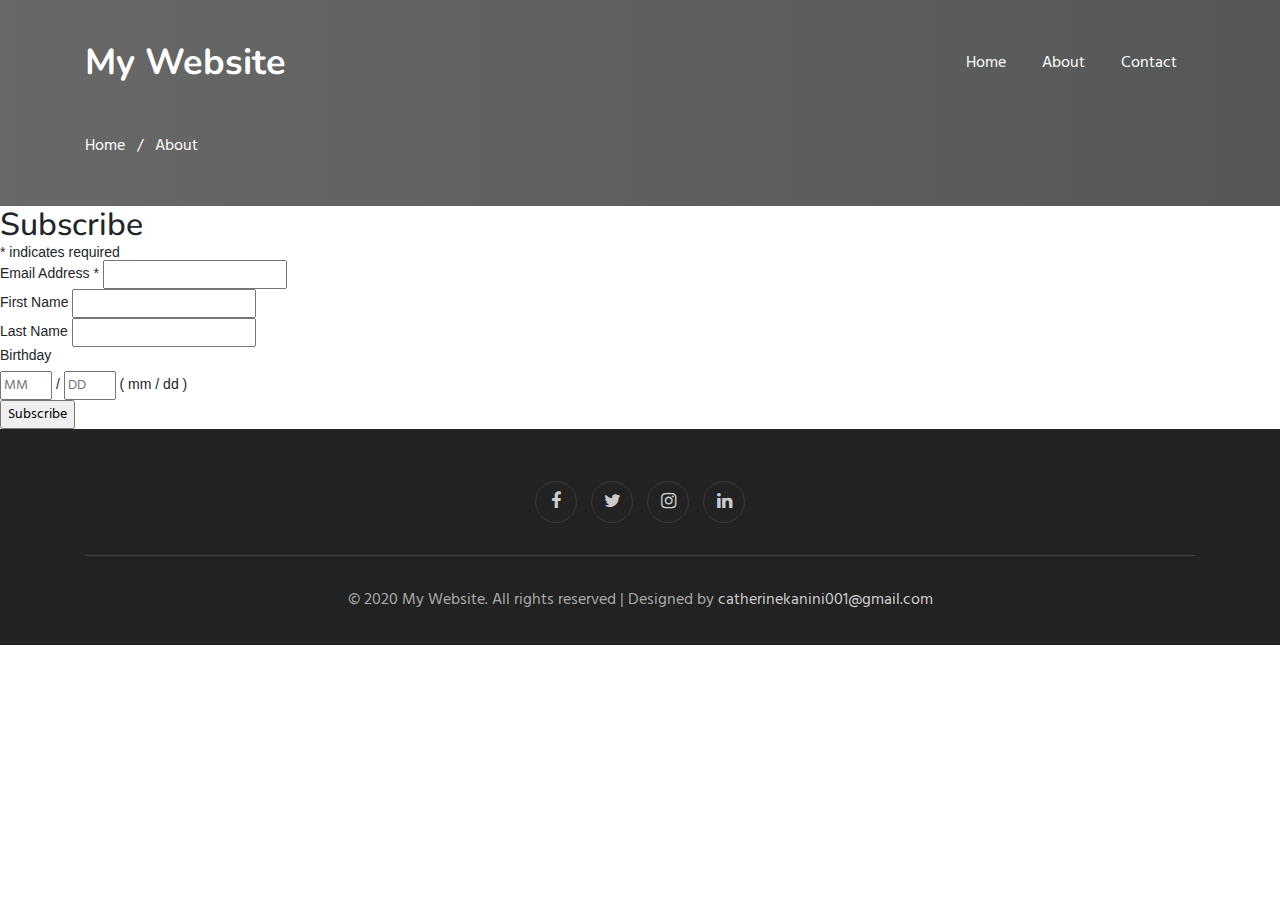
==== commit ab202eac: "updated portfolio projects" ====
--- a/about.html
+++ b/about.html
@@ -52,6 +52,52 @@
   </div>
 </section>
 
+<section>
+  <!-- Begin Mailchimp Signup Form -->
+<link href="//cdn-images.mailchimp.com/embedcode/classic-10_7.css" rel="stylesheet" type="text/css">
+<style type="text/css">
+	#mc_embed_signup{background:#fff; clear:left; font:14px Helvetica,Arial,sans-serif; }
+	/* Add your own Mailchimp form style overrides in your site stylesheet or in this style block.
+	   We recommend moving this block and the preceding CSS link to the HEAD of your HTML file. */
+</style>
+<div id="mc_embed_signup">
+<form action="https://gmail.us17.list-manage.com/subscribe/post?u=dadaa4a1859ff3e72d6dd67b6&amp;id=e1d976538b" method="post" id="mc-embedded-subscribe-form" name="mc-embedded-subscribe-form" class="validate" target="_blank" novalidate>
+    <div id="mc_embed_signup_scroll">
+	<h2>Subscribe</h2>
+<div class="indicates-required"><span class="asterisk">*</span> indicates required</div>
+<div class="mc-field-group">
+	<label for="mce-EMAIL">Email Address  <span class="asterisk">*</span>
+</label>
+	<input type="email" value="" name="EMAIL" class="required email" id="mce-EMAIL">
+</div>
+<div class="mc-field-group">
+	<label for="mce-FNAME">First Name </label>
+	<input type="text" value="" name="FNAME" class="" id="mce-FNAME">
+</div>
+<div class="mc-field-group">
+	<label for="mce-LNAME">Last Name </label>
+	<input type="text" value="" name="LNAME" class="" id="mce-LNAME">
+</div>
+<div class="mc-field-group size1of2">
+	<label for="mce-BIRTHDAY-month">Birthday </label>
+	<div class="datefield">
+		<span class="subfield monthfield"><input class="birthday " type="text" pattern="[0-9]*" value="" placeholder="MM" size="2" maxlength="2" name="BIRTHDAY[month]" id="mce-BIRTHDAY-month"></span> / 
+		<span class="subfield dayfield"><input class="birthday " type="text" pattern="[0-9]*" value="" placeholder="DD" size="2" maxlength="2" name="BIRTHDAY[day]" id="mce-BIRTHDAY-day"></span> 
+		<span class="small-meta nowrap">( mm / dd )</span>
+	</div>
+</div>	<div id="mce-responses" class="clear">
+		<div class="response" id="mce-error-response" style="display:none"></div>
+		<div class="response" id="mce-success-response" style="display:none"></div>
+	</div>    <!-- real people should not fill this in and expect good things - do not remove this or risk form bot signups-->
+    <div style="position: absolute; left: -5000px;" aria-hidden="true"><input type="text" name="b_dadaa4a1859ff3e72d6dd67b6_e1d976538b" tabindex="-1" value=""></div>
+    <div class="clear"><input type="submit" value="Subscribe" name="subscribe" id="mc-embedded-subscribe" class="button"></div>
+    </div>
+</form>
+</div>
+<script type='text/javascript' src='//s3.amazonaws.com/downloads.mailchimp.com/js/mc-validate.js'></script><script type='text/javascript'>(function($) {window.fnames = new Array(); window.ftypes = new Array();fnames[0]='EMAIL';ftypes[0]='email';fnames[1]='FNAME';ftypes[1]='text';fnames[2]='LNAME';ftypes[2]='text';fnames[3]='ADDRESS';ftypes[3]='address';fnames[4]='PHONE';ftypes[4]='phone';fnames[5]='BIRTHDAY';ftypes[5]='birthday';}(jQuery));var $mcj = jQuery.noConflict(true);</script>
+<!--End mc_embed_signup-->
+</section>
+
 
  <section class="w3l-footer-29-main" id="footer">
   <div class="footer-29 text-center">
